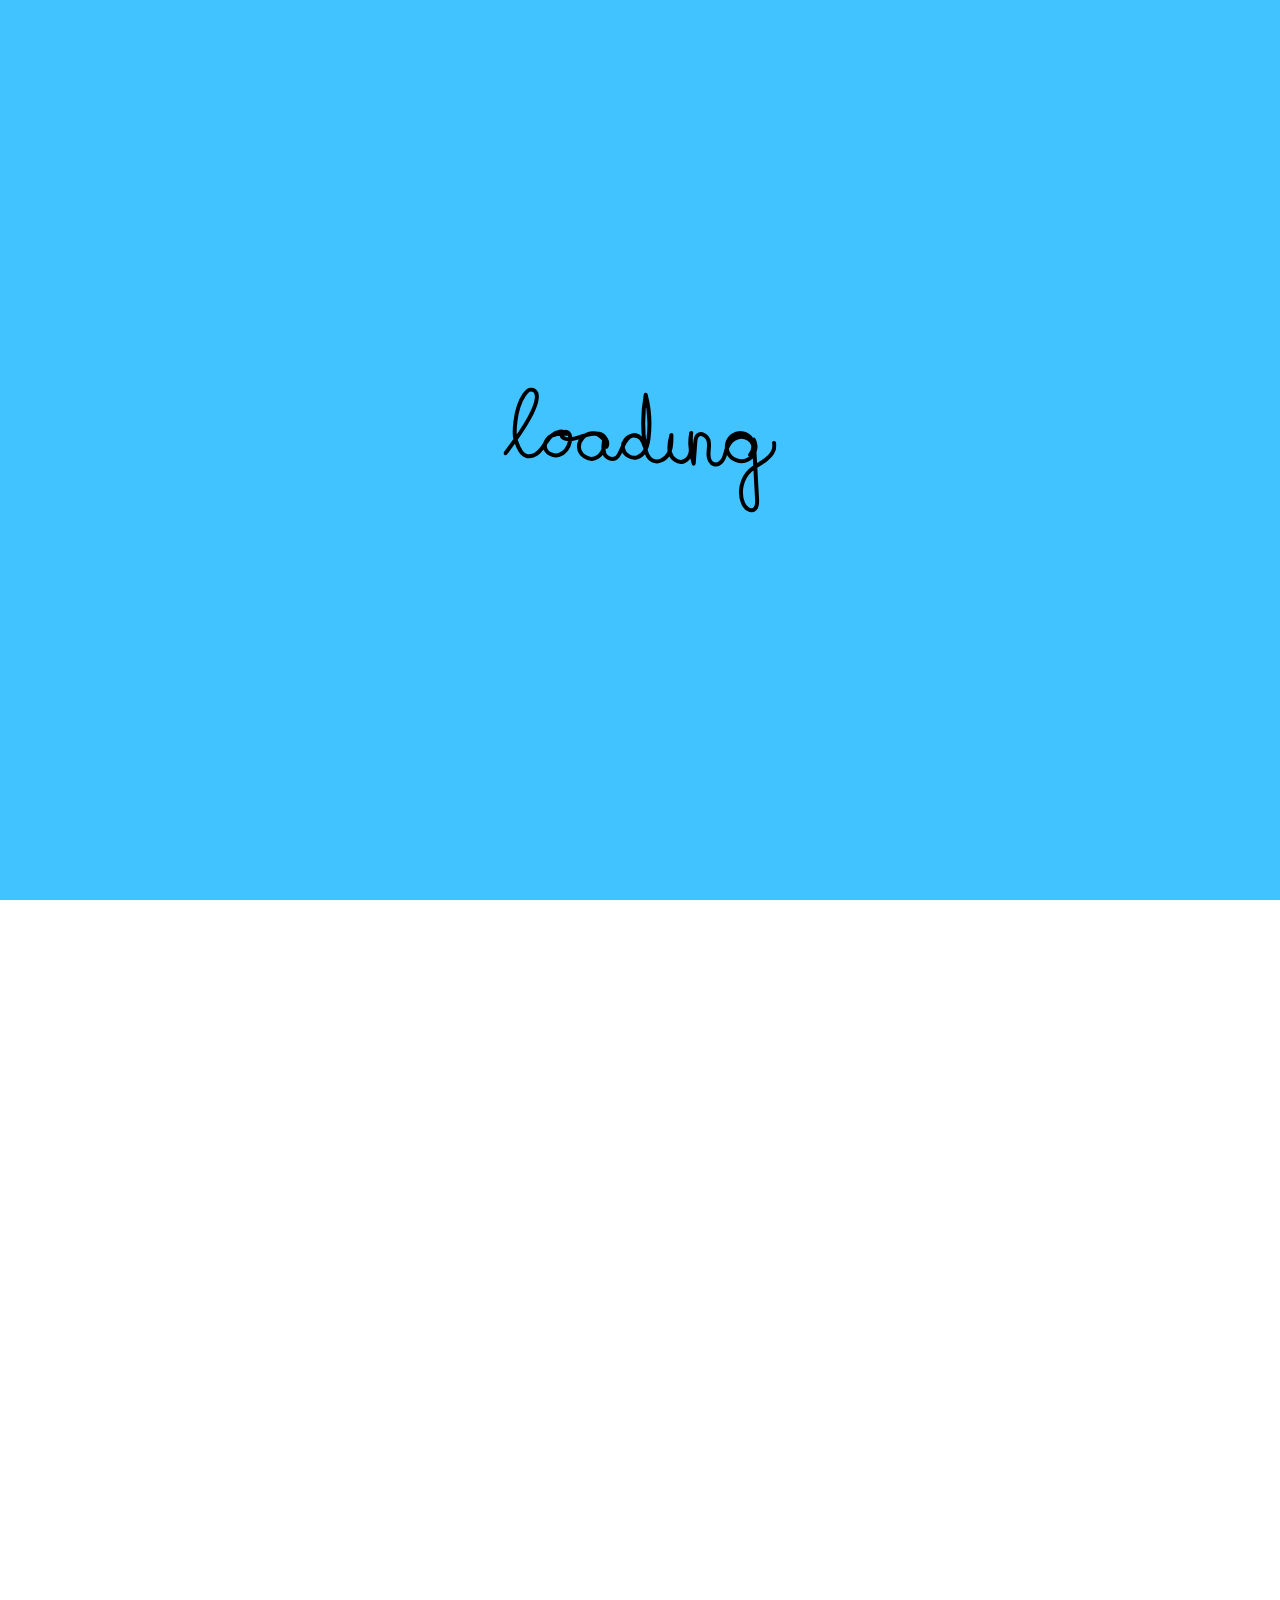
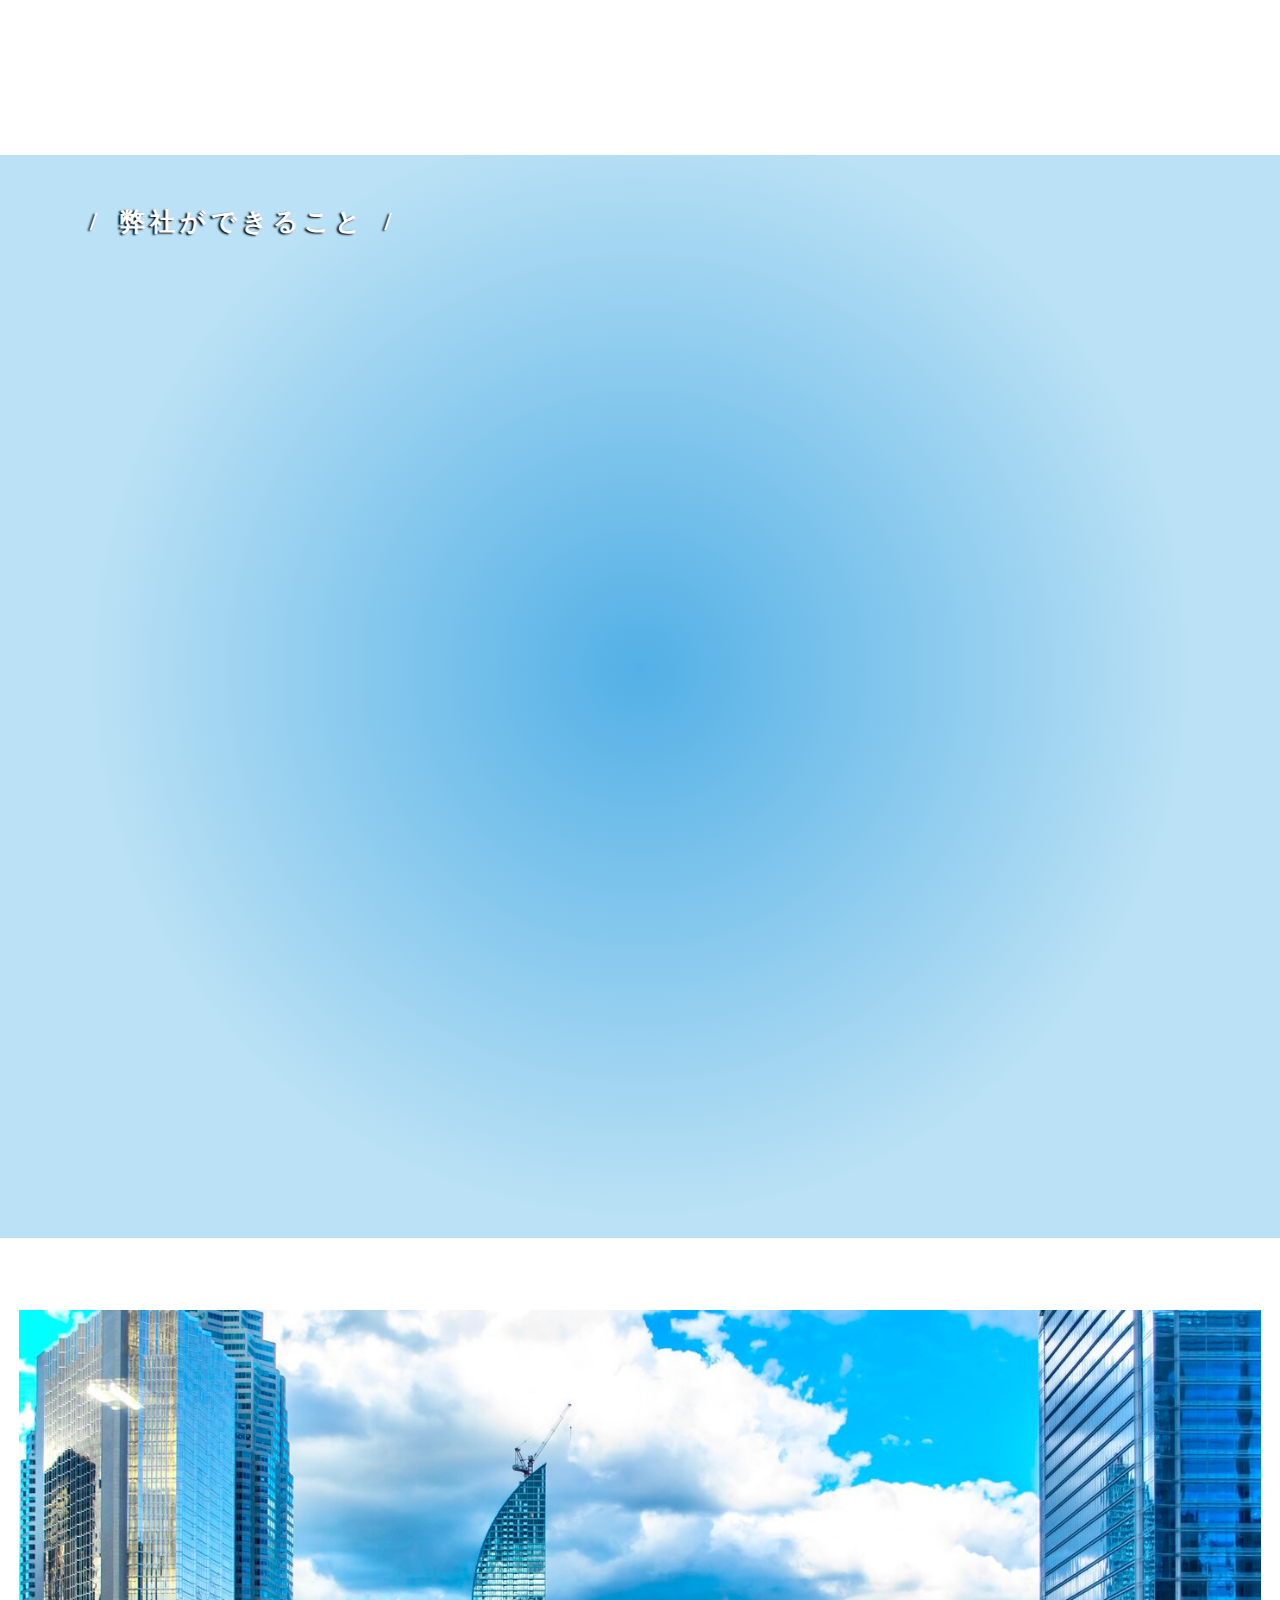
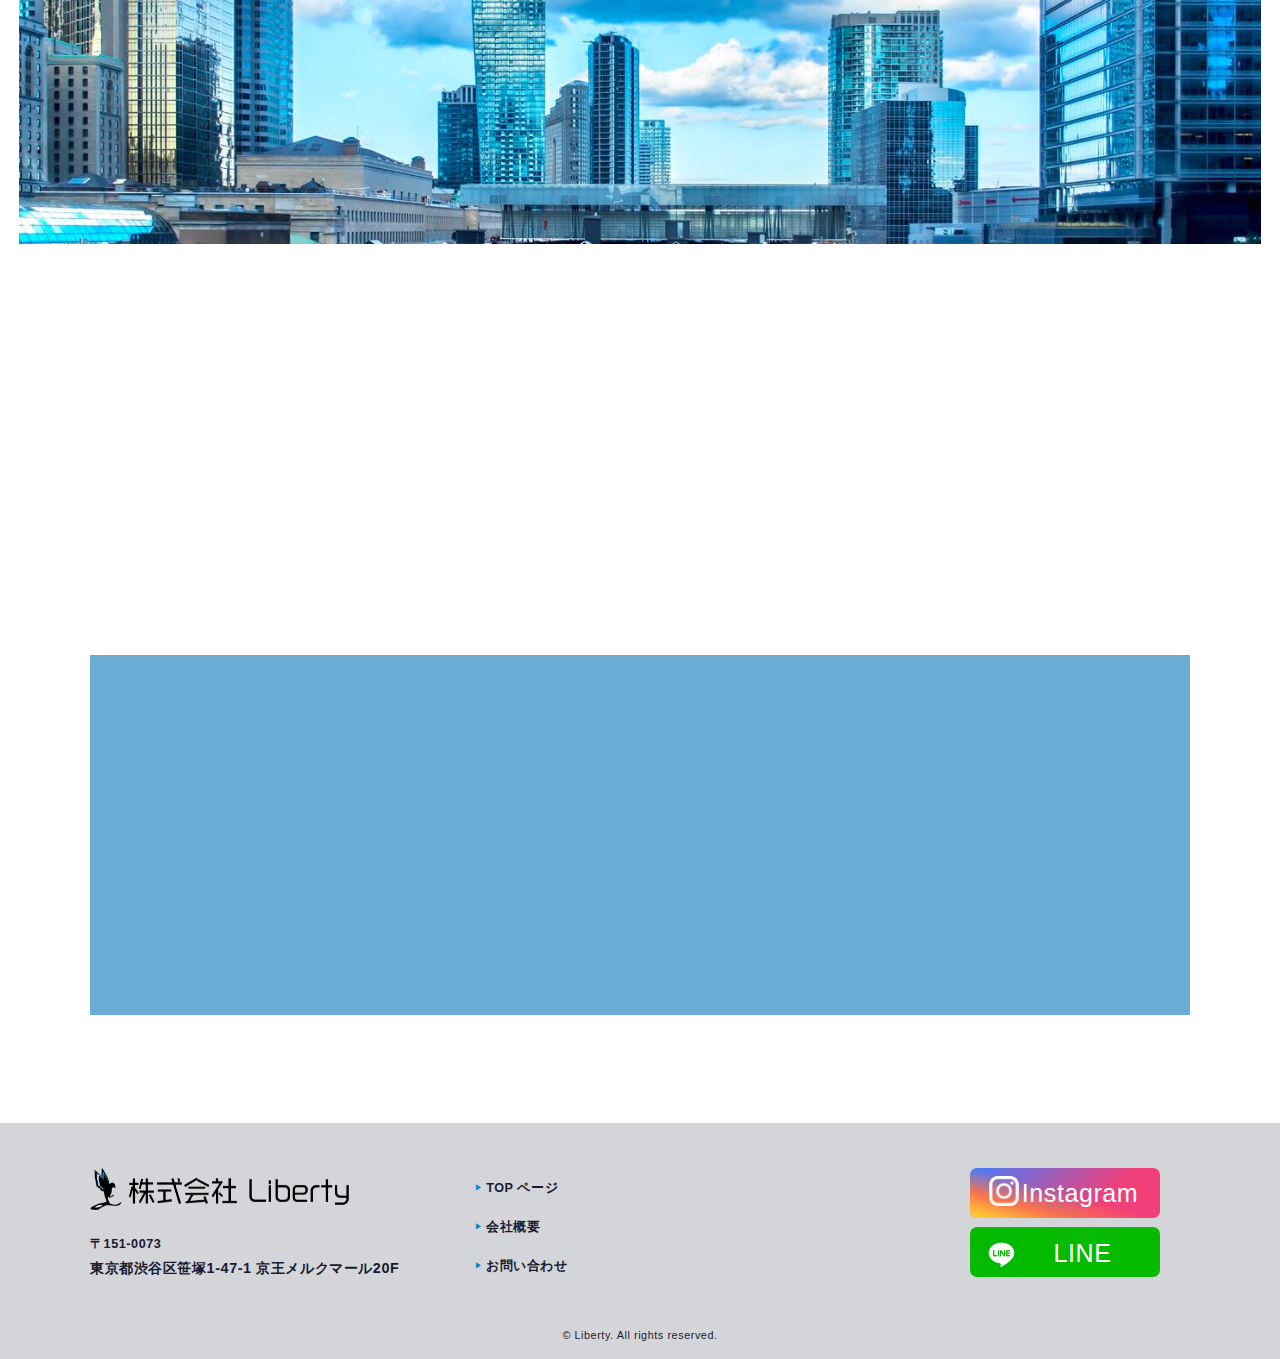
==== index.html @ 0187004b "最初のコミット" ====
<!DOCTYPE HTML>
<html lang="ja" class=" not-safari not-chrome not-ie addPrintMessage">
<meta http-equiv="content-type" content="text/html;charset=UTF-8" />

<head>
    <meta charset="utf-8">
    <title>株式会社Liberty | あなたの生活に自由を</title>
    <link href="common/css/commona1d5.css" rel="stylesheet">
    <link href="s_css/topcd62.css" rel="stylesheet">
    <link href="slick/slickef31.css" rel="stylesheet">
    <link href="slick/slick-themea68f.css" rel="stylesheet">
    <link rel="canonical" href="index.html">
    <meta name="description" content="私たちは生活の中で様々な物にお金を払っています。その内容を見直し、活用することのよってより縛りのない自由な生活を送ることが出来ます。そのサービスを全国どこでも対応いたします！">
    <meta name="robots" content="">
    <meta property="og:title" content="株式会社Liberty | あなたの生活に自由を">
    <meta property="og:description" content="私たちは生活の中で様々な物にお金を払っています。その内容を見直し、活用することのよってより縛りのない自由な生活を送ることが出来ます。そのサービスを全国どこでも対応いたします！">
    <meta property="og:url" content="https://bonds-property.co.jp/">
    <meta property="og:image" content="common/img/og.png">
    <link rel="apple-touch-icon" sizes="180x180" href="img/ico/apple-touch-icon.png">
    <link rel="icon" type="image/png" sizes="32x32" href="img/ico/favicon-32x32.png">
    <link rel="icon" type="image/png" sizes="16x16" href="img/ico/favicon-16x16.png">
    <link rel="manifest" href="img/ico/site.webmanifest">
    <link rel="mask-icon" href="img/ico/safari-pinned-tab.svg" color="#5bbad5">
    <meta name="msapplication-TileColor" content="#da532c">
    <meta name="theme-color" content="#ffffff">
    <meta name="twitter:card" content="summary">
    <meta name="viewport" content="width=device-width,viewport-fit=cover">
    <meta name="format-detection" content="telephone=no, email=no, address=no">
    <meta name="skype_toolbar" content="skype_toolbar_parser_compatible">
    <script src="common/js/common0446.js" defer></script>
    <script src="slick/slickef31.js" defer></script>
    <script src="js/tope878.js" defer></script>
    <script src="js/ofi.min9dcd.js" defer></script>
    <script src="js/loading.js"></script>

    <link href="https://fonts.googleapis.com/css?family=Playfair+Display:400,400i&amp;display=swap" rel="stylesheet">
    <script src="https://ajax.googleapis.com/ajax/libs/jquery/1.11.3/jquery.min.js"></script>
    <link rel="stylesheet" href="common/css/common.css">
    <script src="common/js/page_common.js"></script>

</head>

<body id="Pagetop">
    <div id="loading">
        <svg version="1.1" id="wrapper" xmlns="http://www.w3.org/2000/svg" xmlns:xlink="http://www.w3.org/1999/xlink" x="0px" y="0px" width="273px" height="125.2px" viewBox="0 0 273 125.2" enable-background="new 0 0 273 125.2" xml:space="preserve">
  
        <path class="path" fill="none" stroke="#000000" stroke-width="4" stroke-miterlimit="10" stroke-linecap="round" stroke-linejoin="round" d="
            M2,65.7C49.2,3.8,29.8,2.1,27.4,2c-2.4-0.1-4.4,2.2-6.6,5.3c-10.2,14.8-10.4,40.3-8.7,45s4.6,15.3,11.7,16.5
            c5.5,0.9,10.8-2.9,14.3-7.4c3.5-4.4,6-9.7,10.2-13.4c4.2-3.7,11.1-5.4,15.4-1.7c-5-0.4-10.3-0.4-14.9,1.7s-8.2,7.1-7.3,12.1
            c1.1,5.9,8.5,9.2,14.2,7.3s9.5-7.6,10.8-13.5c0.6-3,0.5-6.5-1.7-8.5c-2.2-2-6.9-0.7-6.7,2.3c0.2,2.1,2.4,3.3,4.4,3.8
            c5.5,1.2,11.2-0.7,16.5-2.7c5.3-1.9,11-3.8,16.5-2.4c5.5,1.4,10,7.7,7.5,12.8c-0.6-7.2-7.3-13.4-14.5-13.3
            c-7.2,0.2-13.7,7.1-13,14.3s8.6,12.9,15.6,10.8c7.5-2.2,11-11.3,10-19.1c-1.8,3.2-1.5,13.5,0.8,16.3c2.3,2.8,6.5,4,9.9,2.8
            c4.4-1.5,6.9-12.1,9.5-16s6.5-7.9,11.1-7.2c5.2,0.8,7.6,6.8,9.1,11.9c0.3-6.2-5.6-12-11.8-11.6c-6.2,0.4-11.3,6.9-10.2,13.1
            c1.1,6.1,8.2,10.5,14.2,8.7c7.4-2.2,10.3-11.1,11.3-18.8c1.9-14.6,0.9-29.5-2.8-43.7c-3,16.8-3.3,34-0.9,50.9
            c0.8,5.7,2.6,12.3,7.8,14.8c5.8,2.8,12.9-1.2,16-6.8c3-5.6,3-12.4,2.8-18.8c-1.5,5.8-3.1,11.9-1.4,17.7c1.6,5.8,7.7,10.8,13.4,8.9
            c5-1.6,7.4-7.5,7.7-12.8s-0.9-10.6,0.1-15.8c-1.8,10.2-0.9,20.9,2.5,30.7c0.5-7.1,1.1-14.3,1.6-21.4c0.2-2.5,0.5-5.4,2.4-7
            c3.6-3.1,9.5,0.6,10.8,5.2c1.3,4.6-0.1,9.5,0,14.2c0.1,4,1.8,8.7,5.7,9.7c3.7,1,7.5-2,9.2-5.4c1.8-3.4,2.2-7.4,3.6-11
            c1.9-4.7,5.6-8.8,10.4-10.4s10.6-0.3,13.8,3.7s2.9,10.4-1.1,13.6c4.4-4.6,4.4-12.7,0.1-17.5s-12.2-5.5-17.5-1.9s-7.3,11.2-4.8,17.1
            c3.1,7.2,12.7,10.8,19.7,7.3c7-3.5,10.1-13.3,6.2-20.1c1.1,20,2.2,40,3.3,60c0.2,3.7,0,8.2-3.3,10c-4.1,2.3-8.9-2.1-10.7-6.5
            c-4.6-11-1.6-24.8,7.3-32.9c4.7-4.3,10.8-6.9,15.8-10.9c5-4,9.2-10.1,7.9-16.4"/>
        <path fill="none" class="path2" stroke="#000000" stroke-width="4" stroke-linecap="round" stroke-linejoin="round" stroke-miterlimit="10" d="
            M177.7,20.2c-2.3-2.5-7-2.1-8.8,0.8c-1.8,2.9,0,7.3,3.3,8.2c2.3,0.6,4.9-0.4,6.2-2.4S179.3,22,177.7,20.2z"/>
        </svg>
    </div>

    <!-- <div id="temporary" class="temporary active">
        <img class="temporaryImg" src="img/logo.png" alt="">
    </div> -->

    <script>
        window.onload = function() {
            setTimeout(function() {
                const spinner = document.getElementById("loading");
                spinner.classList.add('loaded');
            }, 3000)
        }
    </script>

    <!--ヘッダー-->
    <header>
        <h1>
            <a href="index.html"><img class="chenge_img_logo" src="common/img/header_logo.png" alt="株式会社Liberty"></a>
        </h1>
        <nav>
            <ul>
                <li class="active"><a href="index.html">TOP</a></li>
                <li><a href="company/index.html">会社概要</a></li>

                <li><a href="contact/index.html">お問い合わせ</a></li>
            </ul>
            <div id="sp_menu_close">
                <a>CLOSE</a>
            </div>
        </nav>

        <div id="insta_btn">
            <a href="https://www.instagram.com/liberty_official_co.ltd/"><img src="/img/Instagram_color.png" alt="インスタグラム"></a>
        </div>

        <div id="line_btn">
            <a href="https://lin.ee/wfmhhAj"><img src="/img/LINE.png" alt="ライン"></a>
        </div>

        <div id="SPnaviBtn" class="menu-trigger">
            <div id="SPmenuBars">
                <span></span>
                <span></span>
                <span></span>
            </div>
        </div>

    </header>
    <!--/ヘッダー-->

    <main class="mod_main" role="main">
        <!--MV-->
        <section id="mv" class="top_mv">
            <div class="container1300">
                <h2>いまの生活に、<br class="sp_only"> 更なる自由を
                    <span>More liberty in your life.</span></h2>
            </div>
            <div class="mv_slider_wrapper">
                <div class="mv01 mv_slider"><img alt="" src="img/mv_dummy.png"></div>
                <div class="mv02 mv_slider"><img alt="" src="img/mv_dummy.png"></div>
                <div class="mv03 mv_slider"><img alt="" src="img/mv_dummy.png"></div>
                <div class="mv04 mv_slider"><img alt="" src="img/mv_dummy.png"></div>
            </div>
            <div class="mv_scroll">
                <a href="#introduction">Scroll</a>
                <div class="vBorder"></div>
            </div>
        </section>
        <!--/MV-->

        <!--会社概要-->
        <section id="about">
            <div class="section_ttl" data-pararax01>
                <h3 data-pararax01-opacity05="0.0">弊社について<span>About Us</span></h3>
            </div>
            <div class="container1100" data-pararax01>
                <div class="about_text" data-pararax01-opacity02="0.0">
                    <h4>日々の生活を <br class="sp_only"><br class="pc_only">『豊か』で『価値』あるモノに。<br class="sp_only"><br class="pc_only">日々の選択が
                        <br class="sp_only"><br class="pc_only">より『自由』なモノに。

                    </h4>

                    <p>
                        世の中には『知っていれば』生活を豊かに 出来る情報や知識が溢れています。
                    </p>
                    <p>
                        しかし専門性が高かったり、 面倒な事が多いのが現実です。 弊社は情報や知識の共有に関して 当たり前に行い、その先のサポートまで しっかりと行います。
                    </p>
                    <p>多様な業界人とのネットワークがあり、 他社様との多くの交流があってこそ 様々な事業を展開出来ております。 </p>
                    <p>弊社に少しでも関わって下さった方々が 今よりも豊かに、 今よりも数多くの選択の自由を 得ることが出来るよう尽力していきます。
                    </p>
                </div>
                <div class="about_photo" data-pararax01-opacity03="0.2"><img alt="" src="img/top_about_photo.jpg"></div>
            </div>
            <!--弊社ができること-->
            <div class="about_kakomi" data-pararax01>
                <div class="container1100">
                    <h4>弊社ができること</h4>
                    <div class="about_kaokmi_flexbox">
                        <div class="about_kakomi_box" data-pararax01-opacity02="0.0">
                            <a class="s1" href="consulting/index.html"><span>コンサルティング</span></a>
                            <ul>
                                <li>事業計画</li>
                                <li>行政申請代行</li>
                                <li>マーケティング</li>
                            </ul>
                        </div>
                        <div class="about_kakomi_box" data-pararax01-opacity02="0.2">
                            <a class="s2" href="insuranse/index.html"><span>保険サービス</span></a>
                            <ul>
                                <li>火災保険の活用</li>
                                <li>現地調査</li>
                                <li>見積書</li>
                            </ul>
                        </div>
                        <div class="about_kakomi_box" data-pararax01-opacity02="0.4">
                            <a class="s3" href="service/index.html"><span>不動産</span></a>
                            <ul>
                                <li>リフォーム</li>
                                <li>管理</li>
                                <li>メンテナンス</li>
                            </ul>
                        </div>
                    </div>
                    <div class="about_kaokmi_flexbox2">
                        <div class="about_kakomi_box" data-pararax01-opacity02="0.2">
                            <a class="s4" href="education/index.html"><span>人材育成事業</span></a>
                            <ul>
                                <li>営業代行</li>
                                <li>ビジネスマナー</li>
                                <li>BTセミナー</li>
                            </ul>
                        </div>
                        <div class="about_kakomi_box" data-pararax01-opacity02="0.4">
                            <a class="s5" href="lifeplan/index.html"><span>ライフプランニング</span></a>
                            <ul>
                                <li>水道</li>
                                <li>ガス</li>
                                <li>電気</li>
                                <li>通信関係</li>
                            </ul>
                        </div>
                    </div>
                </div>
            </div>

            <!--弊社ができること-->
        </section>
        <!--/弊社について-->
        <!--事業内容-->
        <section id="service">
            <!--山田組の仕事-->
            <div class="container1300 service_works_wrapper" data-pararax01>
                <div class="service_works_text" data-pararax01-opacity03="0.2">
                    <h4>弊社が選ばれる理由</h4>
                    <p>『完全成果報酬型』なのでお客様の利益が先にあって、そこからの1部が弊社への利益となります。 お客様を第一に考え、「安心出来る環境」のもとで一流のサービスを受けて頂ければと思います。
                        <br>
                        <br>『お話だけ聞いてみる』でも大丈夫です。皆様からのご連絡を弊社一同心よりお待ちしております。
                    </p>
                </div>
                <div class="service_works_photo" data-pararax01-opacity02="0.4"><img alt="" src="img/top_service_works_ph02.jpg"></div>
            </div>

        </section>
        <!--採用情報-->
        <section id="recruit">
            <div class="container1300" data-pararax01>
                <div class="section_ttl">
                    <h3 data-pararax01-opacity05="0.0">お問い合わせ<span>CONTACT</span></h3>
                </div>
            </div>
            <div class="container1100" data-pararax01>

                <div class="recruit_photo" data-pararax01-opacity03="0.2"><img alt="" src="img/top_recruet_pc.png"></div>
            </div>
            <!--採用情報リンク-->
            <div class="container1100 recruit_link_wrapper" data-pararax01>
                <div class="recruit_link_photo" data-pararax01-opacity02="0.0"><img alt="" src="img/top_recruit_ph03.jpg"></div>
                <div class="recruit_link_text" data-pararax01-opacity03="0.2">
                    <h4><img alt="YAMADAGUMI RECRUIT" src="img/recruit_link_ttl_pc.png"></h4>
                    <p>未来の「シアワセ」を届けるため。<br class="sp_only"><br class="pc_only"> 未来の自由に向けて
                        <br class="sp_only"><br class="pc_only">あなたのLivertyを創造します
                    </p>
                    <div class="more_btn_white">
                        <a href="contact/index.html">お問い合わせ</a>
                    </div>
                </div>
            </div>
            <!--/採用情報リンク-->
        </section>
    </main>

    <!--フッター-->
    <footer>
        <div class="container1100">

            <div class="footer_left">
                <h2>
                    <a href="index.html">
                        <img src="common/img/header_logo_kasou.png" alt="ロゴ">
                    </a>
                </h2>
                <address>
                    <address>
                        <span>〒151-0073</span>
                        東京都渋谷区笹塚1-47-1 <br data-sc-sp>京王メルクマール20F
                    </address>
            </div>

            <div class="footer_center">
                <ul>
                    <li><a href="index.html">TOP ページ</a></li>
                    <li><a href="company/index.html">会社概要</a></li>
                    <li><a href="contact/index.html">お問い合わせ</a></li>
                </ul>

            </div>

            <div class="footer_right">
                <a href="https://www.instagram.com/liberty_official_co.ltd/" class="btn-social-long-insta">
                    <img class="fa fa-instagram" src="img/Instagram_white.png" alt=""><span>Instagram</span>
                </a>

                <a href="https://lin.ee/wfmhhAj" class="btn-social-long-line">
                    <img class="fa fa-line" src="img/LINE.png" alt=""><span>LINE</span>
                </a>
            </div>

            <p>&copy; Liberty. All rights reserved.</p>

        </div>

    </footer>
    <!--/フッター-->

    <!--先頭に戻る-->
    <div id="back_to_top">
        <a>↑</a>
    </div>
    <!--/先頭に戻る-->

</body>


</html>
---- common/css/commona1d5.css ----
/*===============================
HTML初期化 ver 2019.10.15
===============================*/

body {
    margin: 0;
    padding: 0;
    zoom: 1
}

h1,
h2,
h3,
h4,
h5,
h6 {
    margin: 0;
    padding: 0;
    font-weight: normal;
    font-style: normal;
}

p,
dl,
dt,
dd,
em,
form,
address,
ul,
li {
    margin: 0;
    padding: 0;
    font-style: normal;
}


/* HTML5用 */

article,
aside,
details,
figcaption,
figure,
footer,
header,
hgroup,
menu,
nav,
section {
    display: block;
}

fieldset {
    border: 0;
    margin: 0;
    padding: 0;
}

hr {
    display: block;
    height: 1px;
    border: 0;
    border-top: 1px solid #cccccc;
    margin: 1em 0;
    padding: 0;
}

ul {
    list-style: none;
    padding: 0;
    margin: 0;
    border: 0;
}

li {
    padding: 0;
    margin: 0;
}

input,
select {
    vertical-align: middle;
}


/* tableタグ*/

th,
td {
    padding: 0;
}

caption {
    text-align: left;
}


/* リンク設定 */

a {
    outline: 0;
    border: 0;
    transition: all 0.3s ease;
}

@media screen and (max-width: 800px) {
    a {
        transition: none !important;
    }
}

a img {
    border: 0;
}


/* TELリンク */

@media screen and (min-width: 768px) {
    a[href^="tel:"] {
        pointer-events: none;
    }
}

img {
    border: 0;
    max-width: 100%;
    -webkit-backface-visibility: hidden;
}

html {
    -webkit-text-size-adjust: none;
    zoom: 1;
}

body,
html {
    height: 100%;
}

p {
    text-align: justify;
    text-justify: inter-ideograph;
}


/*============================================
基本CSS
===========================================*/

html {
    -ms-text-size-adjust: 100%;
    -webkit-text-size-adjust: 100%;
    font-size: 100px;
    -webkit-font-smoothing: antialiased;
    min-height: 100%;
}

@media screen and (min-width:1281px) and (max-width:1399px) {
    html {
        -ms-text-size-adjust: 92%;
        -webkit-text-size-adjust: 92%;
        font-size: 92px
    }
}

@media screen and (min-width:1153px) and (max-width:1280px) {
    html {
        -ms-text-size-adjust: 90%;
        -webkit-text-size-adjust: 90%;
        font-size: 90px
    }
}

@media screen and (min-width:1025px) and (max-width:1152px) {
    html {
        -ms-text-size-adjust: 90%;
        -webkit-text-size-adjust: 90%;
        font-size: 90px
    }
}

@media screen and (min-width:768px) and (max-width:1024px) {
    html {
        -ms-text-size-adjust: 90%;
        -webkit-text-size-adjust: 90%;
        font-size: 90px
    }
}

@media screen and (max-width:767px) {
    html {
        -ms-text-size-adjust: 100%;
        -webkit-text-size-adjust: 100%;
        font-size: 100px
    }
}

@media screen and (max-width:360px) {
    html {
        -ms-text-size-adjust: 85%;
        -webkit-text-size-adjust: 85%;
        font-size: 85px
    }
}

body {
    font-family: "游ゴシック", "游ゴシック体", "Yu Gothic", YuGothic, "ヒラギノ角ゴ Pro W3", "Hiragino Kaku Gothic ProN", "Hiragino Kaku Gothic Pro", "メイリオ", "Meiryo", sans-serif;
    -webkit-font-feature-settings: "palt";
    font-feature-settings: "palt";
    position: relative;
    font-size: 0.16rem;
    letter-spacing: 0.04em;
    color: #333333;
    line-height: 1;
    min-height: 100%;
    overflow-x: hidden;
    min-width: 1000px;
}

input,
select,
textarea {
    font-family: "游ゴシック", "游ゴシック体", "Yu Gothic", YuGothic, "ヒラギノ角ゴ Pro W3", "Hiragino Kaku Gothic ProN", "Hiragino Kaku Gothic Pro", "メイリオ", "Meiryo", sans-serif!important;
}

@media screen and (max-width:767px) {
    body {
        min-width: inherit;
        overflow-x: hidden;
    }
    body.menu_open {
        overflow: hidden;
    }
}


/*=========================
PC / スマホの適用
=========================*/

.sp_only {
    display: none;
}

@media screen and (max-width: 767px) {
    .pc_only {
        display: none;
    }
    .sp_only {
        display: block;
    }
}


/*=============================
ヘッダー
=============================*/

header {
    width: 100%;
    z-index: 10;
    position: fixed;
    padding-top: 0.26rem;
    padding-bottom: 0.26rem;
    left: 0;
    box-sizing: border-box;
}

@media screen and (max-width:767px) {
    header {
        padding-top: 0.18rem;
        padding-bottom: 0.18rem;
    }
}

header.fixed {
    background: #FFF;
}

@media screen and (max-width: 900px) {
    header {
        top: 0;
    }
}


/* ロゴ */

header h1 {
    margin-left: 0.4rem;
}

@media screen and (max-width:1152px) {
    header h1 {
        margin-left: 0.2rem;
    }
}

@media screen and (max-width:1000px) and (min-width:901px) {
    body.toppage header h1 {
        max-width: 1.80rem;
    }
    body.toppage header h1 a {
        display: block;
        background-position: center;
        background-size: contain;
    }
    body.toppage header.fixed h1 a {
        background-position: center;
        background-size: contain;
    }
    body.toppage header h1 img {
        height: auto;
    }
}

@media screen and (max-width:900px) {
    header h1 {
        margin: auto;
        text-align: center;
    }
}

@media screen and (max-width:767px) {
    header h1 {
        margin-left: 0.1rem;
        text-align: left;
        z-index: 9;
        position: relative;
    }
}

header h1 img {
    height: 0.41rem;
}

@media screen and (max-width:767px) {
    header h1 img {
        height: 0.32rem;
    }
}


/* ナビゲーション */

header ul {
    position: absolute;
    top: 50%;
    transform: translateY(-50%);
    right: 0.4rem;
}

@media screen and (max-width:1152px) {
    header ul {
        right: 0.2rem;
    }
}

@media screen and (max-width:900px) {
    header ul {
        position: relative;
        top: inherit;
        right: inherit;
        margin: auto;
        text-align: center;
        padding-top: 0.2rem;
    }
}

@media screen and (max-width:767px) {
    header nav {
        position: fixed;
        top: 0;
        right: 0;
        width: 100%;
        z-index: 3;
        background-color: rgba(30, 34, 44, 0.95);
        height: 100%;
        box-sizing: border-box;
        display: none;
    }
    header ul {
        width: 100%;
        padding-top: 24%;
        transform: translateY(0%);
    }
}

header ul li {
    display: inline-block;
    font-weight: 700;
    letter-spacing: 0.1em;
}

@media screen and (max-width:767px) {
    header ul li {
        display: block;
        line-height: 3;
    }
    header ul li.active a {
        border-bottom: 2px solid #ffffff;
    }
}

header ul li::after {
    content: "/";
    font-weight: 100;
    color: #FFF;
    padding-left: 0.14rem;
    padding-right: 0.1rem;
}

header.fixed ul li::after {
    content: "/";
    color: #000;
}

@media screen and (max-width:1152px) {
    header ul li::after {
        padding-left: 0.06rem;
        padding-right: 0.04rem;
    }
}

@media screen and (max-width:767px) {
    header ul li::after {
        display: none;
        padding: 0;
    }
}

header ul li.no_slash {
    padding-right: 0.2rem;
}

@media screen and (max-width:767px) {
    header ul li.no_slash {
        padding-right: 0;
    }
}

header ul li a {
    color: #FFF;
    text-decoration: none;
    font-size: 0.16rem;
    padding-bottom: 0.06rem;
    position: relative;
}


/*header ul li a:hover {
	border-bottom: 2px solid #fff;
}
.fixed ul li a:hover {
	border-bottom: 2px solid #008090;
}*/

header ul li a::before {
    content: "";
    position: absolute;
    bottom: -2px;
    left: 0;
    width: 0%;
    height: 2px;
    background: #fff;
    transition: all 0.3s ease;
}

.fixed ul li a::before {
    content: "";
    position: absolute;
    bottom: -2px;
    left: 0;
    width: 0%;
    height: 2px;
    background: #fff;
    transition: all 0.3s ease;
}

header ul li a:hover::before,
.fixed ul li a:hover::before {
    width: 100%;
}

header.fixed ul li a {
    color: #000;
}

body.menu_open header ul li a {
    color: #FFF;
}

@media screen and (max-width:767px) {
    header ul li a {
        font-size: 0.18rem;
    }
}

header ul li:last-child a {
    border: 1px solid #FFF;
    padding: 0.1rem;
    font-size: 0.14rem;
    padding-left: 0.5rem;
    padding-right: 0.5rem;
    border-radius: 0.2rem;
    background-image: url("../img/link_arrow_white.png");
    background-position: 90% center;
    background-repeat: no-repeat;
    background-size: 0.06rem;
}

header ul li:last-child a::before {
    display: none;
}

header.fixed ul li:last-child a {
    border: 1px solid #fff;
    background-image: url("../img/link_arrow_black.png");
    background-position: 90% center;
    background-repeat: no-repeat;
    background-size: 0.06rem;
}

@media screen and (max-width:1152px) {
    header ul li:last-child a {
        padding-left: 0.3rem;
        padding-right: 0.3rem;
    }
}

@media screen and (max-width:767px) {
    header ul li:last-child a {
        border: 0;
        padding: 0 0 0.06rem 0;
        font-size: 0.18rem;
        background-image: none;
        border: none;
    }
    header.fixed ul li:last-child a {
        border: none;
    }
}

header ul li:last-child a:hover {
    background-color: #FFF;
    color: #111;
    background-image: url("../img/link_arrow_black.png");
    background-position: 90% center;
    background-repeat: no-repeat;
    background-size: 0.06rem;
}

header.fixed ul li:last-child a:hover {
    background-color: #111;
    color: #FFF;
    background-image: url("../img/link_arrow_white.png");
    background-position: 90% center;
    background-repeat: no-repeat;
    background-size: 0.06rem;
}

header ul li.no_slash::after,
header ul li:last-child::after {
    display: none;
}


/* スマホ時のメールボタン */


/* #sp_mail_btn {
	position: absolute;
	top: 0.2rem;
	right: 0.7rem;
	width: 0.3rem;
	z-index: 10;
} */


/* スマホ時の閉じるボタン */

#sp_menu_close {
    position: absolute;
    bottom: 10%;
    left: 50%;
    transform: translateX(-50%);
    text-align: center;
}

#sp_menu_close a {
    font-size: 0.18rem;
    font-weight: 700;
    color: #FFF;
    cursor: pointer;
    display: inline-block;
    background-image: url("../img/sp_menu_close_btn.png");
    background-repeat: no-repeat;
    background-position: left center;
    background-size: 0.14rem;
    padding-left: 0.24rem;
}


/*=========================
スマホナビ
=========================*/


/* 開閉ボタン */

#SPnaviBtn {
    display: none;
}

@media screen and (max-width: 767px) {
    #SPnaviBtn {
        position: absolute;
        top: 0.2rem;
        right: 0.1rem;
        width: 0.5rem;
        height: 0.3rem;
        border-radius: 4px;
        color: #1a90d0;
        text-align: center;
        font-size: 0.55em;
        display: block;
        z-index: 10;
    }
}

.menu-trigger,
.menu-trigger span {
    display: inline-block;
    transition: all .4s;
    box-sizing: border-box;
}

#SPmenuBars {
    position: absolute;
    left: 50%;
    width: 50%;
    height: 70%;
    top: 50%;
    -webkit-transform: translate(-50%, -50%);
    transform: translate(-50%, -50%);
}

.menu-trigger span {
    position: absolute;
    left: 0;
    width: 100%;
    height: 1px;
    background-color: #FFF;
}

header.fixed .menu-trigger span {
    background-color: #000;
}

body.menu_open .menu-trigger span {
    background-color: #FFF;
}

.menu-trigger span:nth-of-type(1) {
    top: 0;
}

.menu-trigger span:nth-of-type(2) {
    top: 49%;
}

.menu-trigger span:nth-of-type(3) {
    bottom: 0;
}

.menu-trigger.active span:nth-of-type(1) {
    -webkit-transform: rotate(-45deg);
    transform: rotate(-45deg);
    top: 50%;
}

.menu-trigger.active span:nth-of-type(2) {
    opacity: 0;
}

.menu-trigger.active span:nth-of-type(3) {
    -webkit-transform: rotate(45deg);
    transform: rotate(45deg);
    bottom: 50%;
}

@media screen and (max-width: 340px) {
    .menu-trigger.active span:nth-of-type(3) {
        bottom: 45%;
    }
}


/*=============================
コンテンツボックス
=============================*/

section {
    overflow-x: hidden;
}


/* 幅1300pxのボックス */

.container1300 {
    max-width: 1300px;
    margin: auto;
    position: relative;
    padding-left: 0.4rem;
    padding-right: 0.4rem;
}


/* 幅1100pxのボックス */

.container1100 {
    max-width: 1100px;
    margin: auto;
    position: relative;
    padding-left: 0.4rem;
    padding-right: 0.4rem;
}


/*=========================
各セクションのタイトル
=========================*/

.section_ttl {
    text-align: center;
    line-height: 1.7;
    padding-top: 0.6rem;
    /* background-image: url("../img/ttl_logo.png");
	background-position: center top;
	background-repeat: no-repeat;
	background-size: auto 0.4rem; */
    padding-bottom: 0.4rem;
}

@media screen and (max-width:767px) {
    .section_ttl {
        padding-top: 0.4rem;
        /* background-image: url("../img/ttl_logo.png");
		background-position: center top;
		background-repeat: no-repeat;
		background-size: auto 0.28rem; */
        padding-bottom: 0.4rem;
    }
}

.section_ttl h3 {
    font-size: 0.35rem;
    font-family: "游明朝", YuMincho, "Hiragino Mincho ProN W3", "ヒラギノ明朝 ProN W3", "Hiragino Mincho ProN", "HG明朝E", "ＭＳ Ｐ明朝", "ＭＳ 明朝", serif;
    letter-spacing: 0.1em;
}

@media screen and (max-width:767px) {
    .section_ttl h3 {
        font-size: 0.24rem;
    }
}

.section_ttl h3 span {
    font-size: 0.23rem;
    display: block;
    font-family: 'Playfair Display', serif;
    font-style: italic;
}

@media screen and (max-width:767px) {
    .section_ttl h3 span {
        font-size: 0.16rem;
    }
}

.section_ttl h3 span em {
    font-family: "游明朝", YuMincho, "Hiragino Mincho ProN W3", "ヒラギノ明朝 ProN W3", "Hiragino Mincho ProN", "HG明朝E", "ＭＳ Ｐ明朝", "ＭＳ 明朝", serif;
    font-size: 0.22rem;
    position: relative;
    top: 0.02rem;
}

@media screen and (max-width:767px) {
    .section_ttl h3 span em {
        font-size: 0.15rem;
    }
}


/*=========================
続きを読むボタン
=========================*/

.more_btn,
.more_btn_white {
    max-width: 3rem;
    width: 100%;
    margin: auto;
}

@media screen and (max-width:767px) {
    .more_btn,
    .more_btn_white {
        max-width: 2.25rem;
    }
}

.more_btn a {
    text-align: center;
    display: block;
    font-size: 0.16rem;
    color: #0084d1;
    border: 1px solid #0084d1;
    padding: 0.2rem;
    border-radius: 40px;
    text-decoration: none;
}

@media screen and (max-width:767px) {
    .more_btn a {
        font-size: 0.15rem;
        padding: 0.14rem;
    }
}

.more_btn a:hover {
    background-color: #0084d1;
    color: #FFF;
}

.more_btn_white a {
    text-align: center;
    display: block;
    font-size: 0.16rem;
    color: #FFF;
    border: 1px solid #FFF;
    padding: 0.2rem;
    border-radius: 40px;
    text-decoration: none;
    background-image: url("../img/link_arrow_white.png");
    background-position: 90% center;
    background-repeat: no-repeat;
    background-size: 0.06rem;
}

@media screen and (max-width:767px) {
    .more_btn_white a {
        font-size: 0.15rem;
        padding: 0.14rem;
    }
}

.more_btn_white a:hover {
    background-color: #FFF;
    color: #282C3C;
    background-image: url("../img/link_arrow_kon.png");
    background-position: 90% center;
    background-repeat: no-repeat;
    background-size: 0.06rem;
}


/*=========================
フッター
=========================*/

footer {
    background-color: #D4D5D8;
    padding-top: 0.5rem;
    padding-bottom: 0.2rem;
    color: #181A31;
    position: relative;
    overflow: hidden;
}

@media screen and (max-width:767px) {}

footer .container1100 {
    display: flex;
    flex-wrap: wrap;
    justify-content: space-between;
}

@media screen and (max-width:767px) {
    footer .container1100 {
        box-sizing: border-box;
    }
}

footer .footer_left {
    width: 30%;
}

@media screen and (max-width:767px) {
    footer .footer_left {
        width: 100%;
    }
}

footer .footer_left h2 {
    max-width: 2.9rem;
    padding-bottom: 0.2rem;
}

footer .footer_left a {
    text-decoration: none;
    color: #000;
    font-size: 1.5em;
    font-weight: 700;
    font-family: "游明朝", YuMincho, "Hiragino Mincho ProN W3", "ヒラギノ明朝 ProN W3", "Hiragino Mincho ProN", "HG明朝E", "ＭＳ Ｐ明朝", "ＭＳ 明朝", serif;
}

@media screen and (max-width:767px) {
    footer .footer_left h2 {
        max-width: 2.2rem;
        margin: auto;
    }
}

footer .footer_left address {
    font-size: 0.16rem;
    font-weight: 700;
    line-height: 1.8;
}

footer .footer_left address br {
    display: none;
}

@media screen and (max-width:767px) {
    footer .footer_left address br {
        display: block;
    }
}

@media screen and (max-width:767px) {
    footer .footer_left address {
        font-size: 0.14rem;
    }
}

footer .footer_left address span {
    font-size: 0.14rem;
    display: block;
}

footer .footer_center {
    width: 33%;
    display: flex;
    flex-wrap: wrap;
}

@media screen and (max-width:767px) {
    footer .footer_center {
        width: 100%;
        display: block;
        padding-top: 0.3rem;
    }
}

footer .footer_center ul {
    width: 33%;
}

@media screen and (max-width:767px) {
    footer .footer_center ul {
        width: 100%;
    }
}

footer .footer_center li {
    line-height: 2.7;
}

@media screen and (max-width:767px) {
    footer .footer_center li {
        line-height: 2;
        width: 50%;
        float: left;
    }
}

footer .footer_center li a {
    font-size: 0.14rem;
    color: #181A31;
    text-decoration: none;
    font-weight: 700;
}

@media screen and (min-width:768px) {
    footer .footer_center li a {
        white-space: nowrap;
    }
}

@media screen and (max-width:767px) {
    footer .footer_center li a {
        font-size: 0.13rem;
    }
}

footer .footer_center li a::before {
    content: "▶";
    color: #00A0B4;
    padding-right: 0.04rem;
    font-size: 0.08rem;
    position: relative;
    top: -0.02rem;
}

footer p {
    width: 100%;
    text-align: center;
    font-size: 0.12rem;
    padding-top: 0.5rem;
}

@media screen and (max-width:767px) {
    footer p {
        text-align: left;
        font-size: 0.1rem;
        padding-top: 0.3rem;
    }
}

footer .footer_right {
    width: 33%;
    display: flex;
    flex-wrap: wrap;
}

@media screen and (max-width:767px) {
    footer .footer_right {
        width: 100%;
        display: block;
        padding-top: 0.3rem;
    }
}

.btn-social-long-insta {
    /*ボタンの下地*/
    color: #FFF;
    /*文字・アイコン色*/
    border-radius: 7px;
    /*角丸に*/
    position: relative;
    display: inline-block;
    height: 50px;
    /*高さ*/
    width: 190px;
    /*幅*/
    text-align: center;
    /*中身を中央寄せ*/
    font-size: 25px;
    /*文字のサイズ*/
    line-height: 50px;
    /*高さと合わせる*/
    background: linear-gradient(135deg, #427eff 0%, #f13f79 70%) no-repeat;
    /*グラデーション①*/
    overflow: hidden;
    /*はみ出た部分を隠す*/
    text-decoration: none;
    /*下線は消す*/
}

.btn-social-long-insta:before {
    /*グラデーション②*/
    content: '';
    position: absolute;
    top: 0;
    left: 0;
    width: 100%;
    /*全体を覆う*/
    height: 100%;
    /*全体を覆う*/
    background: linear-gradient(15deg, #ffdb2c, rgb(249, 118, 76) 25%, rgba(255, 77, 64, 0) 50%) no-repeat;
}

.btn-social-long-insta .fa-instagram {
    /*アイコン*/
    font-size: 35px;
    /*アイコンサイズ*/
    position: relative;
    top: 4px;
    /*アイコン位置の微調整*/
}

.btn-social-long-insta span {
    /*テキスト*/
    display: inline-block;
    position: relative;
    transition: .5s
}


/*=============================
ページの先頭に戻る
=============================*/

#back_to_top {
    position: fixed;
    right: 0;
    bottom: 0;
    width: 0.6rem;
    height: 0.6rem;
    display: none;
}

@media screen and (max-width:767px) {
    #back_to_top {
        width: 0.4rem;
        height: 0.4rem;
    }
}

#back_to_top {
    display: flex;
    justify-content: center;
    align-items: center;
    background: #0084d1;
    opacity: 0.5;
}

#back_to_top a {
    display: block;
    cursor: pointer;
    color: white;
    font-size: .4rem;
}

#back_to_top:hover {
    opacity: 1;
}

.f-playfair {
    font-family: 'Playfair Display', serif;
    font-style: italic;
}

.f-yumincho {
    font-family: "游明朝", YuMincho, "Hiragino Mincho ProN W3", "ヒラギノ明朝 ProN W3", "Hiragino Mincho ProN", "HG明朝E", "ＭＳ Ｐ明朝", "ＭＳ 明朝", serif;
}

.linkArea {
    padding: 1rem 0 0.98rem;
    border-top: 1px solid #D4D5D8;
}

.linkArea .list {
    display: flex;
}

.linkArea .list .item {
    width: calc((100% - 9.09%) /2);
}

.linkArea .list .item+.item {
    margin-left: 9.092%;
}

.linkArea .list .item .content {
    padding: 0.37rem 1rem 0;
    box-sizing: border-box;
}

.linkArea .list .item .content .ttl {
    font-size: 0.3rem;
    line-height: 1;
    text-align: center;
    letter-spacing: 0.2em;
    margin-bottom: 0.31rem;
}

.linkArea .list .item .content .ttl span {
    display: block;
    font-size: 0.2rem;
    line-height: 1;
    margin-top: 0.14rem;
}

.linkArea .more_btn a {
    font-weight: bold;
}

@media screen and (max-width:767px) {
    .linkArea {
        padding: 0.4rem 0 0.08rem;
    }
    .linkArea .container1100 {
        width: 100%;
        box-sizing: border-box;
        padding-left: 0.3rem;
        padding-right: 0.3rem;
    }
    .linkArea .list {
        flex-direction: column;
    }
    .linkArea .list .item {
        width: 100%;
        box-sizing: border-box;
        display: flex;
        margin: 0 0 0.3rem;
    }
    .linkArea .list .item+.item {
        margin-left: 0;
        border-top: 1px solid #D4D5D8;
        padding-top: 0.3rem;
    }
    .linkArea .list .item h5 {
        width: 44.445%;
    }
    .linkArea .list .item .content {
        padding: 0.09rem 0 0.08rem 0.03rem;
        box-sizing: border-box;
        width: 55.555%;
    }
    .linkArea .list .item .content .ttl {
        font-size: 0.18rem;
        letter-spacing: 0.1em;
        margin-bottom: 0.17rem;
    }
    .linkArea .list .item .content .ttl span {
        font-size: 0.13rem;
        margin-top: 0.1rem;
    }
    .linkArea .list .item .content .link {
        max-width: 0.25rem;
    }
    .linkArea .list .item .content .link a {
        border-radius: 50%;
        padding: 0.115rem;
        background-position: 50% center;
    }
}


/*============================
下層　パンくずリスト
============================*/

.breadcrumbArea {
    width: 100%;
    padding: 12px 0;
    background: #f4f4f5;
    padding-left: 80px;
    box-sizing: border-box;
}

@media screen and (max-width:900px) {
    .breadcrumbArea {
        margin-top: 148px;
    }
}

.breadcrumbArea ul {
    height: 100%;
    display: flex;
    align-items: center;
}

.breadcrumbArea ul li:not(:last-child) {
    position: relative;
    padding-right: 15px;
    margin-right: 10px;
}

.breadcrumbArea ul li:not(:nth-last-child(-n+2))::before {
    content: '';
    width: 6px;
    height: 6px;
    border: 0px;
    border-top: solid 1px #000;
    border-right: solid 1px #000;
    -ms-transform: rotate(45deg);
    -webkit-transform: rotate(45deg);
    transform: rotate(45deg);
    position: absolute;
    top: 36%;
    right: 0;
}

.breadcrumbArea ul li:nth-last-of-type(2) {
    bottom: -.5px;
}

.breadcrumbArea ul li a,
.breadcrumbArea ul li p {
    color: #000;
    text-decoration: none;
    font-size: 12px;
}

.breadcrumbArea ul li p {
    line-height: 1.4;
    transform: translateY(.5px);
}

@media screen and (max-width:768px) {
    .breadcrumbArea {
        padding-left: 20px;
        box-sizing: border-box;
        margin-top: 0px;
    }
}

@media screen and (max-width:480px) {
    .breadcrumbArea ul li p {
        transform: translateY(1px);
    }
}

@media screen and (max-width:375px) {
    .breadcrumbArea ul li a,
    .breadcrumbArea ul li p {
        font-size: 10px;
    }
}

[data-pararax01] [data-pararax01-opacity05].active {
    opacity: 1;
    -webkit-transform: translate(0px, 0px);
    -ms-transform: translate(0px, 0px);
    transform: translate(0px, 0px);
}


/* -----------------------------------------------------------------------------

モーション

----------------------------------------------------------------------------- */

[data-pararax01] {
    position: relative;
}

[data-pararax01] [data-pararax01-inview] {
    position: absolute;
    top: 270px;
    bottom: 270px;
    left: 0;
    width: 100%;
    pointer-events: none;
    opacity: 0;
}

@media print,
screen and (min-width: 721px) and (max-height: 800px) {
    [data-pararax01] [data-pararax01-inview] {
        top: 120px;
        bottom: 120px;
    }
}

@media print,
screen and (min-width: 721px) and (max-height: 650px) {
    [data-pararax01] [data-pararax01-inview] {
        top: 50px;
        bottom: 50px;
    }
}

@media print,
screen and (max-width: 720px) {
    [data-pararax01] [data-pararax01-inview] {
        top: 230px;
        bottom: 230px;
    }
}

[data-pararax01] [data-pararax01-opacity01] {
    opacity: 0;
    -webkit-transition: opacity 0.8s cubic-bezier(0.015, 0.54, 0.35, 1);
    -o-transition: opacity 0.8s cubic-bezier(0.015, 0.54, 0.35, 1);
    transition: opacity 0.8s cubic-bezier(0.015, 0.54, 0.35, 1);
    backface-visibility: hidden;
}

[data-pararax01] [data-pararax01-opacity01].active {
    opacity: 1;
}

[data-pararax01] [data-pararax01-opacity02] {
    opacity: 0;
    -webkit-transition: opacity 1.0s, -webkit-transform 1.0s cubic-bezier(0.015, 0.54, 0.35, 1);
    transition: opacity 1.0s, -webkit-transform 1.0s cubic-bezier(0.015, 0.54, 0.35, 1);
    -o-transition: opacity 1.0s, transform 1.0s cubic-bezier(0.015, 0.54, 0.35, 1);
    transition: opacity 1.0s, transform 1.0s cubic-bezier(0.015, 0.54, 0.35, 1);
    transition: opacity 1.0s, transform 1.0s cubic-bezier(0.015, 0.54, 0.35, 1), -webkit-transform 1.0s cubic-bezier(0.015, 0.54, 0.35, 1);
    backface-visibility: hidden;
}

[data-pararax01] [data-pararax01-opacity02].active {
    opacity: 1;
    -webkit-transform: translate(0px, 0px);
    -ms-transform: translate(0px, 0px);
    transform: translate(0px, 0px);
}

[data-pararax01] [data-pararax01-opacity02] {
    -webkit-transform: translate(-20px, -7px);
    -ms-transform: translate(-20px, -7px);
    transform: translate(-20px, -7px);
}

[data-pararax01] [data-pararax01-opacity03] {
    opacity: 0;
    -webkit-transition: opacity 1.0s, -webkit-transform 1.0s cubic-bezier(0.015, 0.54, 0.35, 1);
    transition: opacity 1.0s, -webkit-transform 1.0s cubic-bezier(0.015, 0.54, 0.35, 1);
    -o-transition: opacity 1.0s, transform 1.0s cubic-bezier(0.015, 0.54, 0.35, 1);
    transition: opacity 1.0s, transform 1.0s cubic-bezier(0.015, 0.54, 0.35, 1);
    transition: opacity 1.0s, transform 1.0s cubic-bezier(0.015, 0.54, 0.35, 1), -webkit-transform 1.0s cubic-bezier(0.015, 0.54, 0.35, 1);
    backface-visibility: hidden;
}

[data-pararax01] [data-pararax01-opacity03].active {
    opacity: 1;
    -webkit-transform: translate(0px, 0px);
    -ms-transform: translate(0px, 0px);
    transform: translate(0px, 0px);
}

[data-pararax01] [data-pararax01-opacity03] {
    -webkit-transform: translate(20px, 7px);
    -ms-transform: translate(20px, 7px);
    transform: translate(20px, 7px);
    backface-visibility: hidden;
}

[data-pararax01] [data-pararax01-opacity04] {
    opacity: 0;
    -webkit-transition: opacity 1.0s, -webkit-transform 1.0s cubic-bezier(0.015, 0.54, 0.35, 1);
    transition: opacity 1.0s, -webkit-transform 1.0s cubic-bezier(0.015, 0.54, 0.35, 1);
    -o-transition: opacity 1.0s, transform 1.0s cubic-bezier(0.015, 0.54, 0.35, 1);
    transition: opacity 1.0s, transform 1.0s cubic-bezier(0.015, 0.54, 0.35, 1);
    transition: opacity 1.0s, transform 1.0s cubic-bezier(0.015, 0.54, 0.35, 1), -webkit-transform 1.0s cubic-bezier(0.015, 0.54, 0.35, 1);
    backface-visibility: hidden;
}

[data-pararax01] [data-pararax01-opacity04].active {
    opacity: 1;
    -webkit-transform: translate(0px, 0px);
    -ms-transform: translate(0px, 0px);
    transform: translate(0px, 0px);
}

[data-pararax01] [data-pararax01-opacity04] {
    -webkit-transform: translate(0, 40px);
    -ms-transform: translate(0, 40px);
    transform: translate(0, 40px);
    backface-visibility: hidden;
}

[data-pararax01] [data-pararax01-opacity05] {
    opacity: 0;
    -webkit-transition: opacity 1.0s, -webkit-transform 1.0s cubic-bezier(0.015, 0.54, 0.35, 1);
    transition: opacity 1.0s, -webkit-transform 1.0s cubic-bezier(0.015, 0.54, 0.35, 1);
    -o-transition: opacity 1.0s, transform 1.0s cubic-bezier(0.015, 0.54, 0.35, 1);
    transition: opacity 1.0s, transform 1.0s cubic-bezier(0.015, 0.54, 0.35, 1);
    transition: opacity 1.0s, transform 1.0s cubic-bezier(0.015, 0.54, 0.35, 1), -webkit-transform 1.0s cubic-bezier(0.015, 0.54, 0.35, 1);
    backface-visibility: hidden;
}

[data-pararax01] [data-pararax01-opacity05].active {
    opacity: 1;
    -webkit-transform: translate(0px, 0px);
    -ms-transform: translate(0px, 0px);
    transform: translate(0px, 0px);
}

[data-pararax01] [data-pararax01-opacity05] {
    -webkit-transform: translate(0, -20px);
    -ms-transform: translate(0, -20px);
    transform: translate(0, -20px);
    backface-visibility: hidden;
}

[data-pararax01] [data-pararax01-opacity06] {
    opacity: 0;
    -webkit-transition: opacity 1.0s, -webkit-transform 1.0s cubic-bezier(0.015, 0.54, 0.35, 1);
    transition: opacity 1.0s, -webkit-transform 1.0s cubic-bezier(0.015, 0.54, 0.35, 1);
    -o-transition: opacity 1.0s, transform 1.0s cubic-bezier(0.015, 0.54, 0.35, 1);
    transition: opacity 1.0s, transform 1.0s cubic-bezier(0.015, 0.54, 0.35, 1);
    transition: opacity 1.0s, transform 1.0s cubic-bezier(0.015, 0.54, 0.35, 1), -webkit-transform 1.0s cubic-bezier(0.015, 0.54, 0.35, 1);
    backface-visibility: hidden;
}

[data-pararax01] [data-pararax01-opacity06].active {
    opacity: 1;
    -webkit-transform: scale(1);
    -ms-transform: scale(1);
    transform: scale(1);
}

[data-pararax01] [data-pararax01-opacity06] {
    -webkit-transform: scale(0.8);
    -ms-transform: scale(0.8);
    transform: scale(0.8);
    backface-visibility: hidden;
}

[data-pararax01] [data-pararax01-opacity07] {
    opacity: 0;
    -webkit-transition: opacity 1.0s, -webkit-transform 1.0s cubic-bezier(0.015, 0.54, 0.35, 1);
    transition: opacity 1.0s, -webkit-transform 1.0s cubic-bezier(0.015, 0.54, 0.35, 1);
    -o-transition: opacity 1.0s, transform 1.0s cubic-bezier(0.015, 0.54, 0.35, 1);
    transition: opacity 1.0s, transform 1.0s cubic-bezier(0.015, 0.54, 0.35, 1);
    transition: opacity 1.0s, transform 1.0s cubic-bezier(0.015, 0.54, 0.35, 1), -webkit-transform 1.0s cubic-bezier(0.015, 0.54, 0.35, 1);
    backface-visibility: hidden;
}

[data-pararax01] [data-pararax01-opacity07].active {
    opacity: 1;
    -webkit-transform: translate(-40%, 0px);
    -ms-transform: translate(-40%, 0px);
    transform: translate(-40%, 0px);
}

[data-pararax01] [data-pararax01-opacity07] {
    -webkit-transform: translate(20px, 7px);
    -ms-transform: translate(20px, 7px);
    transform: translate(20px, 7px);
    backface-visibility: hidden;
}

@media screen and (max-width:767px) {
    [data-pararax01] [data-pararax01-opacity07].active {
        -webkit-transform: translate(0, 0px);
        -ms-transform: translate(0, 0px);
        transform: translate(0, 0px);
    }
}

[data-pararax01] [data-pararax01-opacity08] {
    opacity: 0;
    -webkit-transition: opacity 1.0s, -webkit-transform 1.0s cubic-bezier(0.015, 0.54, 0.35, 1);
    transition: opacity 1.0s, -webkit-transform 1.0s cubic-bezier(0.015, 0.54, 0.35, 1);
    -o-transition: opacity 1.0s, transform 1.0s cubic-bezier(0.015, 0.54, 0.35, 1);
    transition: opacity 1.0s, transform 1.0s cubic-bezier(0.015, 0.54, 0.35, 1);
    transition: opacity 1.0s, transform 1.0s cubic-bezier(0.015, 0.54, 0.35, 1), -webkit-transform 1.0s cubic-bezier(0.015, 0.54, 0.35, 1);
    backface-visibility: hidden;
}

[data-pararax01] [data-pararax01-opacity08].active {
    opacity: 1;
    -webkit-transform: translate(-.2rem, 0px);
    -ms-transform: translate(-.2rem, 0px);
    transform: translate(-.2rem, 0px);
}

[data-pararax01] [data-pararax01-opacity08] {
    -webkit-transform: translate(-.2rem, -20px);
    -ms-transform: translate(-.2rem, -20px);
    transform: translate(-.2rem, -20px);
    backface-visibility: hidden;
}

.opinviewElem {
    position: absolute;
    top: 0;
    left: 0;
    width: 100%;
    height: 100px;
    pointer-events: none;
    opacity: 0;
}

@media print,
screen and (max-width: 720px) {
    .opinviewElem {
        height: 10px;
    }
}

.areaInview {
    position: absolute;
    width: 100%;
    pointer-events: none;
    opacity: 0;
    top: 50vh;
    bottom: 100vh;
}
---- s_css/topcd62.css ----
@charset "UTF-8";
header ul li:nth-of-type(1) a {
    border-bottom: 2px solid #fff;
}

.fixed ul li:nth-of-type(1) a {
    border-bottom: 2px solid #fff;
}

#loading {
    width: 100vw;
    height: 100vh;
    transition: all 1s;
    background-color: #41c3ff;
    position: fixed;
    top: 0;
    left: 0;
    z-index: 9999;
}

#wrapper {
    position: absolute;
    top: 50%;
    left: 50%;
    transform: translate(-50%, -50%);
    background: #41c3ff;
}

.path {
    stroke-dasharray: 2000;
    stroke-dashoffset: 0;
    animation: dash 5s linear infinite;
}

@keyframes dash {
    0% {
        stroke-dashoffset: 2000;
    }
    90% {
        stroke-dashoffset: 0;
    }
}

.path2 {
    stroke-dasharray: 1000;
    stroke-dashoffset: 1000;
    animation: dash2 5s linear infinite;
}

@keyframes dash2 {
    60% {
        stroke-dashoffset: 1000;
    }
    100% {
        stroke-dashoffset: 0;
    }
}

.loaded {
    opacity: 0;
    visibility: hidden;
}

.temporary {
    width: 100vw;
    height: 100vh;
    transition: all 1s;
    background-color: #fff;
    display: flex;
    align-items: center;
    justify-content: center;
    position: fixed;
    top: 0;
    left: 0;
    z-index: 8888;
    opacity: 0;
    visibility: hidden;
}

.temporary.active {
    opacity: 1;
    visibility: visible;
}


/*============================
ヘッダー
============================*/

body.toppage header h1 {
    max-width: 2.75rem;
}

@media screen and (max-width: 767px) {
    body.toppage header h1 {
        max-width: 2.15rem;
    }
}

body.toppage header h1 a {
    display: block;
    height: 0.41rem;
    background-image: url("../common/img/header_logo.png");
    background-position: 0 0;
    background-repeat: no-repeat;
    background-size: auto 100%;
    text-indent: -9999px;
}

body.toppage header.fixed h1 a {
    background-image: url("../common/img/header_logo_kasou.png");
    background-position: 0 0;
    background-repeat: no-repeat;
    background-size: auto 100%;
}

body.menu_open header.fixed h1 a {
    background-image: url("../common/img/header_logo.png");
}

@media screen and (min-width: 768px) {
    body.toppage header h1 a {
        background-image: url("../common/img/header_logo.png") !important;
        background-position: 0 0;
        background-repeat: no-repeat;
        background-size: auto 100%;
    }
    body.toppage header.fixed h1 a {
        background-image: url("../common/img/header_logo_kasou.png") !important;
        background-position: 0 0;
        background-repeat: no-repeat;
        background-size: auto 100%;
    }
}

@media screen and (max-width: 767px) {
    body.toppage header h1 a {
        height: 0.32rem;
    }
    body.toppage header.fixed h1 a {
        height: 0.32rem;
    }
}

body.toppage #line_btn a {
    background-image: url("../img/LINE.png");
    background-position: center center;
    background-repeat: no-repeat;
    background-size: contain;
    display: block;
    text-indent: -9999px;
    height: 100%;
    width: 100%;
}

body.toppage #insta_btn a {
    background-image: url("../img/Instagram_color.png");
    background-position: center center;
    background-repeat: no-repeat;
    background-size: contain;
    display: block;
    text-indent: -9999px;
    height: 100%;
    width: 100%;
}

header.fixed #sp_mail_btn a {
    background-image: url("../common/img/sp_mail_btn_black.png");
    background-position: center center;
    background-repeat: no-repeat;
    background-size: contain;
}

body.menu_open #sp_mail_btn a {
    background-image: url("../common/img/sp_mail_btn.png");
    background-position: center center;
    background-repeat: no-repeat;
    background-size: contain;
}


/*============================
MV
============================*/

#mv {
    height: 100vh;
    width: 100%;
    position: relative;
    overflow: hidden;
    animation: fadeIn 1s ease 0s 1 normal;
}

@media screen and (max-width: 800px) {
    #mv {
        height: 50vh;
    }
}

@media screen and (max-width: 767px) {
    #mv {
        height: 100%;
    }
}

#mv .container1300 {
    height: 100%;
    width: 100%;
    position: absolute;
    top: 0;
    left: 50%;
    z-index: 1;
    transform: translateX(-50%);
}

@keyframes fadeIn {
    0% {
        opacity: 0;
    }
    100% {
        opacity: 1;
    }
}

@media screen and (max-width: 767px) {
    #mv .container1300 {
        height: 100%;
    }
}

#mv h2 {
    text-shadow: -1px 1px 5px skyblue;
    text-underline-position: under;
    text-align: center;
    position: absolute;
    top: 50%;
    right: 0.4rem;
    transform: translateY(-50%);
    z-index: 1;
    color: #fff;
    font-family: "游明朝", YuMincho, "Hiragino Mincho ProN W3", "ヒラギノ明朝 ProN W3", "Hiragino Mincho ProN", "HG明朝E", "ＭＳ Ｐ明朝", "ＭＳ 明朝", serif;
    text-align: right;
    font-size: 0.62rem;
}

@media screen and (max-width: 767px) {
    #mv h2 {
        text-align: center;
        font-size: 0.38rem;
        right: -0.2rem;
        width: 100%;
        top: 50%;
        line-height: 1.4;
    }
    #mv h2 span {
        margin-left: -0.1rem;
    }
}

#mv h2 span {
    display: block;
    font-family: "Playfair Display", serif;
    font-size: 0.32rem;
    letter-spacing: 0.3em;
}

@media screen and (max-width: 767px) {
    #mv h2 span {
        font-size: 0.18rem;
    }
}

.mv_slider_wrapper .mv_slider {
    width: 100%;
    height: 100vh;
    position: relative;
    z-index: 0;
}

@media screen and (max-width: 767px) {
    .mv_slider_wrapper {
        height: 100%;
    }
    .mv_slider_wrapper .slick-list {
        height: 100%;
    }
    .mv_slider_wrapper .slick-track {
        height: 100%;
    }
    .mv_slider_wrapper .slick-slide {
        height: 100%;
    }
    .mv_slider_wrapper .slick-slide>div {
        height: 100%;
    }
    .mv_slider_wrapper .mv_slider {
        height: 100%;
    }
}

@keyframes scale {
    0% {
        transform: scale(1) rotate(0.001deg);
    }
    100% {
        transform: scale(1.2) rotate(0.001deg);
    }
}


/*
@media all and (-ms-high-contrast: none){
@keyframes scale {
0% {transform: scale(1) rotate(0.1deg);}
100% {transform: scale(1.2) rotate(0.1deg);}
}
}
*/

.mv_slider_wrapper .mv_slider img {
    width: 100%;
    height: 100%;
    display: block;
}

.mv01 {
    background-image: url("../img/mv01.jpg");
    background-repeat: no-repeat;
    background-position: center center;
    background-size: cover;
    animation: scale 18s linear 0s infinite;
}

@media screen and (max-width: 767px) {
    .mv01 {
        background-image: url("../img/mv01.jpg");
        background-repeat: no-repeat;
        background-position: center center;
        background-size: cover;
    }
}

.mv02 {
    background-image: url("../img/mv02.jpg");
    background-repeat: no-repeat;
    background-position: center center;
    background-size: cover;
    animation: scale 18s linear 0s infinite;
}

@media screen and (max-width: 767px) {
    .mv02 {
        background-image: url("../img/mv02.jpg");
        background-repeat: no-repeat;
        background-position: center center;
        background-size: cover;
    }
}

.mv03 {
    background-image: url("../img/mv03.jpg");
    background-repeat: no-repeat;
    background-position: center center;
    background-size: cover;
    animation: scale 18s linear 0s infinite;
}

@media screen and (max-width: 767px) {
    .mv03 {
        background-image: url("../img/mv03.jpg");
        background-repeat: no-repeat;
        background-position: center center;
        background-size: cover;
    }
}

.mv04 {
    background-image: url("../img/mv04.jpg");
    background-repeat: no-repeat;
    background-position: center center;
    background-size: cover;
    animation: scale 18s linear 0s infinite;
}

@media screen and (max-width: 767px) {
    .mv04 {
        background-image: url("../img/mv04.jpg");
        background-repeat: no-repeat;
        background-position: center center;
        background-size: cover;
    }
}


/* スクロール */

.mv_scroll {
    position: absolute;
    text-align: center;
    width: 100%;
    z-index: 2;
    bottom: 0;
    left: 0;
    font-family: "Playfair Display", serif;
    font-style: italic;
    letter-spacing: 0.2em;
}

.mv_scroll a {
    display: inline-block;
    padding-bottom: 0.1rem;
    color: #033780;
    text-decoration: none;
    font-size: 0.16rem;
}

@media screen and (max-width: 767px) {
    .mv_scroll a {
        font-size: 0.12rem;
    }
}

.mv_scroll .vBorder {
    height: 40px;
    width: 1px;
    margin: auto;
    background-color: #033780;
}

@media screen and (max-width: 767px) {
    .mv_scroll .vBorder {
        height: 30px;
    }
}


/*============================
introduction
============================*/

#introduction {
    background-image: url("../img/top_intro_bg.jpg");
    background-repeat: no-repeat;
    background-position: center top;
    background-size: cover;
    background-color: #ffffffb7;
    background-blend-mode: overlay;
    /*
max-height: 6rem;
min-height: 4rem;
height: 100%;
*/
    position: relative;
    overflow: hidden;
}

@media screen and (max-width: 767px) {
    #introduction {
        /*
max-height: 3.4rem;
min-height: 3.4rem;
*/
    }
}

#introduction .container1300 {
    width: 100%;
    padding-top: 1rem;
    padding-bottom: 1rem;
}

@media screen and (max-width: 767px) {
    #introduction .container1300 {
        box-sizing: border-box;
    }
}

#introduction h2 {
    text-align: center;
    font-size: 0.48rem;
    font-family: "游明朝", YuMincho, "Hiragino Mincho ProN W3", "ヒラギノ明朝 ProN W3", "Hiragino Mincho ProN", "HG明朝E", "ＭＳ Ｐ明朝", "ＭＳ 明朝", serif;
    width: 100%;
    /* background-image: url("../img/logo_bg.png");
    background-repeat: no-repeat;
    background-position: center center;
    background-size: contain; */
    padding-top: 1.4rem;
    padding-bottom: 1.4rem;
    letter-spacing: -1px;
}

@media screen and (max-width: 767px) {
    #introduction h2 {
        font-size: 0.29rem;
        line-height: 2;
        padding-top: 0.4rem;
        padding-bottom: 0.4rem;
    }
}


/*============================
会社概要
============================*/

#about {
    background-position: -0.5rem 1rem;
    background-size: 9rem;
    position: relative;
    margin-bottom: 0.8rem;
    background-color: #ffffff78;
}

@media screen and (max-width: 767px) {
    #about {
        background-image: url("../img/top_hokkaido.png");
        background-repeat: no-repeat;
        background-position: center 1rem;
        background-size: 140%;
        margin-bottom: 0.6rem;
    }
}

.about_text {
    max-width: 500px;
    width: 48%;
    padding-bottom: 1.4rem;
}

@media screen and (max-width: 1024px) {
    .about_text {
        padding-bottom: 1rem;
    }
}

@media screen and (max-width: 767px) {
    .about_text {
        width: 100%;
        padding-bottom: 0.3rem;
    }
}

.about_text h4 {
    font-size: 0.3rem;
    line-height: 1.7;
    font-family: "游明朝", YuMincho, "Hiragino Mincho ProN W3", "ヒラギノ明朝 ProN W3", "Hiragino Mincho ProN", "HG明朝E", "ＭＳ Ｐ明朝", "ＭＳ 明朝", serif;
    padding-bottom: 0.3rem;
}

@media screen and (max-width: 767px) {
    .about_text h4 {
        font-size: 0.21rem;
        padding-bottom: 0.3rem;
    }
}

.about_text p {
    font-size: 0.18rem;
    line-height: 2.1;
}

@media screen and (max-width: 767px) {
    .about_text p {
        font-size: 0.15rem;
        line-height: 2.1;
    }
}


/* 写真 */

.about_photo {
    width: 70%;
    position: absolute;
    left: 50%;
    top: 0;
    max-width: 8rem;
    z-index: 1;
}

.about_photo img {
    display: block;
    width: 100%;
    opacity: 0.8;
}

@media screen and (min-width: 1025px) and (max-width: 1152px) {
    .about_photo {
        max-width: 7rem;
    }
}

@media screen and (max-width: 1024px) {
    .about_photo {
        width: 50%;
        left: 52%;
        max-width: 7rem;
    }
}

@media screen and (max-width: 767px) {
    .about_photo {
        width: calc(100% + 0.4rem);
        max-width: calc(100% + 0.4rem);
        position: relative;
        right: inherit;
        top: inherit;
        left: -0.2rem;
    }
}


/* 弊社ができること */

.about_kakomi {
    background: -webkit-gradient(radial, 50% 47.36%, 0, 50% 47.36%, 549.68, color-stop(0, #53b0e6), color-stop(1, #bae1f5));
    max-width: 1300px;
    margin: auto;
    padding-top: 0.6rem;
    padding-bottom: 0.6rem;
    color: #fff;
}

@media screen and (max-width: 767px) {
    .about_kakomi {
        padding-top: 0.35rem;
        padding-bottom: 0.1rem;
        margin-bottom: 0.35rem;
        margin-left: 0.2rem;
        margin-right: 0.2rem;
        background-position: 1200% 112%;
        background-size: 3rem;
    }
    .about_kakomi .container1100 {
        padding-left: 0.2rem;
        padding-right: 0.2rem;
    }
}

.about_kakomi h4 {
    font-size: 0.28rem;
    font-family: "游明朝", YuMincho, "Hiragino Mincho ProN W3", "ヒラギノ明朝 ProN W3", "Hiragino Mincho ProN", "HG明朝E", "ＭＳ Ｐ明朝", "ＭＳ 明朝", serif;
    letter-spacing: 0.2em;
    margin-bottom: 0.5rem;
    text-shadow: -2px 1px 2px black;
    font-weight: bold;
}

@media screen and (max-width: 767px) {
    .about_kakomi h4 {
        font-size: 0.2rem;
        text-align: center;
        margin-bottom: 0.35rem;
    }
}

@media screen and (max-width: 375px) {
    .about_kakomi h4 {
        font-size: 0.18rem;
    }
}

.about_kakomi h4::before {
    content: "/";
    color: #fff;
    padding-right: 0.2rem;
}

.about_kakomi h4::after {
    content: "/";
    color: #fff;
    padding-left: 0.2rem;
}

.about_kaokmi_flexbox {
    display: flex;
    justify-content: space-between;
    padding-bottom: 3em;
}

.about_kaokmi_flexbox2 {
    display: flex;
    justify-content: space-around;
    flex-wrap: wrap;
    padding-bottom: 3em;
}

.about_kakomi_box {
    width: 22%;
}

@media screen and (max-width: 767px) {
    .about_kakomi_box {
        width: 46%;
        padding-bottom: 0.25rem;
    }
    .about_kaokmi_flexbox {
        padding-bottom: 0px;
    }
    .about_kaokmi_flexbox2 {
        justify-content: flex-end;
        padding-bottom: 0px;
    }
}

.about_kakomi_box a {
    margin: auto auto .2rem auto;
    position: relative;
    display: inline-block;
    width: 277px;
    height: 275px;
    border-radius: 50%;
    box-shadow: -1px 3px 6px 3px #a4deff, 3px 13px 19px #114b61;
    transition-duration: 1s;
}

.s1 {
    background: url(../img/s1.jpg) no-repeat center center/cover;
    ;
}

.s2 {
    background: url(../img/s2.jpg) no-repeat center center/cover;
    ;
}

.s3 {
    background: url(../img/s3.jpg) no-repeat center center/cover;
    ;
}

.s4 {
    background: url(../img/s4.jpg) no-repeat center center/cover;
    ;
}

.s5 {
    background: url(../img/s5.jpg) no-repeat center center/cover;
    ;
}

.about_kakomi_box a span {
    position: absolute;
    display: inline-block;
    left: 0;
    top: 50%;
    -webkit-transform: translateY(-50%);
    transform: translateY(-50%);
    text-align: center;
    text-decoration: none;
    text-shadow: -2px 1px 2px black;
    color: #fff;
    width: 100%;
    font-size: 1.5em;
    font-weight: 700;
    font-family: "游明朝", YuMincho, "Hiragino Mincho ProN W3", "ヒラギノ明朝 ProN W3", "Hiragino Mincho ProN", "HG明朝E", "ＭＳ Ｐ明朝", "ＭＳ 明朝", serif;
}

.about_kakomi_box a:hover {
    box-shadow: inset 10px 10px 19px #969696, inset -10px -10px 19px #ffffff;
}

@media screen and (max-width: 767px) {
    .about_kakomi_box a {
        margin: 0;
        position: relative;
        display: inline-block;
        width: 100px;
        height: 100px;
        border-radius: 50%;
        box-shadow: -1px 3px 6px 3px #004e7b, -10px -10px 19px #00baff;
    }
}

.about_kakomi_box ul {
    margin-left: 3.5em;
    list-style-type: circle;
    font-family: 'Playfair Display';
    color: #ffffff;
    text-shadow: -2px 2px 4px #3e4669;
}

.about_kakomi_box li {
    font-size: 24px;
    line-height: 1.35;
}

@media screen and (max-width: 767px) {
    .about_kakomi_box ul {
        margin-left: 21px;
        margin-top: 12px;
    }
    .about_kakomi_box li {
        font-size: 11px;
        line-height: 1.6;
        letter-spacing: -2px;
    }
    .about_kakomi_box a span {
        position: absolute;
        display: inline-block;
        left: 0;
        top: 50%;
        -webkit-transform: translateY(-50%);
        transform: translateY(-50%);
        text-align: center;
        text-decoration: none;
        text-shadow: 1px 1px 5px grey;
        color: #fff;
        width: 100%;
        font-size: 13px;
        font-weight: 700;
        /* letter-spacing: 1px; */
        font-family: "游明朝", YuMincho, "Hiragino Mincho ProN W3", "ヒラギノ明朝 ProN W3", "Hiragino Mincho ProN", "HG明朝E", "ＭＳ Ｐ明朝", "ＭＳ 明朝", serif;
    }
}


/*============================
事業内容
============================*/

#service .container1100 {
    background: #fff;
}

.service_intro_text {
    padding-bottom: 1rem;
    background: #fff;
}

@media screen and (max-width: 767px) {
    .service_intro_text {
        padding-bottom: 0.5rem;
    }
}

.service_intro_text h4 {
    font-size: 0.3rem;
    font-family: "游明朝", YuMincho, "Hiragino Mincho ProN W3", "ヒラギノ明朝 ProN W3", "Hiragino Mincho ProN", "HG明朝E", "ＭＳ Ｐ明朝", "ＭＳ 明朝", serif;
    letter-spacing: 0.2em;
    margin-bottom: 0.3rem;
    line-height: 1.86;
    text-align: center;
}

@media screen and (max-width: 767px) {
    .service_intro_text h4 {
        font-size: 0.21rem;
        text-align: left;
        line-height: 1.76;
        letter-spacing: 0;
        margin-bottom: 0.25rem;
    }
}

.service_intro_text p {
    text-align: center;
    font-size: 0.18rem;
    line-height: 2.1;
    padding-bottom: 0.6rem;
}

@media screen and (max-width: 767px) {
    .service_intro_text p {
        text-align: left;
        font-size: 0.15rem;
        line-height: 2;
        padding-bottom: 0.25rem;
    }
}


/* 山田組の仕事 */

#service .container1300.service_works_wrapper {
    padding-top: 3.7rem;
    background-image: url("../img/top_service_works_ph01.jpg");
    background-repeat: no-repeat;
    background-position: center top;
    background-size: contain;
    display: flex;
    flex-wrap: wrap;
    flex-direction: row-reverse;
    align-items: flex-end;
    justify-content: space-between;
    margin-bottom: 0.8rem;
}

@media screen and (min-width: 768px) {
    #service .container1300.service_works_wrapper {
        max-width: 13rem;
        background-size: 13.8rem auto;
        background-position: center top;
        position: relative;
    }
    #service .container1300.service_works_wrapper .service_works_photo {
        position: absolute;
        top: 5.12rem;
        left: 0.4rem;
    }
}

@media screen and (max-width: 900px) {
    /*
#service .container1300.service_works_wrapper {
padding-top: 2.6rem;
background-image: url("../img/top_service_works_ph01.jpg");
background-repeat: no-repeat;
background-position: center top;
background-size: 100%;
}
*/
}

@media screen and (max-width: 767px) {
    #service .container1300.service_works_wrapper {
        padding-top: 1.6rem;
        background-image: url("../img/top_service_works_ph01_sp.jpg");
        background-repeat: no-repeat;
        background-position: center top;
        background-size: contain;
        margin-bottom: 0.35rem;
        margin-left: 0;
        padding-left: 0;
    }
}

.service_works_text {
    width: 50%;
    box-sizing: border-box;
    background: #fff;
    padding: 0.6rem;
    padding-bottom: 0;
    margin-right: -0.2rem;
}

@media screen and (max-width: 767px) {
    .service_works_text {
        width: 100%;
        box-sizing: border-box;
        background: #fff;
        padding: 0.3rem 0.2rem 0 0.2rem;
    }
}

.service_works_text h4 {
    font-size: 0.28rem;
    font-family: "游明朝", YuMincho, "Hiragino Mincho ProN W3", "ヒラギノ明朝 ProN W3", "Hiragino Mincho ProN", "HG明朝E", "ＭＳ Ｐ明朝", "ＭＳ 明朝", serif;
    letter-spacing: 0.2em;
    margin-bottom: 0.3rem;
}

@media screen and (max-width: 767px) {
    .service_works_text h4 {
        font-size: 0.21rem;
        text-align: center;
    }
}

.service_works_text h4::before {
    content: "/";
    color: #0084d1;
    padding-right: 0.2rem;
}

.service_works_text h4::after {
    content: "/";
    color: #0084d1;
    padding-left: 0.2rem;
}

.service_works_text p {
    font-size: 0.16rem;
    line-height: 2.12;
}

@media screen and (max-width: 767px) {
    .service_works_text p {
        font-size: 0.15rem;
        line-height: 2;
    }
}

.service_works_photo {
    margin-left: -0.4rem;
    width: 50%;
}

@media screen and (max-width: 767px) {
    .service_works_photo {
        margin-left: 0.2rem;
        margin-right: -0.2rem;
        padding-top: 0.3rem;
        width: 100%;
    }
}


/*============================
施工事例
============================*/

#works {
    padding-top: 0.7rem;
    padding-bottom: 0.2rem;
    background-color: #282c3c;
    color: #fff;
    /* background-image: url("../img/logo_bg02.png"); */
    background-repeat: no-repeat;
    background-position: -1.8rem -0.6rem;
    background-size: 7rem;
}

@media screen and (max-width: 767px) {
    #works {
        padding-top: 0.6rem;
        padding-bottom: 0.6rem;
        /* background-image: url("../img/logo_bg02.png"); */
        background-repeat: no-repeat;
        background-position: -1.6rem -0.6rem;
        background-size: 4rem;
    }
}

#works .container1100 {
    display: flex;
    justify-content: space-between;
    align-items: center;
}

@media screen and (max-width: 767px) {
    #works .container1100 {
        flex-wrap: wrap;
        padding-left: 0.2rem;
        padding-right: 0.2rem;
    }
}

#works .section_ttl {
    background-image: url("../common/img/ttl_logo_white.png");
    background-position: center top;
    background-repeat: no-repeat;
    background-size: auto 0.4rem;
    margin-bottom: 0rem;
    padding: 0.6rem 0;
}

@media screen and (max-width: 767px) {
    #works .section_ttl {
        margin-bottom: 0.2rem;
        padding-bottom: 0;
    }
}

.works_ttl_box {
    max-width: 300px;
    width: 100%;
}

@media screen and (max-width: 767px) {
    .works_ttl_box {
        max-width: 100%;
        width: 100%;
    }
}

.works_ttl_box .vBorder {
    height: 0.4rem;
    width: 2px;
    background: #00a0b4;
    margin: auto;
    margin-bottom: 0.6rem;
}

@media screen and (max-width: 767px) {
    .works_ttl_box .vBorder {
        height: 0.3rem;
        margin-bottom: 0;
    }
}

.works_case_wrapper {
    max-width: 700px;
    display: flex;
    flex-wrap: wrap;
    justify-content: space-between;
}

@media screen and (max-width: 767px) {
    .works_case_wrapper {
        max-width: 100%;
        display: block;
    }
}

.works_case_box {
    width: 45%;
    margin-bottom: 0.5rem;
}

@media screen and (max-width: 767px) {
    .works_case_box {
        width: 100%;
        box-sizing: border-box;
        padding: 0.3rem;
        padding-left: 0.5rem;
        padding-right: 0.5rem;
        margin-bottom: 0;
    }
    .slick-prev,
    .slick-next {
        width: 0.3rem !important;
        height: 0.3rem !important;
        top: 36% !important;
    }
    .slick-next::before {
        background-image: url("../img/service_slider_next_btn.png");
        background-repeat: no-repeat;
        background-position: center center;
        background-size: 96% 96%;
        width: 0.3rem !important;
        height: 0.3rem !important;
        font-size: 0.3rem !important;
        color: inherit !important;
        opacity: 1 !important;
    }
    .slick-prev::before {
        background-image: url("../img/service_slider_prev_btn.png");
        background-repeat: no-repeat;
        background-position: center center;
        background-size: 96% 96%;
        width: 0.3rem !important;
        height: 0.3rem !important;
        font-size: 0.3rem !important;
        color: inherit !important;
        opacity: 1 !important;
    }
}

.works_case_box a {
    color: #fff;
    text-decoration: none;
    display: block;
}

.works_case_box a:hover {
    opacity: 0.7;
}

.works_case_photo {
    padding-bottom: 0.2rem;
}

.works_case_photo img {
    display: block;
    width: 100%;
    height: 240px;
    object-fit: cover;
    font-family: "object-fit: cover;";
}

.works_case_text span {
    font-size: 0.14rem;
    display: block;
    line-height: 1.8;
}

.works_case_text h4 {
    font-weight: 700;
    font-size: 0.16rem;
    line-height: 1.6;
}

@media screen and (max-width: 1200px) {
    .works_case_wrapper {
        justify-content: space-around;
    }
    .works_case_box {
        width: 35%;
    }
    .works_case_photo img {
        height: 180px;
    }
}

@media screen and (max-width: 767px) {
    .works_case_photo img {
        height: 240px;
    }
}

@media screen and (max-width: 414px) {
    .works_case_photo img {
        height: 180px;
    }
}

@media screen and (max-width: 320px) {
    .works_case_photo img {
        height: 160px;
    }
}


/*============================
採用情報
============================*/

#recruit {
    padding-top: 0vw;
    padding-bottom: 1.2rem;
    background-image: url("../img/top_recruit_header_bg.jpg");
    background-position: center top;
    background-repeat: no-repeat;
    background-size: 100% auto;
    position: relative;
}

@media screen and (max-width: 767px) {
    #recruit {
        padding-top: 2.2rem;
        padding-bottom: 0.6rem;
        background-image: url("../img/top_recruit_header_sp.jpg");
        background-position: center top;
        background-repeat: no-repeat;
        background-size: 100% auto;
        overflow: hidden;
    }
}

#recruit .container1300 {
    background-color: #fff;
    padding-top: 0.8rem;
    margin-left: 0.2rem;
    margin-right: 0.2rem;
}

@media screen and (min-width: 1340px) {
    #recruit .container1300 {
        margin: auto;
    }
}

@media screen and (max-width: 767px) {
    #recruit .container1300 {
        padding-top: 0.4rem;
        margin-left: 0.2rem;
        margin-right: 0.2rem;
    }
}

#recruit .container1100 {
    background: #fff;
}

.recruit_text {
    max-width: 460px;
    position: relative;
    padding-bottom: 1rem;
}

@media screen and (max-width: 767px) {
    .recruit_text {
        max-width: 100%;
        padding-bottom: 0.3rem;
    }
}

.recruit_text h4 {
    font-size: 0.3rem;
    line-height: 1.85;
    font-family: "游明朝", YuMincho, "Hiragino Mincho ProN W3", "ヒラギノ明朝 ProN W3", "Hiragino Mincho ProN", "HG明朝E", "ＭＳ Ｐ明朝", "ＭＳ 明朝", serif;
    margin-bottom: 0.2rem;
    letter-spacing: 0.1em;
    position: relative;
    z-index: 1;
}

@media screen and (max-width: 767px) {
    .recruit_text h4 {
        font-size: 0.21rem;
        line-height: 1.85;
        margin-bottom: 0.2rem;
        letter-spacing: 0.1em;
        text-align: center;
    }
}

.recruit_text p {
    font-size: 0.18rem;
    line-height: 2.1;
    position: relative;
    z-index: 1;
}

@media screen and (max-width: 767px) {
    .recruit_text p {
        font-size: 0.15rem;
        line-height: 2;
    }
}

.recruit_photo {
    position: absolute;
    top: 0;
    right: -10%;
    z-index: 0;
    max-width: 7.8rem;
    width: 65%;
}

@media screen and (max-width: 1080px) {
    .recruit_photo {
        width: 58%;
    }
}

@media screen and (max-width: 767px) {
    .recruit_photo {
        position: relative;
        top: inherit;
        right: 0;
        z-index: 0;
        width: 120%;
        padding-bottom: 0.6rem;
    }
}

#recruit .container1100.recruit_link_wrapper {
    background-color: #6aacd4;
    ;
    background-repeat: no-repeat;
    background-size: 7.1rem;
    background-position: 150% -50%;
    box-sizing: border-box;
    padding-top: 0.6rem;
    padding-bottom: 0.6rem;
    color: #fff;
}

@media screen and (max-width: 767px) {
    #recruit .container1100.recruit_link_wrapper {
        background-color: #6aacd4;
        background-image: url("../img/logo_bg02.png");
        background-repeat: no-repeat;
        background-size: 4rem;
        background-position: -250% 50%;
        box-sizing: border-box;
        padding-top: 0.6rem;
        padding-bottom: 0.6rem;
        color: #fff;
        margin-left: 0.2rem;
        margin-right: 0.2rem;
    }
}

.recruit_link_photo {
    position: absolute;
    top: -0.2rem;
    left: 0.2rem;
    width: 50%;
}

@media screen and (min-width: 1281px) and (max-width: 1399px) {
    .recruit_link_photo {
        width: 46%;
    }
}

@media screen and (min-width: 1153px) and (max-width: 1280px) {
    .recruit_link_photo {
        width: 45%;
    }
}

@media screen and (min-width: 1025px) and (max-width: 1152px) {
    .recruit_link_photo {
        width: 42%;
    }
}

@media screen and (min-width: 768px) and (max-width: 1024px) {
    .recruit_link_photo {
        width: 43%;
    }
}

.recruit_link_photo img {
    width: 100%;
}

@media screen and (max-width: 767px) {
    .recruit_link_photo {
        position: relative;
        top: -0.8rem;
        left: inherit;
        width: 100%;
    }
}

.recruit_link_text {
    width: 48%;
    margin-left: auto;
    text-align: center;
}

@media screen and (min-width: 1281px) and (max-width: 1399px) {
    .recruit_link_text {
        width: 52%;
    }
}

@media screen and (min-width: 1153px) and (max-width: 1280px) {
    .recruit_link_text {
        width: 54%;
    }
}

@media screen and (min-width: 1025px) and (max-width: 1152px) {
    .recruit_link_text {
        width: 56%;
    }
}

@media screen and (min-width: 768px) and (max-width: 1024px) {
    .recruit_link_text {
        width: 56%;
    }
}

@media screen and (max-width: 767px) {
    .recruit_link_text {
        width: 100%;
        margin-left: 0;
        margin-top: -0.4rem;
    }
}

.recruit_link_text h4 {
    max-width: 1.64rem;
    padding-bottom: 0.3rem;
    margin: auto;
}

@media screen and (max-width: 767px) {
    .recruit_link_text h4 {
        max-width: 1.5rem;
        padding-bottom: 0.2rem;
    }
}

.recruit_link_text p {
    font-size: 0.24rem;
    line-height: 1.8;
    text-align: center;
    font-family: "游明朝", YuMincho, "Hiragino Mincho ProN W3", "ヒラギノ明朝 ProN W3", "Hiragino Mincho ProN", "HG明朝E", "ＭＳ Ｐ明朝", "ＭＳ 明朝", serif;
    padding-bottom: 0.3rem;
}

@media screen and (max-width: 767px) {
    .recruit_link_text p {
        font-size: 0.18rem;
        padding-bottom: 0.3rem;
    }
}


/*============================
ニュース&ブログ
============================*/

#news {
    padding-top: 0.6rem;
    background-color: #edf4f6;
    position: relative;
}

@media screen and (max-width: 767px) {
    #news {
        padding-top: 0.5rem;
        padding-bottom: 0.5rem;
    }
}

#news .container1100 {
    display: flex;
    flex-wrap: wrap;
    justify-content: space-between;
}

.news_ttl_box {
    max-width: 3rem;
}

@media screen and (max-width: 767px) {
    .news_ttl_box {
        max-width: 100%;
        width: 100%;
    }
}

.news_list_wrapper {
    max-width: 700px;
    display: flex;
    flex-wrap: wrap;
    justify-content: space-between;
    flex-basis: 70%;
}

@media screen and (max-width: 767px) {
    .news_list_wrapper {
        padding-left: 0.1rem;
        padding-right: 0.1rem;
        padding-bottom: 0.2rem;
        flex-basis: 100%;
    }
}

.news_list_box {
    width: 48%;
    margin-bottom: 0.6rem;
}

@media screen and (max-width: 767px) {
    .news_list_box {
        width: 100%;
        margin-bottom: 0.3rem;
    }
}

.news_list_box a {
    display: block;
    display: flex;
    justify-content: space-between;
    color: #1e222c;
    text-decoration: none;
}

.news_list_box a:hover {
    opacity: 0.7;
}

.news_list_box .news_list_photo {
    width: 36%;
}

.news_list_box .news_list_photo img {
    width: 110px;
    height: 110px;
    max-width: none;
    object-fit: cover;
    font-family: "object-fit: cover;";
}

@media screen and (max-width: 767px) {
    .news_list_box .news_list_photo {
        width: 32%;
    }
}

.news_list_box .news_list_text {
    width: 60%;
}

@media screen and (max-width: 767px) {
    .news_list_box .news_list_text {
        width: 64%;
    }
}

.news_list_box .news_list_text span {
    font-size: 0.14rem;
    line-height: 1.6;
    padding-bottom: 0.1rem;
    display: block;
}

.news_list_box .news_list_text h4 {
    font-size: 0.16rem;
    line-height: 1.62;
    font-weight: 700;
}

@media screen and (max-width: 767px) {
    .news_list_box .news_list_text h4 {
        font-size: 0.15rem;
    }
}

@media screen and (max-width: 767px) {
    .news_list_box .news_list_photo img {
        width: 100%;
        height: 140px;
    }
}

@media screen and (max-width: 414px) {
    .news_list_box .news_list_photo img {
        height: 100px;
    }
}

@media screen and (max-width: 320px) {
    .news_list_box .news_list_photo img {
        height: 80px;
    }
}
---- slick/slickef31.css ----
/* Slider */
.slick-slider
{
    position: relative;

    display: block;
    box-sizing: border-box;

    -webkit-user-select: none;
       -moz-user-select: none;
        -ms-user-select: none;
            user-select: none;

    -webkit-touch-callout: none;
    -khtml-user-select: none;
    -ms-touch-action: pan-y;
        touch-action: pan-y;
    -webkit-tap-highlight-color: transparent;
}

.slick-list
{
    position: relative;

    display: block;
    overflow: hidden;

    margin: 0;
    padding: 0;
}
.slick-list:focus
{
    outline: none;
}
.slick-list.dragging
{
    cursor: pointer;
    cursor: hand;
}

.slick-slider .slick-track,
.slick-slider .slick-list
{
    -webkit-transform: translate3d(0, 0, 0);
       -moz-transform: translate3d(0, 0, 0);
        -ms-transform: translate3d(0, 0, 0);
         -o-transform: translate3d(0, 0, 0);
            transform: translate3d(0, 0, 0);
}

.slick-track
{
    position: relative;
    top: 0;
    left: 0;

    display: block;
    margin-left: auto;
    margin-right: auto;
}
.slick-track:before,
.slick-track:after
{
    display: table;

    content: '';
}
.slick-track:after
{
    clear: both;
}
.slick-loading .slick-track
{
    visibility: hidden;
}

.slick-slide
{
    display: none;
    float: left;

    height: 100%;
    min-height: 1px;
}
[dir='rtl'] .slick-slide
{
    float: right;
}
.slick-slide img
{
    display: block;
}
.slick-slide.slick-loading img
{
    display: none;
}
.slick-slide.dragging img
{
    pointer-events: none;
}
.slick-initialized .slick-slide
{
    display: block;
}
.slick-loading .slick-slide
{
    visibility: hidden;
}
.slick-vertical .slick-slide
{
    display: block;

    height: auto;

    border: 1px solid transparent;
}
.slick-arrow.slick-hidden {
    display: none;
}
---- common/css/common.css ----
/*===============================
@2020 wevies　#0084d1
===============================*/

body {
    margin: 0;
    padding: 0;
    zoom: 1;
}

body {
    overflow-x: hidden;
    -ms-overflow-style: none;
    /* IE, Edge 対応 */
    scrollbar-width: none;
    /* Firefox 対応 */
}

body::-webkit-scrollbar {
    /* Chrome, Safari 対応 */
    display: none;
}

h1,
h2,
h3,
h4,
h5,
h6 {
    margin: 0;
    padding: 0;
    font-weight: normal;
    font-style: normal;
}

p,
dl,
dt,
dd,
em,
form,
address,
ul,
li {
    margin: 0;
    padding: 0;
    font-style: normal;
}


/* HTML5用 */

article,
aside,
details,
figcaption,
figure,
footer,
header,
hgroup,
menu,
nav,
section {
    display: block;
}

fieldset {
    border: 0;
    margin: 0;
    padding: 0;
}

hr {
    display: block;
    height: 1px;
    border: 0;
    border-top: 1px solid #cccccc;
    margin: 1em 0;
    padding: 0;
}

ul {
    list-style: none;
    padding: 0;
    margin: 0;
    border: 0;
}

li {
    padding: 0;
    margin: 0;
}

input,
select {
    vertical-align: middle;
}


/* tableタグ*/

th,
td {
    padding: 0;
}

caption {
    text-align: left;
}


/* リンク設定 */

a {
    outline: 0;
    border: 0;
    transition: all 0.3s ease;
}

@media screen and (max-width: 800px) {
    a {
        transition: none !important;
    }
}

a img {
    border: 0;
}


/* TELリンク */

@media screen and (min-width: 768px) {
    a[href^="tel:"] {
        pointer-events: none;
    }
}

img {
    border: 0;
    max-width: 100%;
    backface-visibility: hidden;
}

html {
    -webkit-text-size-adjust: none;
    zoom: 1;
}

body,
html {
    height: 100%;
}

p {
    text-align: justify;
    text-justify: inter-ideograph;
}


/*============================================
基本CSS
===========================================*/

html {
    -ms-text-size-adjust: 100%;
    -webkit-text-size-adjust: 100%;
    font-size: 100px;
    -webkit-font-smoothing: antialiased;
    min-height: 100%;
}

@media screen and (min-width:1281px) and (max-width:1399px) {
    html {
        -ms-text-size-adjust: 92%;
        -webkit-text-size-adjust: 92%;
        font-size: 92px
    }
}

@media screen and (min-width:1153px) and (max-width:1280px) {
    html {
        -ms-text-size-adjust: 90%;
        -webkit-text-size-adjust: 90%;
        font-size: 90px
    }
}

@media screen and (min-width:1025px) and (max-width:1152px) {
    html {
        -ms-text-size-adjust: 90%;
        -webkit-text-size-adjust: 90%;
        font-size: 90px
    }
}

@media screen and (min-width:768px) and (max-width:1024px) {
    html {
        -ms-text-size-adjust: 90%;
        -webkit-text-size-adjust: 90%;
        font-size: 90px
    }
}

@media screen and (max-width:767px) {
    html {
        -ms-text-size-adjust: 100%;
        -webkit-text-size-adjust: 100%;
        font-size: 100px
    }
}

@media screen and (max-width:360px) {
    html {
        -ms-text-size-adjust: 85%;
        -webkit-text-size-adjust: 85%;
        font-size: 85px
    }
}

body {
    font-family: "游ゴシック", "游ゴシック体", "Yu Gothic", YuGothic, "ヒラギノ角ゴ Pro W3", "Hiragino Kaku Gothic ProN", "Hiragino Kaku Gothic Pro", "メイリオ", "Meiryo", sans-serif;
    -webkit-font-feature-settings: "palt";
    font-feature-settings: "palt";
    position: relative;
    font-size: 0.16rem;
    letter-spacing: 0.04em;
    color: #333333;
    line-height: 1;
    min-height: 100%;
    overflow-x: hidden;
    min-width: 1000px;
}

input,
select,
textarea {
    font-family: "游ゴシック", "游ゴシック体", "Yu Gothic", YuGothic, "ヒラギノ角ゴ Pro W3", "Hiragino Kaku Gothic ProN", "Hiragino Kaku Gothic Pro", "メイリオ", "Meiryo", sans-serif!important;
}

@media screen and (max-width:767px) {
    body {
        min-width: inherit;
        overflow-x: hidden;
    }
    body.menu_open {
        overflow: hidden;
    }
}


/*=========================
PC / スマホの適用
=========================*/

.sp_only {
    display: none;
}

@media screen and (max-width: 767px) {
    .pc_only {
        display: none;
    }
    .sp_only {
        display: block;
    }
}


/*=============================
ヘッダー
=============================*/

header {
    width: 100%;
    z-index: 10;
    position: fixed;
    padding-top: 0.26rem;
    padding-bottom: 0.26rem;
    left: 0;
    box-sizing: border-box;
}

@media screen and (max-width:767px) {
    header {
        padding-top: 0.18rem;
        padding-bottom: 0.18rem;
    }
}

header.fixed {
    background: #FFF;
}

@media screen and (max-width: 900px) {
    header {
        top: 0;
    }
}


/* ロゴ */

header h1 {
    margin-left: 0.4rem;
}

@media screen and (max-width:1152px) {
    header h1 {
        margin-left: 0.2rem;
    }
}

@media screen and (max-width:1000px) and (min-width:901px) {
    body.toppage header h1 {
        max-width: 1.80rem;
    }
    body.toppage header h1 a {
        display: block;
        background-position: center;
        background-size: contain;
    }
    body.toppage header.fixed h1 a {
        background-position: center;
        background-size: contain;
    }
    body.toppage header h1 img {
        height: auto;
    }
}

@media screen and (max-width:900px) {
    header h1 {
        margin: auto;
        text-align: center;
    }
}

@media screen and (max-width:767px) {
    header h1 {
        margin-left: 0.1rem;
        text-align: left;
        z-index: 9;
        position: relative;
    }
}

header h1 img {
    height: 0.41rem;
}

@media screen and (max-width:767px) {
    header h1 img {
        height: 0.32rem;
    }
}


/* ナビゲーション */

header ul {
    position: absolute;
    top: 50%;
    transform: translateY(-50%);
    right: 0.4rem;
}

header ul {
    position: relative;
    top: inherit;
    right: inherit;
    margin: auto;
    text-align: center;
    padding-top: 0.2rem;
}

header nav {
    position: fixed;
    top: 0;
    right: 0;
    width: 100%;
    z-index: 3;
    background-color: #0084d1e1;
    height: 100%;
    box-sizing: border-box;
    display: none;
}

header ul {
    width: 100%;
    padding-top: 10%;
    transform: translateY(0%);
}

header ul li {
    display: inline-block;
    font-weight: 700;
    letter-spacing: 0.1em;
}

header ul li {
    display: block;
    line-height: 3;
}

header ul li::after {
    content: "/";
    font-weight: 100;
    color: #FFF;
    padding-left: 0.14rem;
    padding-right: 0.1rem;
}

header.fixed ul li::after {
    content: "/";
    color: #fff;
}

@media screen and (max-width:1152px) {
    header ul {
        padding-top: 24%;
    }
}

@media screen and (max-width:1152px) {
    header ul li::after {
        padding-left: 0.06rem;
        padding-right: 0.04rem;
    }
}

@media screen and (max-width:767px) {
    header ul li::after {
        display: none;
        padding: 0;
    }
}

header ul li.no_slash {
    padding-right: 0.2rem;
}

@media screen and (max-width:767px) {
    header ul li.no_slash {
        padding-right: 0;
    }
}

header ul li a {
    color: #fff;
    text-decoration: none;
    font-size: 0.16rem;
    padding-bottom: 0.06rem;
    position: relative;
}

body.menu_open header ul li a {
    color: #FFF;
}

@media screen and (max-width:767px) {
    header ul li a {
        font-size: 0.18rem;
    }
}

header ul li:last-child a {
    border: 1px solid #FFF;
    padding: 0.1rem;
    font-size: 0.14rem;
    padding-left: 0.5rem;
    padding-right: 0.5rem;
    border-radius: 0.2rem;
    background-image: url("../img/link_arrow_white.png");
    background-position: 90% center;
    background-repeat: no-repeat;
    background-size: 0.06rem;
}

header ul li:last-child a::before {
    display: none;
}

header.fixed ul li:last-child a {
    border: 1px solid #fff;
    background-image: url("../img/link_arrow_white.png");
    background-position: 90% center;
    background-repeat: no-repeat;
    background-size: 0.06rem;
}

@media screen and (max-width:1152px) {
    header ul li:last-child a {
        padding-left: 0.3rem;
        padding-right: 0.3rem;
    }
}

@media screen and (max-width:767px) {
    header ul li:last-child a {
        border: 0;
        padding: 0 0 0.06rem 0;
        font-size: 0.18rem;
        background-image: none;
        border: none;
    }
    header.fixed ul li:last-child a {
        border: none;
    }
}

header ul li:last-child a:hover {
    background-color: #FFF;
    color: #111;
    background-image: url("../img/link_arrow_black.png");
    background-position: 90% center;
    background-repeat: no-repeat;
    background-size: 0.06rem;
}

header.fixed ul li:last-child a:hover {
    background-color: #111;
    color: #FFF;
    background-image: url("../img/link_arrow_white.png");
    background-position: 90% center;
    background-repeat: no-repeat;
    background-size: 0.06rem;
}

header ul li.no_slash::after,
header ul li:last-child::after {
    display: none;
}


/* スマホ時のメールボタン */

#line_btn {
    position: absolute;
    top: 17px;
    right: 110px;
    width: 40px;
    height: 40px;
    z-index: 10;
}

#insta_btn {
    position: absolute;
    top: 17px;
    right: 64px;
    width: 40px;
    height: 40px;
    z-index: 10;
}


/* スマホ時の閉じるボタン */

#sp_menu_close {
    position: absolute;
    bottom: 10%;
    left: 50%;
    transform: translateX(-50%);
    text-align: center;
}

#sp_menu_close a {
    font-size: 0.18rem;
    font-weight: 700;
    color: #FFF;
    cursor: pointer;
    display: inline-block;
    background-image: url("../img/sp_menu_close_btn.png");
    background-repeat: no-repeat;
    background-position: left center;
    background-size: 0.14rem;
    padding-left: 0.24rem;
}


/*=========================
スマホナビ
=========================*/


/* 開閉ボタン */

#SPnaviBtn {
    position: absolute;
    top: 0.2rem;
    right: 0.1rem;
    width: 0.5rem;
    height: 0.3rem;
    border-radius: 4px;
    color: #1a90d0;
    text-align: center;
    font-size: 0.55em;
    display: block;
    z-index: 10;
}

.menu-trigger,
.menu-trigger span {
    display: inline-block;
    transition: all .4s;
    box-sizing: border-box;
}

#SPmenuBars {
    position: absolute;
    left: 50%;
    width: 50%;
    height: 70%;
    top: 50%;
    -webkit-transform: translate(-50%, -50%);
    transform: translate(-50%, -50%);
}

.menu-trigger span {
    position: absolute;
    left: 0;
    width: 100%;
    height: 1px;
    background-color: #FFF;
}

header.fixed .menu-trigger span {
    background-color: #000;
}

body.menu_open .menu-trigger span {
    background-color: #FFF;
}

.menu-trigger span:nth-of-type(1) {
    top: 0;
}

.menu-trigger span:nth-of-type(2) {
    top: 49%;
}

.menu-trigger span:nth-of-type(3) {
    bottom: 0;
}

.menu-trigger.active span:nth-of-type(1) {
    -webkit-transform: rotate(-45deg);
    transform: rotate(-45deg);
    top: 50%;
}

.menu-trigger.active span:nth-of-type(2) {
    opacity: 0;
}

.menu-trigger.active span:nth-of-type(3) {
    -webkit-transform: rotate(45deg);
    transform: rotate(45deg);
    bottom: 50%;
}

@media screen and (max-width: 340px) {
    .menu-trigger.active span:nth-of-type(3) {
        bottom: 45%;
    }
}


/*=============================
コンテンツボックス
=============================*/

section {
    overflow-x: hidden;
}


/* 幅1300pxのボックス */

.container1300 {
    max-width: 1300px;
    margin: auto;
    position: relative;
    padding-left: 0.4rem;
    padding-right: 0.4rem;
}


/* 幅1100pxのボックス */

.container1100 {
    max-width: 1100px;
    margin: auto;
    position: relative;
    padding-left: 0.4rem;
    padding-right: 0.4rem;
}


/*=========================
各セクションのタイトル
=========================*/

.section_ttl {
    text-align: center;
    line-height: 1.7;
    padding-top: 0.6rem;
    /* background-image: url("../img/ttl_logo.png");
    background-position: center top;
    background-repeat: no-repeat;
    background-size: auto 0.4rem; */
    padding-bottom: 0.4rem;
}

@media screen and (max-width:767px) {
    .section_ttl {
        padding-top: 0.4rem;
        /* background-image: url("../img/ttl_logo.png");
        background-position: center top;
        background-repeat: no-repeat;
        background-size: auto 0.28rem; */
        padding-bottom: 0.4rem;
    }
}

.section_ttl h3 {
    font-size: 0.35rem;
    font-family: "游明朝", YuMincho, "Hiragino Mincho ProN W3", "ヒラギノ明朝 ProN W3", "Hiragino Mincho ProN", "HG明朝E", "ＭＳ Ｐ明朝", "ＭＳ 明朝", serif;
    letter-spacing: 0.1em;
}

@media screen and (max-width:767px) {
    .section_ttl h3 {
        font-size: 0.24rem;
    }
}

.section_ttl h3 span {
    font-size: 0.23rem;
    display: block;
    font-family: inherit;
    font-style: normal;
    letter-spacing: 1px;
}

@media screen and (max-width:767px) {
    .section_ttl h3 span {
        font-size: 0.16rem;
    }
}

.section_ttl h3 span em {
    font-family: "游明朝", YuMincho, "Hiragino Mincho ProN W3", "ヒラギノ明朝 ProN W3", "Hiragino Mincho ProN", "HG明朝E", "ＭＳ Ｐ明朝", "ＭＳ 明朝", serif;
    font-size: 0.22rem;
    position: relative;
    top: 0.02rem;
}

@media screen and (max-width:767px) {
    .section_ttl h3 span em {
        font-size: 0.15rem;
    }
}


/*=========================
続きを読むボタン
=========================*/

.more_btn,
.more_btn_white {
    max-width: 3rem;
    width: 100%;
    margin: auto;
}

@media screen and (max-width:767px) {
    .more_btn,
    .more_btn_white {
        max-width: 2.25rem;
    }
}

.more_btn a {
    text-align: center;
    display: block;
    font-size: 0.16rem;
    color: #0084d1;
    border: 1px solid #0084d1;
    padding: 0.2rem;
    border-radius: 40px;
    text-decoration: none;
}

.more_btn a::after {
    content: ">";
    padding-left: 0.2rem;
}

@media screen and (max-width:767px) {
    .more_btn a {
        font-size: 0.15rem;
        padding: 0.14rem;
    }
}

.more_btn a:hover {
    background-color: #0084d1;
    color: #FFF;
}

.more_btn_white a {
    text-align: center;
    display: block;
    font-size: 0.16rem;
    color: #FFF;
    border: 1px solid #FFF;
    padding: 0.2rem;
    border-radius: 40px;
    text-decoration: none;
    background-image: url("../img/link_arrow_white.png");
    background-position: 90% center;
    background-repeat: no-repeat;
    background-size: 0.06rem;
}

@media screen and (max-width:767px) {
    .more_btn_white a {
        font-size: 0.15rem;
        padding: 0.14rem;
    }
}

.more_btn_white a:hover {
    background-color: #FFF;
    color: #282C3C;
    background-image: url("../img/link_arrow_kon.png");
    background-position: 90% center;
    background-repeat: no-repeat;
    background-size: 0.06rem;
}


/*=========================
フッター
=========================*/

footer {
    background-color: #D4D5D8;
    padding-top: 0.5rem;
    padding-bottom: 0.2rem;
    color: #181A31;
    position: relative;
    overflow: hidden;
}

@media screen and (max-width:767px) {}

footer .container1100 {
    display: flex;
    flex-wrap: wrap;
    justify-content: space-between;
}

@media screen and (max-width:767px) {
    footer .container1100 {
        box-sizing: border-box;
    }
}

footer .footer_left {
    width: 30%;
}

@media screen and (max-width:767px) {
    footer .footer_left {
        width: 100%;
    }
}

footer .footer_left h2 {
    max-width: 2.9rem;
    padding-bottom: 0.2rem;
}

footer .footer_left a {
    text-decoration: none;
    color: #000;
    font-size: 1.5em;
    font-weight: 700;
    font-family: "游明朝", YuMincho, "Hiragino Mincho ProN W3", "ヒラギノ明朝 ProN W3", "Hiragino Mincho ProN", "HG明朝E", "ＭＳ Ｐ明朝", "ＭＳ 明朝", serif;
}

@media screen and (max-width:767px) {
    footer .footer_left h2 {
        max-width: 2.2rem;
        margin: auto;
    }
}

footer .footer_left address {
    font-size: 0.16rem;
    font-weight: 700;
    line-height: 1.8;
}

footer .footer_left address br {
    display: none;
}

@media screen and (max-width:767px) {
    footer .footer_left address br {
        display: block;
    }
}

@media screen and (max-width:767px) {
    footer .footer_left address {
        font-size: 0.14rem;
    }
}

footer .footer_left address span {
    font-size: 0.14rem;
    display: block;
}

footer .footer_center {
    width: 40%;
    display: flex;
    flex-wrap: wrap;
}

@media screen and (max-width:767px) {
    footer .footer_center {
        width: 100%;
        display: block;
        padding-top: 0.3rem;
    }
}

footer .footer_center ul {
    width: 33%;
}

@media screen and (max-width:767px) {
    footer .footer_center ul {
        width: 100%;
    }
}

footer .footer_center li {
    line-height: 2.7;
}

@media screen and (max-width:767px) {
    footer .footer_center li {
        line-height: 2;
        width: 50%;
        float: left;
    }
}

footer .footer_center li a {
    font-size: 0.14rem;
    color: #181A31;
    text-decoration: none;
    font-weight: 700;
}

@media screen and (min-width:768px) {
    footer .footer_center li a {
        white-space: nowrap;
    }
}

@media screen and (max-width:767px) {
    footer .footer_center li a {
        font-size: 0.13rem;
    }
}

footer .footer_center li a::before {
    content: "▶";
    color: #0084d1;
    padding-right: 0.04rem;
    font-size: 0.08rem;
    position: relative;
    top: -0.02rem;
}

footer p {
    width: 100%;
    text-align: center;
    font-size: 0.12rem;
    padding-top: 0.5rem;
}

@media screen and (max-width:767px) {
    footer p {
        text-align: left;
        font-size: 0.1rem;
        padding-top: 0.3rem;
    }
}

footer .footer_right {
    width: 20%;
    display: flex;
    flex-wrap: wrap;
}

@media screen and (max-width:767px) {
    footer .footer_right {
        width: 100%;
        display: block;
        padding-top: 0.3rem;
    }
}

.btn-social-long-insta {
    /*ボタンの下地*/
    color: #FFF;
    /*文字・アイコン色*/
    border-radius: 7px;
    /*角丸に*/
    position: relative;
    display: inline-block;
    height: 50px;
    /*高さ*/
    width: 190px;
    /*幅*/
    text-align: center;
    /*中身を中央寄せ*/
    font-size: 25px;
    /*文字のサイズ*/
    line-height: 50px;
    /*高さと合わせる*/
    background: linear-gradient(135deg, #427eff 0%, #f13f79 70%) no-repeat;
    /*グラデーション①*/
    overflow: hidden;
    /*はみ出た部分を隠す*/
    text-decoration: none;
    /*下線は消す*/
}

.btn-social-long-insta:before {
    /*グラデーション②*/
    content: '';
    position: absolute;
    top: 0;
    left: 0;
    width: 100%;
    /*全体を覆う*/
    height: 100%;
    /*全体を覆う*/
    background: linear-gradient(15deg, #ffdb2c, rgb(249, 118, 76) 25%, rgba(255, 77, 64, 0) 50%) no-repeat;
}

.btn-social-long-insta .fa-instagram {
    /*アイコン*/
    width: 30px;
    /*アイコンサイズ*/
    position: relative;
    top: 4px;
    /*アイコン位置の微調整*/
    left: -3px;
}

.btn-social-long-insta span {
    /*テキスト*/
    display: inline-block;
    position: relative;
    transition: .5s
}

.btn-social-long-line {
    color: #FFF;
    /*文字・アイコン色*/
    border-radius: 7px;
    /*角丸に*/
    display: inline-block;
    height: 50px;
    /*高さ*/
    width: 190px;
    /*幅*/
    text-align: center;
    /*中身を中央寄せ*/
    font-size: 25px;
    /*文字のサイズ*/
    line-height: 50px;
    /*高さと合わせる*/
    background: #06ba00;
    overflow: hidden;
    /*はみ出た部分を隠す*/
    text-decoration: none;
    /*下線は消す*/
}

.btn-social-long-line .fa-line {
    width: 35px;
    /*アイコンサイズ*/
    position: relative;
    top: 10px;
    /*アイコン位置の微調整*/
    left: -35px;
}

.btn-social-long-line span {
    /*テキスト*/
    display: inline-block;
    transition: .5s;
}

.btn-social-long-insta:hover,
.btn-social-long-line:hover {
    /*ホバーで一周回転*/
    -webkit-transform: rotateX(360deg);
    transform: rotateX(360deg);
}


/*=============================
ページの先頭に戻る
=============================*/

#back_to_top {
    position: fixed;
    right: 0;
    bottom: 0;
    width: 0.6rem;
    height: 0.6rem;
    display: none;
}

@media screen and (max-width:767px) {
    #back_to_top {
        width: 0.4rem;
        height: 0.4rem;
    }
}

#back_to_top {
    display: flex;
    justify-content: center;
    align-items: center;
    background: #0084d1;
    opacity: 0.5;
}

#back_to_top a {
    display: block;
    cursor: pointer;
    color: white;
    font-size: .4rem;
    text-decoration: none;
}

#back_to_top:hover {
    opacity: 1;
}

.f-playfair {
    font-family: 'Playfair Display', serif;
    font-style: italic;
}

.f-yumincho {
    font-family: "游明朝", YuMincho, "Hiragino Mincho ProN W3", "ヒラギノ明朝 ProN W3", "Hiragino Mincho ProN", "HG明朝E", "ＭＳ Ｐ明朝", "ＭＳ 明朝", serif;
}

.linkArea {
    padding: 1rem 0 0.98rem;
    border-top: 1px solid #D4D5D8;
}

.linkArea .list {
    display: flex;
}

.linkArea .list .item {
    width: calc((100% - 9.09%) /2);
}

.linkArea .list .item+.item {
    margin-left: 9.092%;
}

.linkArea .list .item .content {
    padding: 0.37rem 1rem 0;
    box-sizing: border-box;
}

.linkArea .list .item .content .ttl {
    font-size: 0.3rem;
    line-height: 1;
    text-align: center;
    letter-spacing: 0.2em;
    margin-bottom: 0.31rem;
}

.linkArea .list .item .content .ttl span {
    display: block;
    font-size: 0.2rem;
    line-height: 1;
    margin-top: 0.14rem;
}

.linkArea .more_btn a {
    font-weight: bold;
}

@media screen and (max-width:767px) {
    .linkArea {
        padding: 0.4rem 0 0.08rem;
    }
    .linkArea .container1100 {
        width: 100%;
        box-sizing: border-box;
        padding-left: 0.3rem;
        padding-right: 0.3rem;
    }
    .linkArea .list {
        flex-direction: column;
    }
    .linkArea .list .item {
        width: 100%;
        box-sizing: border-box;
        display: flex;
        margin: 0 0 0.3rem;
    }
    .linkArea .list .item+.item {
        margin-left: 0;
        border-top: 1px solid #D4D5D8;
        padding-top: 0.3rem;
    }
    .linkArea .list .item h5 {
        width: 44.445%;
    }
    .linkArea .list .item .content {
        padding: 0.09rem 0 0.08rem 0.03rem;
        box-sizing: border-box;
        width: 55.555%;
    }
    .linkArea .list .item .content .ttl {
        font-size: 0.18rem;
        letter-spacing: 0.1em;
        margin-bottom: 0.17rem;
    }
    .linkArea .list .item .content .ttl span {
        font-size: 0.13rem;
        margin-top: 0.1rem;
    }
    .linkArea .list .item .content .link {
        max-width: 0.25rem;
    }
    .linkArea .list .item .content .link a {
        border-radius: 50%;
        padding: 0.115rem;
        background-position: 50% center;
    }
}


/*============================
下層　パンくずリスト
============================*/

.breadcrumbArea {
    width: 100%;
    padding: 12px 0;
    background: #f4f4f5;
    padding-left: 80px;
    box-sizing: border-box;
}

@media screen and (max-width:900px) {
    .breadcrumbArea {
        margin-top: 148px;
    }
}

.breadcrumbArea ul {
    height: 100%;
    display: flex;
    align-items: center;
}

.breadcrumbArea ul li:not(:last-child) {
    position: relative;
    padding-right: 15px;
    margin-right: 10px;
}

.breadcrumbArea ul li:not(:nth-last-child(-n+2))::before {
    content: '';
    width: 6px;
    height: 6px;
    border: 0px;
    border-top: solid 1px #000;
    border-right: solid 1px #000;
    -ms-transform: rotate(45deg);
    -webkit-transform: rotate(45deg);
    transform: rotate(45deg);
    position: absolute;
    top: 36%;
    right: 0;
}

.breadcrumbArea ul li:nth-last-of-type(2) {
    bottom: -.5px;
}

.breadcrumbArea ul li a,
.breadcrumbArea ul li p {
    color: #000;
    text-decoration: none;
    font-size: 12px;
}

.breadcrumbArea ul li p {
    line-height: 1.4;
    transform: translateY(.5px);
}

@media screen and (max-width:768px) {
    .breadcrumbArea {
        padding-left: 20px;
        box-sizing: border-box;
        margin-top: 0px;
    }
}

@media screen and (max-width:480px) {
    .breadcrumbArea ul li p {
        transform: translateY(1px);
    }
}

@media screen and (max-width:375px) {
    .breadcrumbArea ul li a,
    .breadcrumbArea ul li p {
        font-size: 10px;
    }
}

[data-pararax01] [data-pararax01-opacity05].active {
    opacity: 1;
    -webkit-transform: translate(0px, 0px);
    -ms-transform: translate(0px, 0px);
    transform: translate(0px, 0px);
}


/* -----------------------------------------------------------------------------

モーション

----------------------------------------------------------------------------- */

[data-pararax01] {
    position: relative;
}

[data-pararax01] [data-pararax01-inview] {
    position: absolute;
    top: 270px;
    bottom: 270px;
    left: 0;
    width: 100%;
    pointer-events: none;
    opacity: 0;
}

@media print,
screen and (min-width: 721px) and (max-height: 800px) {
    [data-pararax01] [data-pararax01-inview] {
        top: 120px;
        bottom: 120px;
    }
}

@media print,
screen and (min-width: 721px) and (max-height: 650px) {
    [data-pararax01] [data-pararax01-inview] {
        top: 50px;
        bottom: 50px;
    }
}

@media print,
screen and (max-width: 720px) {
    [data-pararax01] [data-pararax01-inview] {
        top: 230px;
        bottom: 230px;
    }
}

[data-pararax01] [data-pararax01-opacity01] {
    opacity: 0;
    -webkit-transition: opacity 0.8s cubic-bezier(0.015, 0.54, 0.35, 1);
    -o-transition: opacity 0.8s cubic-bezier(0.015, 0.54, 0.35, 1);
    transition: opacity 0.8s cubic-bezier(0.015, 0.54, 0.35, 1);
    backface-visibility: hidden;
}

[data-pararax01] [data-pararax01-opacity01].active {
    opacity: 1;
}

[data-pararax01] [data-pararax01-opacity02] {
    opacity: 0;
    -webkit-transition: opacity 1.0s, -webkit-transform 1.0s cubic-bezier(0.015, 0.54, 0.35, 1);
    transition: opacity 1.0s, -webkit-transform 1.0s cubic-bezier(0.015, 0.54, 0.35, 1);
    -o-transition: opacity 1.0s, transform 1.0s cubic-bezier(0.015, 0.54, 0.35, 1);
    transition: opacity 1.0s, transform 1.0s cubic-bezier(0.015, 0.54, 0.35, 1);
    transition: opacity 1.0s, transform 1.0s cubic-bezier(0.015, 0.54, 0.35, 1), -webkit-transform 1.0s cubic-bezier(0.015, 0.54, 0.35, 1);
    backface-visibility: hidden;
}

[data-pararax01] [data-pararax01-opacity02].active {
    opacity: 1;
    -webkit-transform: translate(0px, 0px);
    -ms-transform: translate(0px, 0px);
    transform: translate(0px, 0px);
}

[data-pararax01] [data-pararax01-opacity02] {
    -webkit-transform: translate(-20px, -7px);
    -ms-transform: translate(-20px, -7px);
    transform: translate(-20px, -7px);
}

[data-pararax01] [data-pararax01-opacity03] {
    opacity: 0;
    -webkit-transition: opacity 1.0s, -webkit-transform 1.0s cubic-bezier(0.015, 0.54, 0.35, 1);
    transition: opacity 1.0s, -webkit-transform 1.0s cubic-bezier(0.015, 0.54, 0.35, 1);
    -o-transition: opacity 1.0s, transform 1.0s cubic-bezier(0.015, 0.54, 0.35, 1);
    transition: opacity 1.0s, transform 1.0s cubic-bezier(0.015, 0.54, 0.35, 1);
    transition: opacity 1.0s, transform 1.0s cubic-bezier(0.015, 0.54, 0.35, 1), -webkit-transform 1.0s cubic-bezier(0.015, 0.54, 0.35, 1);
    backface-visibility: hidden;
}

[data-pararax01] [data-pararax01-opacity03].active {
    opacity: 1;
    -webkit-transform: translate(0px, 0px);
    -ms-transform: translate(0px, 0px);
    transform: translate(0px, 0px);
}

[data-pararax01] [data-pararax01-opacity03] {
    -webkit-transform: translate(20px, 7px);
    -ms-transform: translate(20px, 7px);
    transform: translate(20px, 7px);
    backface-visibility: hidden;
}

[data-pararax01] [data-pararax01-opacity04] {
    opacity: 0;
    -webkit-transition: opacity 1.0s, -webkit-transform 1.0s cubic-bezier(0.015, 0.54, 0.35, 1);
    transition: opacity 1.0s, -webkit-transform 1.0s cubic-bezier(0.015, 0.54, 0.35, 1);
    -o-transition: opacity 1.0s, transform 1.0s cubic-bezier(0.015, 0.54, 0.35, 1);
    transition: opacity 1.0s, transform 1.0s cubic-bezier(0.015, 0.54, 0.35, 1);
    transition: opacity 1.0s, transform 1.0s cubic-bezier(0.015, 0.54, 0.35, 1), -webkit-transform 1.0s cubic-bezier(0.015, 0.54, 0.35, 1);
    backface-visibility: hidden;
}

[data-pararax01] [data-pararax01-opacity04].active {
    opacity: 1;
    -webkit-transform: translate(0px, 0px);
    -ms-transform: translate(0px, 0px);
    transform: translate(0px, 0px);
}

[data-pararax01] [data-pararax01-opacity04] {
    -webkit-transform: translate(0, 40px);
    -ms-transform: translate(0, 40px);
    transform: translate(0, 40px);
    backface-visibility: hidden;
}

[data-pararax01] [data-pararax01-opacity05] {
    opacity: 0;
    -webkit-transition: opacity 1.0s, -webkit-transform 1.0s cubic-bezier(0.015, 0.54, 0.35, 1);
    transition: opacity 1.0s, -webkit-transform 1.0s cubic-bezier(0.015, 0.54, 0.35, 1);
    -o-transition: opacity 1.0s, transform 1.0s cubic-bezier(0.015, 0.54, 0.35, 1);
    transition: opacity 1.0s, transform 1.0s cubic-bezier(0.015, 0.54, 0.35, 1);
    transition: opacity 1.0s, transform 1.0s cubic-bezier(0.015, 0.54, 0.35, 1), -webkit-transform 1.0s cubic-bezier(0.015, 0.54, 0.35, 1);
    backface-visibility: hidden;
}

[data-pararax01] [data-pararax01-opacity05].active {
    opacity: 1;
    -webkit-transform: translate(0px, 0px);
    -ms-transform: translate(0px, 0px);
    transform: translate(0px, 0px);
}

[data-pararax01] [data-pararax01-opacity05] {
    -webkit-transform: translate(0, -20px);
    -ms-transform: translate(0, -20px);
    transform: translate(0, -20px);
    backface-visibility: hidden;
}

[data-pararax01] [data-pararax01-opacity06] {
    opacity: 0;
    -webkit-transition: opacity 1.0s, -webkit-transform 1.0s cubic-bezier(0.015, 0.54, 0.35, 1);
    transition: opacity 1.0s, -webkit-transform 1.0s cubic-bezier(0.015, 0.54, 0.35, 1);
    -o-transition: opacity 1.0s, transform 1.0s cubic-bezier(0.015, 0.54, 0.35, 1);
    transition: opacity 1.0s, transform 1.0s cubic-bezier(0.015, 0.54, 0.35, 1);
    transition: opacity 1.0s, transform 1.0s cubic-bezier(0.015, 0.54, 0.35, 1), -webkit-transform 1.0s cubic-bezier(0.015, 0.54, 0.35, 1);
    backface-visibility: hidden;
}

[data-pararax01] [data-pararax01-opacity06].active {
    opacity: 1;
    -webkit-transform: scale(1);
    -ms-transform: scale(1);
    transform: scale(1);
}

[data-pararax01] [data-pararax01-opacity06] {
    -webkit-transform: scale(0.8);
    -ms-transform: scale(0.8);
    transform: scale(0.8);
    backface-visibility: hidden;
}

[data-pararax01] [data-pararax01-opacity07] {
    opacity: 0;
    -webkit-transition: opacity 1.0s, -webkit-transform 1.0s cubic-bezier(0.015, 0.54, 0.35, 1);
    transition: opacity 1.0s, -webkit-transform 1.0s cubic-bezier(0.015, 0.54, 0.35, 1);
    -o-transition: opacity 1.0s, transform 1.0s cubic-bezier(0.015, 0.54, 0.35, 1);
    transition: opacity 1.0s, transform 1.0s cubic-bezier(0.015, 0.54, 0.35, 1);
    transition: opacity 1.0s, transform 1.0s cubic-bezier(0.015, 0.54, 0.35, 1), -webkit-transform 1.0s cubic-bezier(0.015, 0.54, 0.35, 1);
    backface-visibility: hidden;
}

[data-pararax01] [data-pararax01-opacity07].active {
    opacity: 1;
    -webkit-transform: translate(-40%, 0px);
    -ms-transform: translate(-40%, 0px);
    transform: translate(-40%, 0px);
}

[data-pararax01] [data-pararax01-opacity07] {
    -webkit-transform: translate(20px, 7px);
    -ms-transform: translate(20px, 7px);
    transform: translate(20px, 7px);
    backface-visibility: hidden;
}

@media screen and (max-width:767px) {
    [data-pararax01] [data-pararax01-opacity07].active {
        -webkit-transform: translate(0, 0px);
        -ms-transform: translate(0, 0px);
        transform: translate(0, 0px);
    }
}

[data-pararax01] [data-pararax01-opacity08] {
    opacity: 0;
    -webkit-transition: opacity 1.0s, -webkit-transform 1.0s cubic-bezier(0.015, 0.54, 0.35, 1);
    transition: opacity 1.0s, -webkit-transform 1.0s cubic-bezier(0.015, 0.54, 0.35, 1);
    -o-transition: opacity 1.0s, transform 1.0s cubic-bezier(0.015, 0.54, 0.35, 1);
    transition: opacity 1.0s, transform 1.0s cubic-bezier(0.015, 0.54, 0.35, 1);
    transition: opacity 1.0s, transform 1.0s cubic-bezier(0.015, 0.54, 0.35, 1), -webkit-transform 1.0s cubic-bezier(0.015, 0.54, 0.35, 1);
    backface-visibility: hidden;
}

[data-pararax01] [data-pararax01-opacity08].active {
    opacity: 1;
    -webkit-transform: translate(-.2rem, 0px);
    -ms-transform: translate(-.2rem, 0px);
    transform: translate(-.2rem, 0px);
}

[data-pararax01] [data-pararax01-opacity08] {
    -webkit-transform: translate(-.2rem, -20px);
    -ms-transform: translate(-.2rem, -20px);
    transform: translate(-.2rem, -20px);
    backface-visibility: hidden;
}

.opinviewElem {
    position: absolute;
    top: 0;
    left: 0;
    width: 100%;
    height: 100px;
    pointer-events: none;
    opacity: 0;
}

@media print,
screen and (max-width: 720px) {
    .opinviewElem {
        height: 10px;
    }
}

.areaInview {
    position: absolute;
    width: 100%;
    pointer-events: none;
    opacity: 0;
    top: 50vh;
    bottom: 100vh;
}
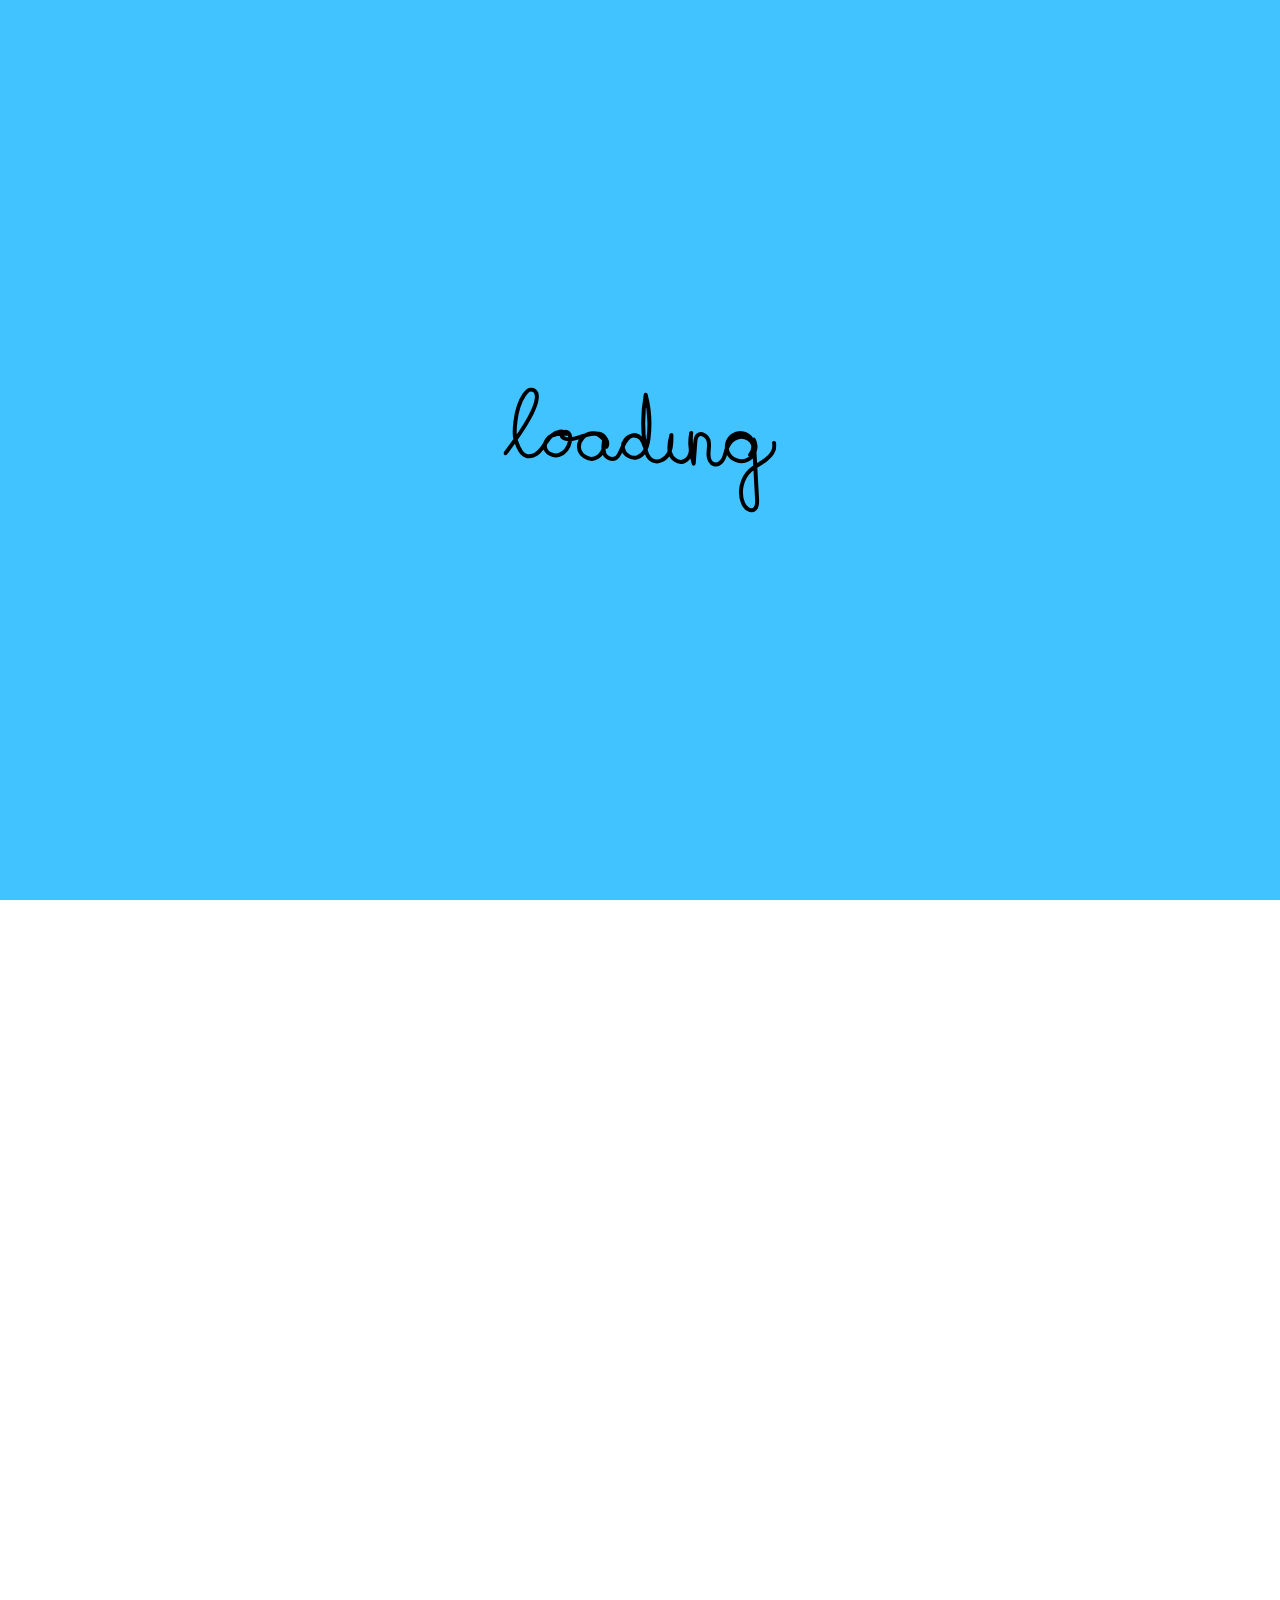
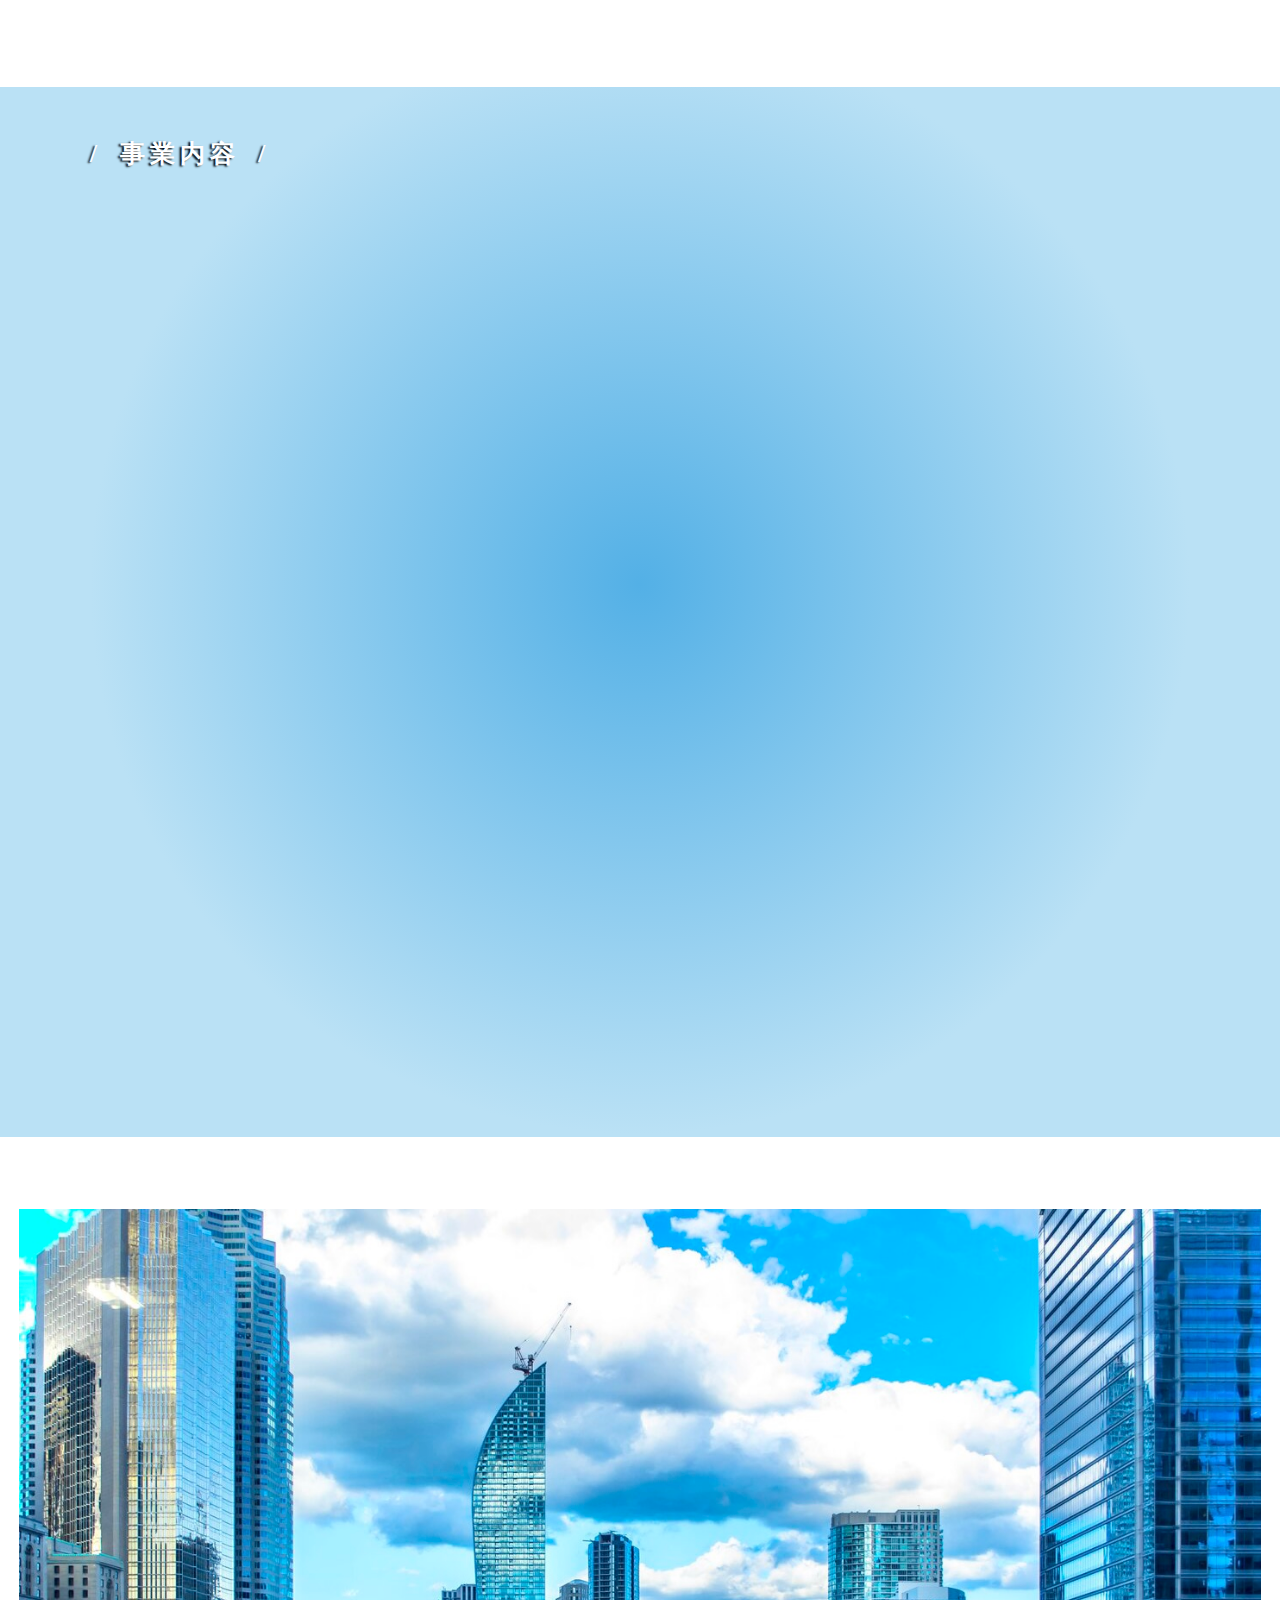
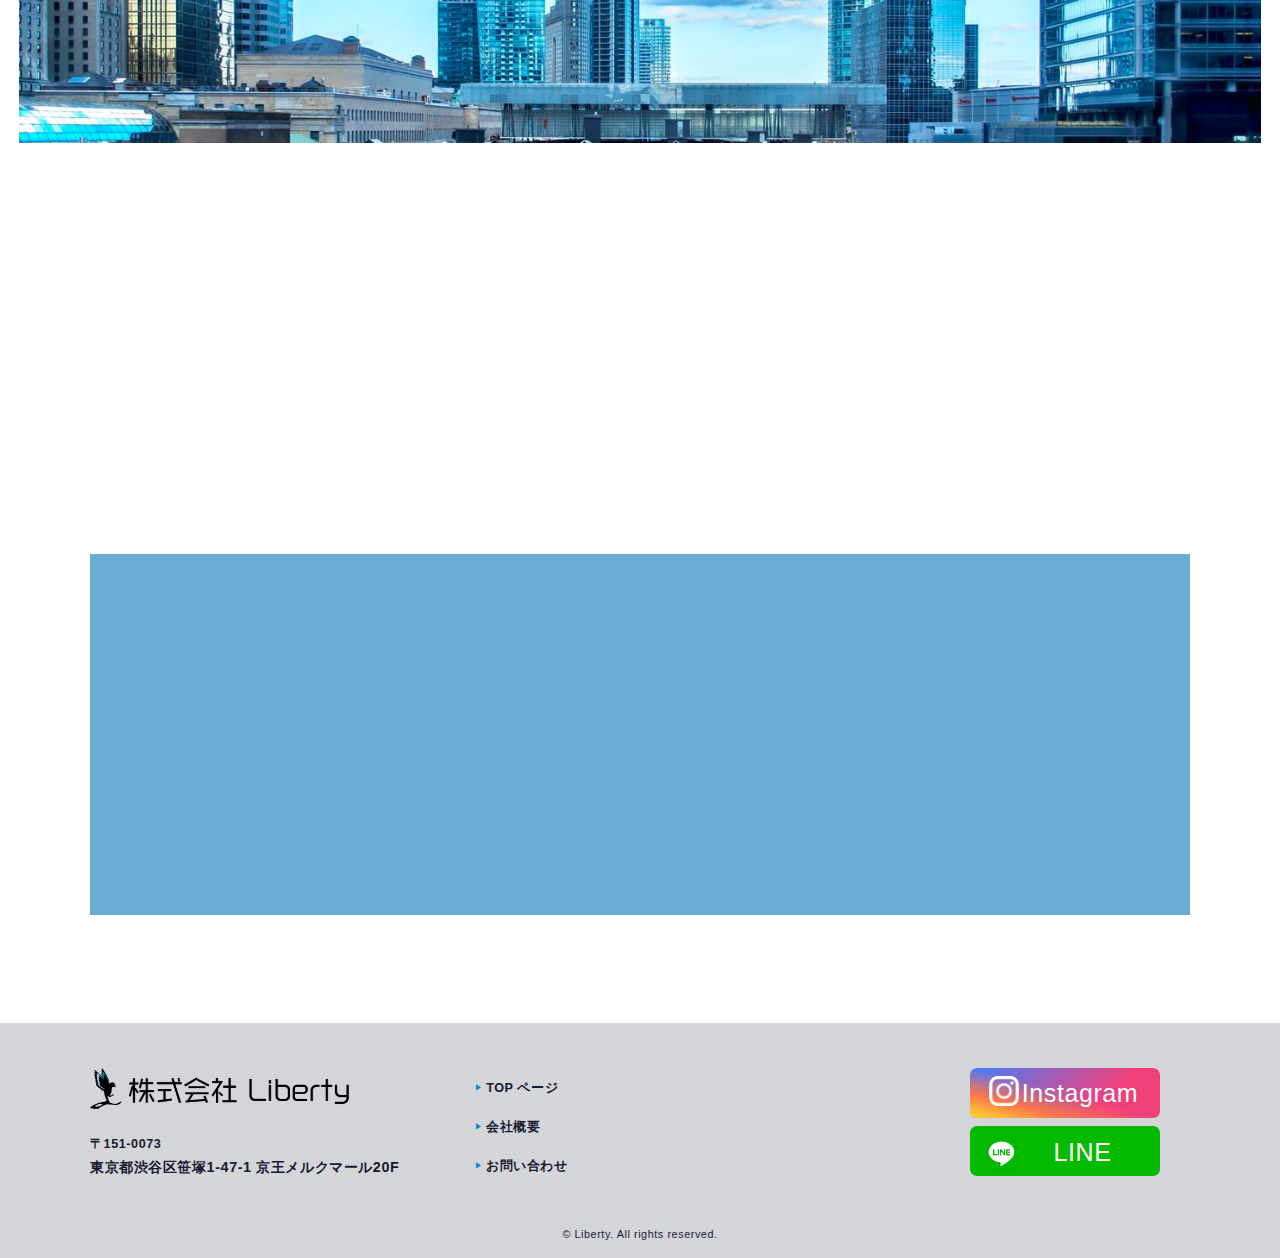
==== commit 1cd489aa: "コミット" ====
--- a/index.html
+++ b/index.html
@@ -143,23 +143,17 @@
                         <br class="sp_only"><br class="pc_only">より『自由』なモノに。
 
                     </h4>
-
                     <p>
-                        世の中には『知っていれば』生活を豊かに 出来る情報や知識が溢れています。
+                        世の中には『知っていれば』生活を豊かに 出来る情報や知識が溢れています。 しかし専門性が高かったり、 面倒な事が多いのが現実です。 弊社はお客様へ情報や知識の共有を 当たり前に行い、その先のサポートまで しっかりと行います。 さらに多様な業界人とのネットワークがあり、 他社様との多くの交流があってこそ 様々な事業を展開出来ております。 弊社に少しでも関わって下さった方々が 今よりも豊かに、 今よりも数多くの選択の自由を 得ることが出来るよう尽力していきます。
                     </p>
-                    <p>
-                        しかし専門性が高かったり、 面倒な事が多いのが現実です。 弊社は情報や知識の共有に関して 当たり前に行い、その先のサポートまで しっかりと行います。
-                    </p>
-                    <p>多様な業界人とのネットワークがあり、 他社様との多くの交流があってこそ 様々な事業を展開出来ております。 </p>
-                    <p>弊社に少しでも関わって下さった方々が 今よりも豊かに、 今よりも数多くの選択の自由を 得ることが出来るよう尽力していきます。
-                    </p>
+
                 </div>
                 <div class="about_photo" data-pararax01-opacity03="0.2"><img alt="" src="img/top_about_photo.jpg"></div>
             </div>
             <!--弊社ができること-->
             <div class="about_kakomi" data-pararax01>
                 <div class="container1100">
-                    <h4>弊社ができること</h4>
+                    <h4>事業内容</h4>
                     <div class="about_kaokmi_flexbox">
                         <div class="about_kakomi_box" data-pararax01-opacity02="0.0">
                             <a class="s1" href="consulting/index.html"><span>コンサルティング</span></a>
@@ -198,10 +192,8 @@
                         <div class="about_kakomi_box" data-pararax01-opacity02="0.4">
                             <a class="s5" href="lifeplan/index.html"><span>ライフプランニング</span></a>
                             <ul>
-                                <li>水道</li>
-                                <li>ガス</li>
-                                <li>電気</li>
-                                <li>通信関係</li>
+                                <li>ライフライン</li>
+
                             </ul>
                         </div>
                     </div>
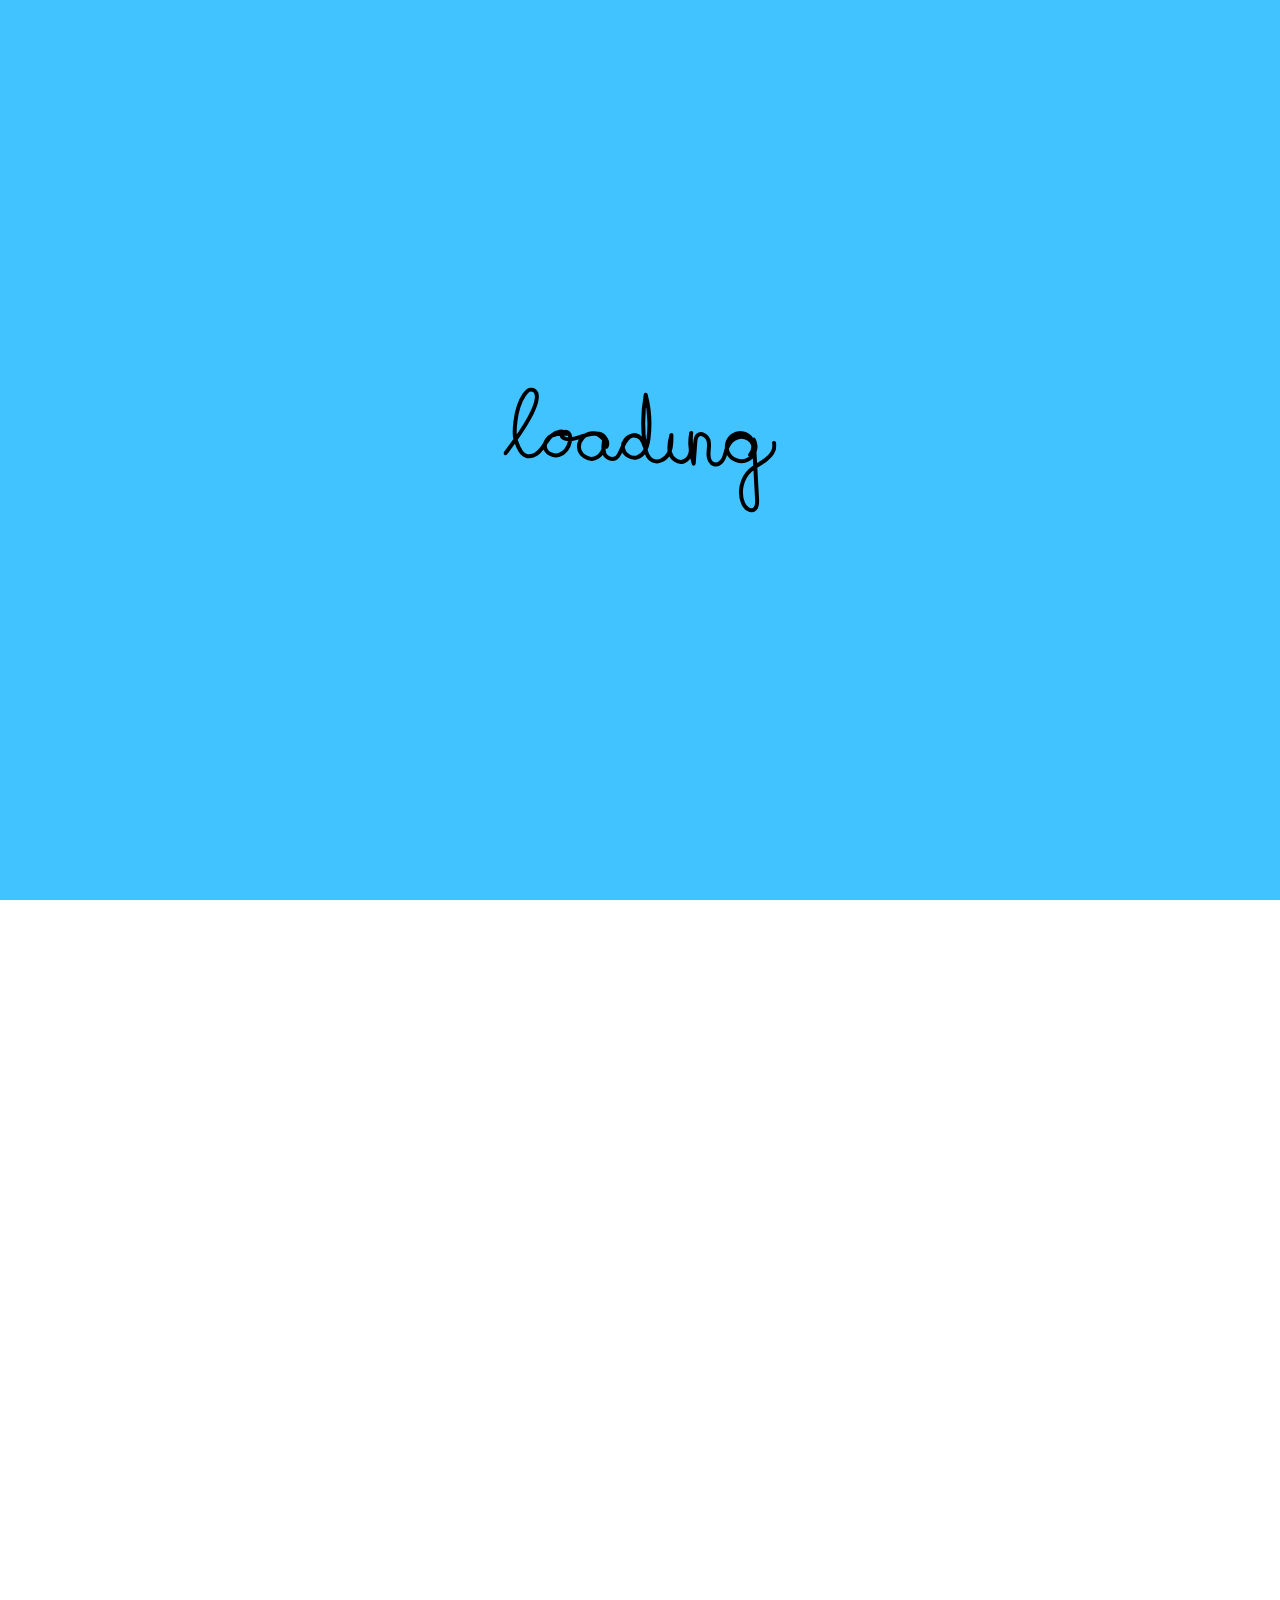
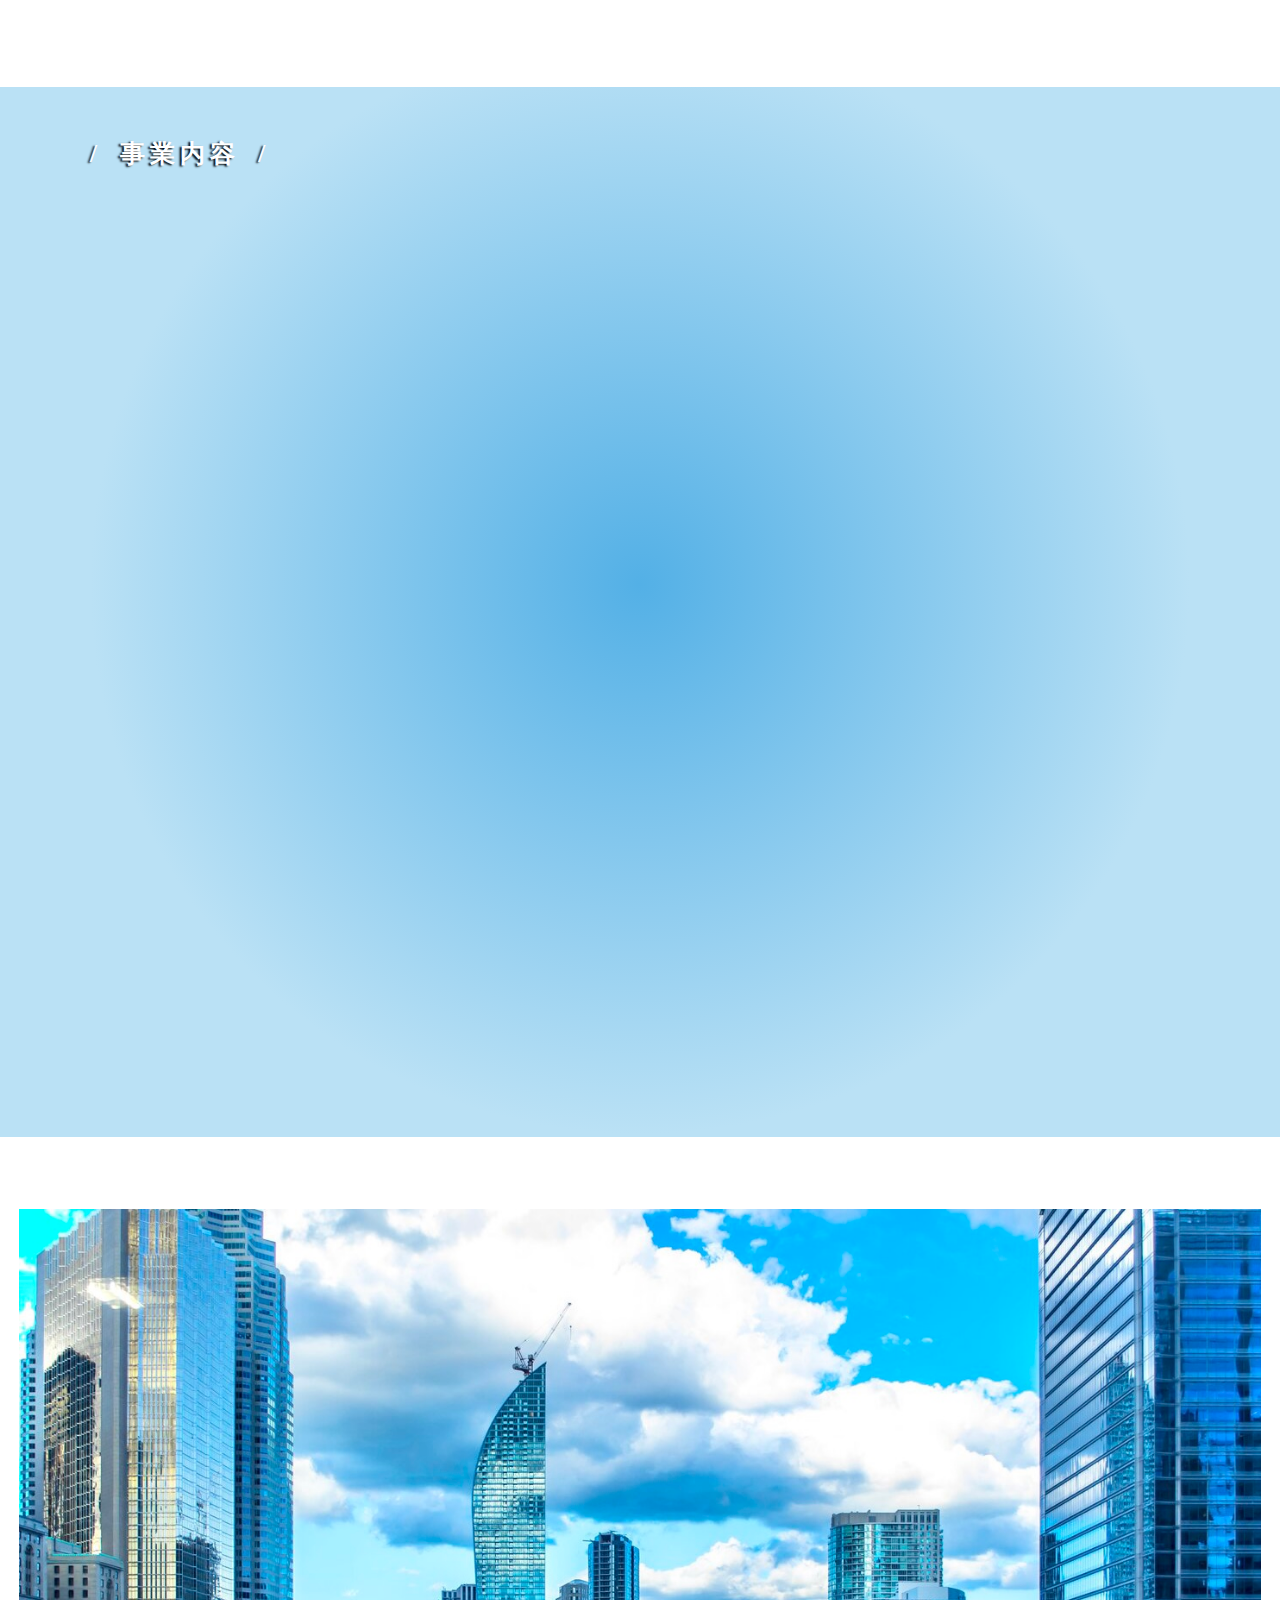
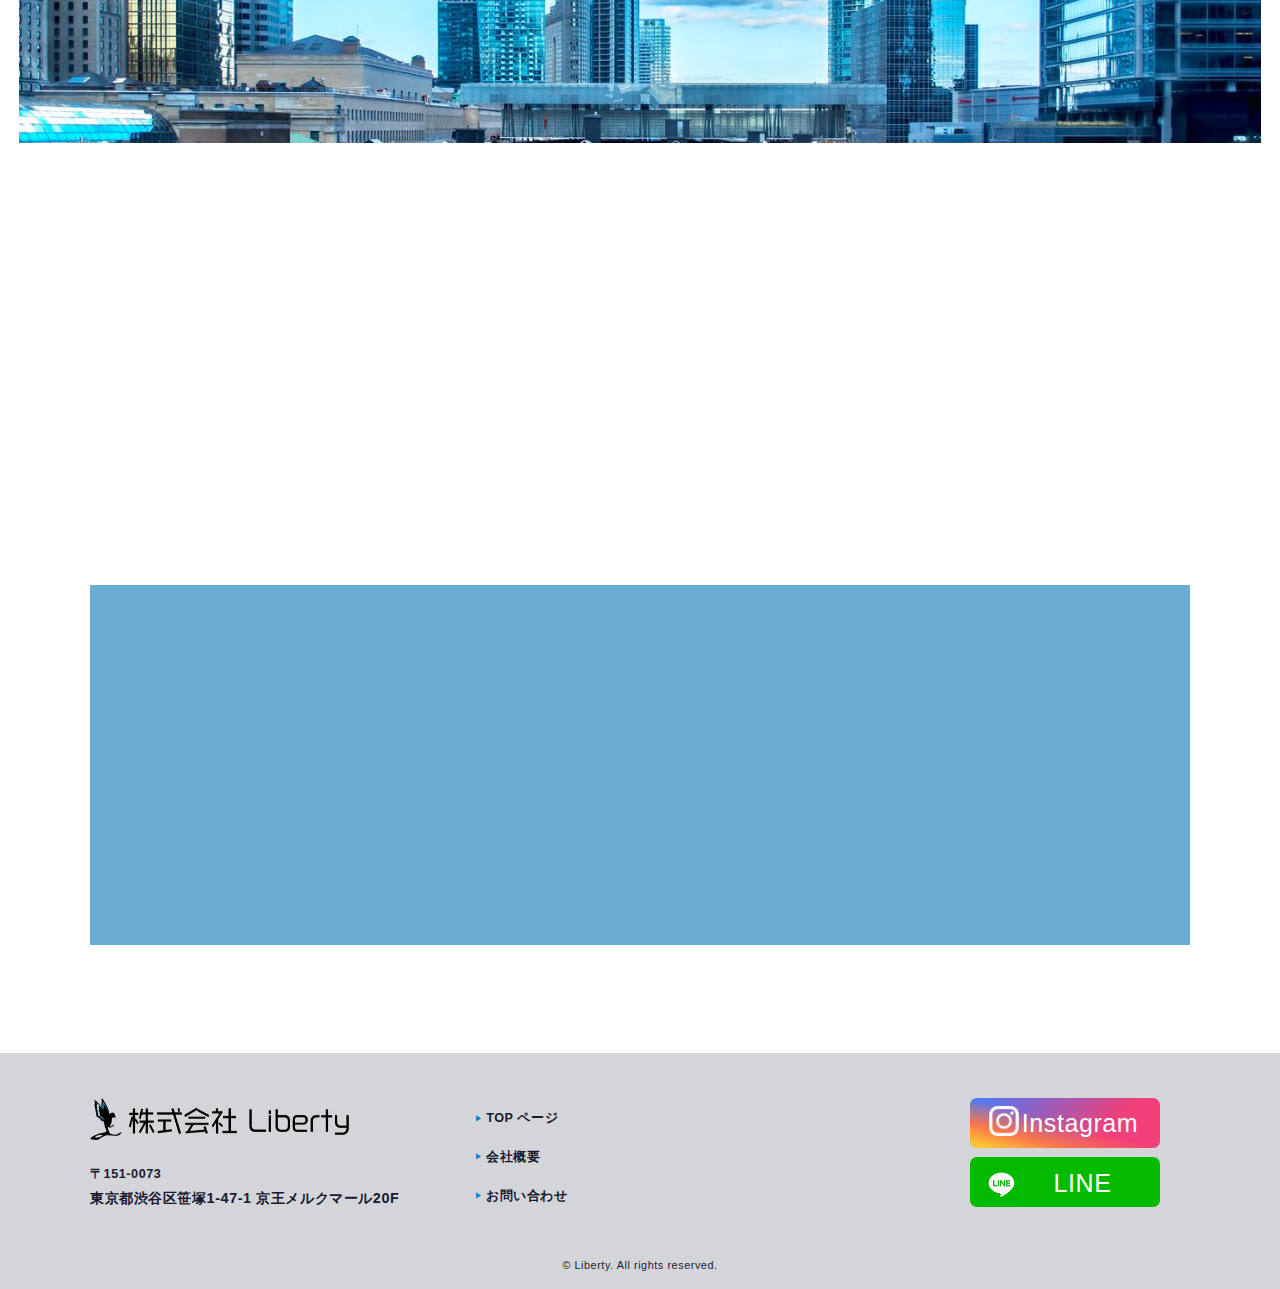
==== commit 78a7849a: "コミット" ====
--- a/index.html
+++ b/index.html
@@ -166,7 +166,7 @@
                         <div class="about_kakomi_box" data-pararax01-opacity02="0.2">
                             <a class="s2" href="insuranse/index.html"><span>保険サービス</span></a>
                             <ul>
-                                <li>火災保険の活用</li>
+                                <li>保険の活用</li>
                                 <li>現地調査</li>
                                 <li>見積書</li>
                             </ul>
@@ -193,7 +193,7 @@
                             <a class="s5" href="lifeplan/index.html"><span>ライフプランニング</span></a>
                             <ul>
                                 <li>ライフライン</li>
-
+                                <li>通信事業</li>
                             </ul>
                         </div>
                     </div>
@@ -209,9 +209,8 @@
             <div class="container1300 service_works_wrapper" data-pararax01>
                 <div class="service_works_text" data-pararax01-opacity03="0.2">
                     <h4>弊社が選ばれる理由</h4>
-                    <p>『完全成果報酬型』なのでお客様の利益が先にあって、そこからの1部が弊社への利益となります。 お客様を第一に考え、「安心出来る環境」のもとで一流のサービスを受けて頂ければと思います。
-                        <br>
-                        <br>『お話だけ聞いてみる』でも大丈夫です。皆様からのご連絡を弊社一同心よりお待ちしております。
+                    <p>生活に密接に関わる『家庭』『仕事』『経済』<br> どの面においても、多様な提案を行うことが弊社では可能です。<br>生活の中で不便に思うこと、生活の中でもっと良くしたいと思うことがあれば何でも申し付けください。
+                        <br>柔軟性があるからこそお客様ファーストの質の高いサービスを常に提供し続けることが出来ます。
                     </p>
                 </div>
                 <div class="service_works_photo" data-pararax01-opacity02="0.4"><img alt="" src="img/top_service_works_ph02.jpg"></div>
--- a/s_css/topcd62.css
+++ b/s_css/topcd62.css
@@ -926,12 +926,12 @@
 }
 
 .service_works_text {
-    width: 50%;
+    width: 44%;
     box-sizing: border-box;
     background: #fff;
     padding: 0.6rem;
     padding-bottom: 0;
-    margin-right: -0.2rem;
+    margin-right: 0.1rem;
 }
 
 @media screen and (max-width: 767px) {
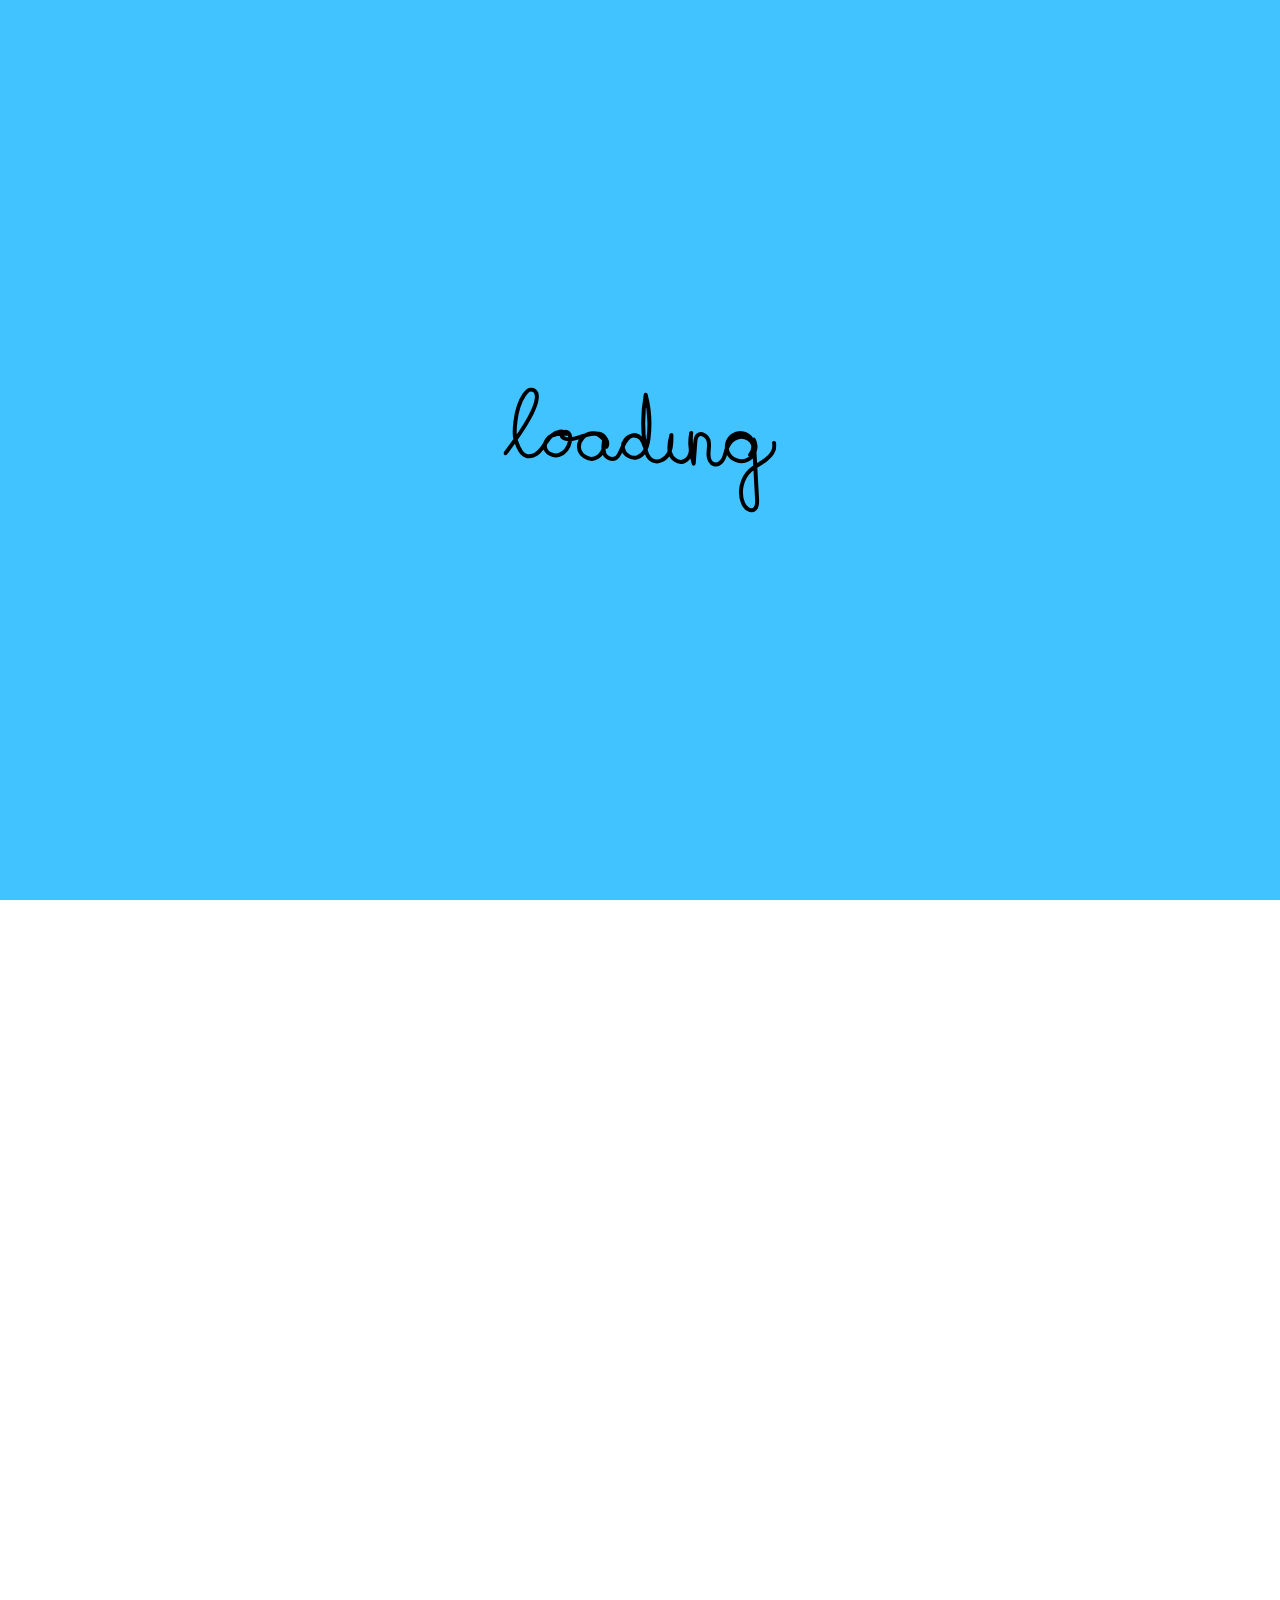
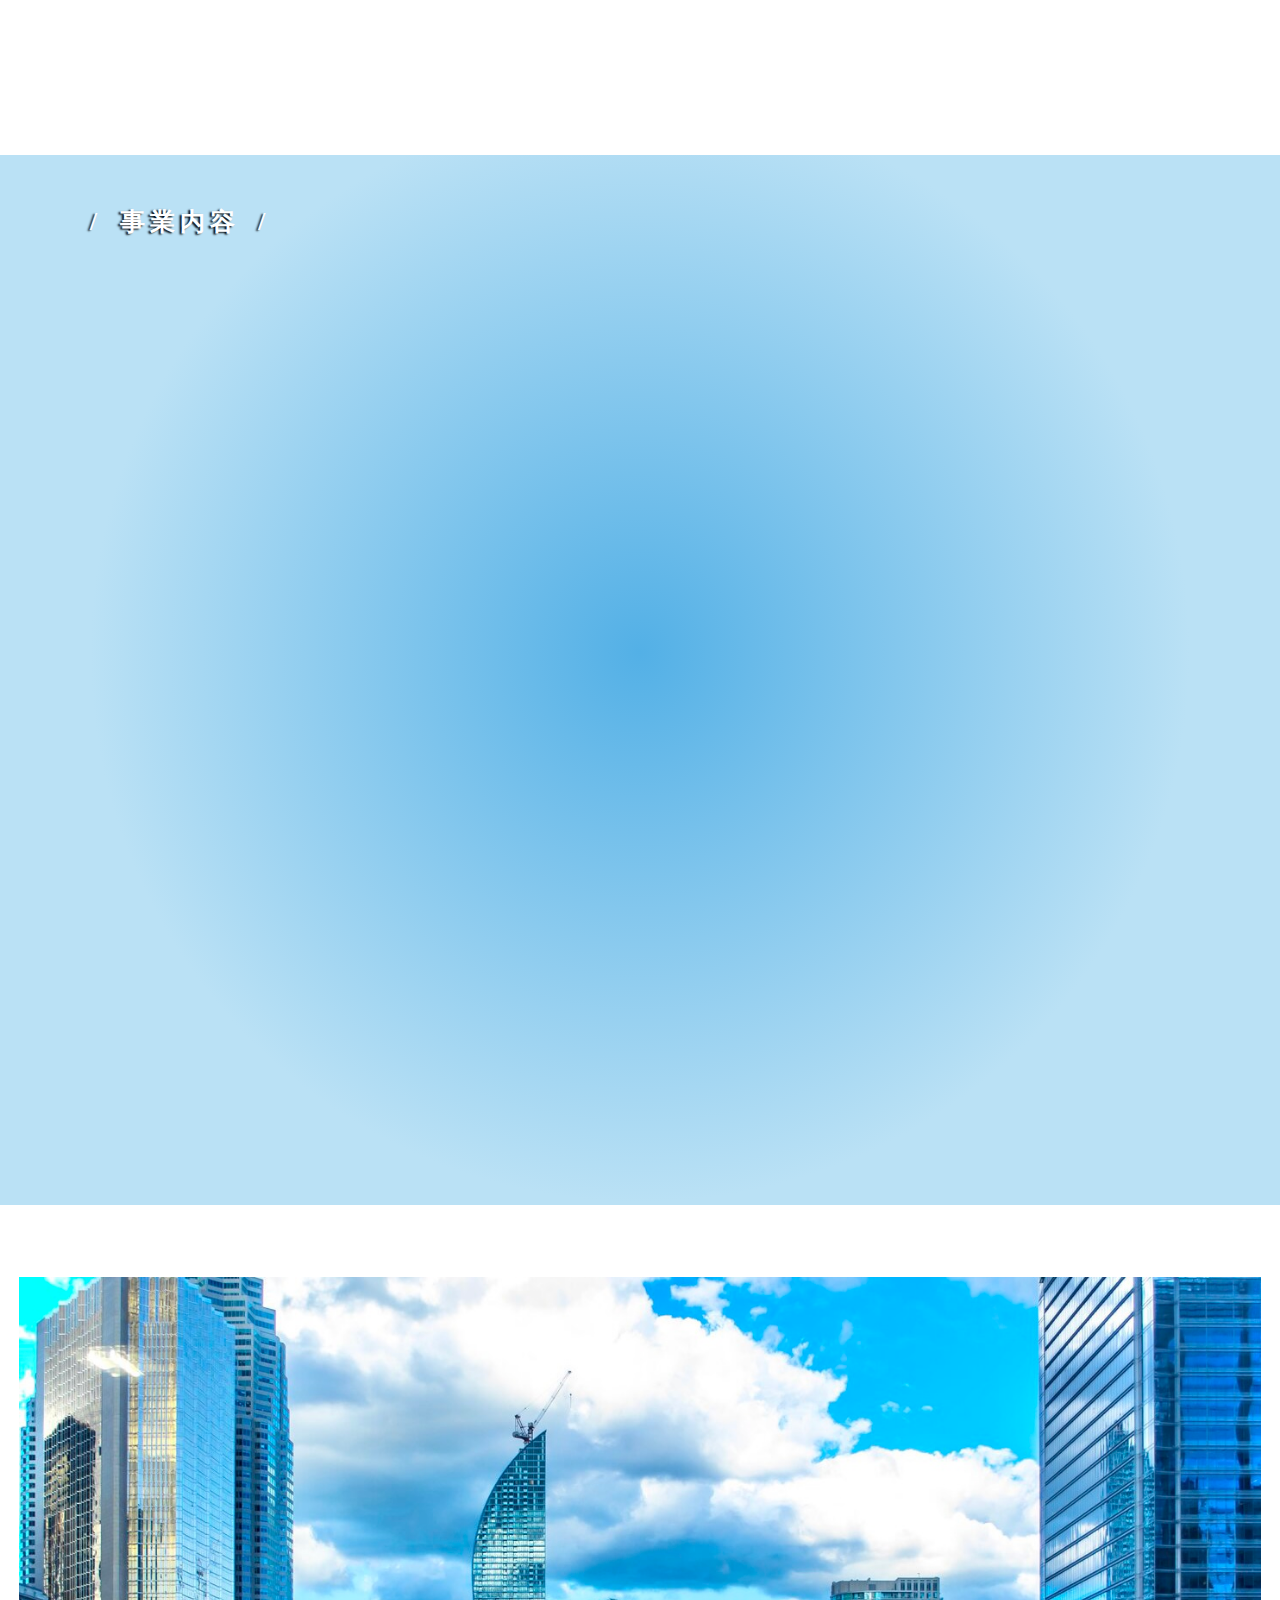
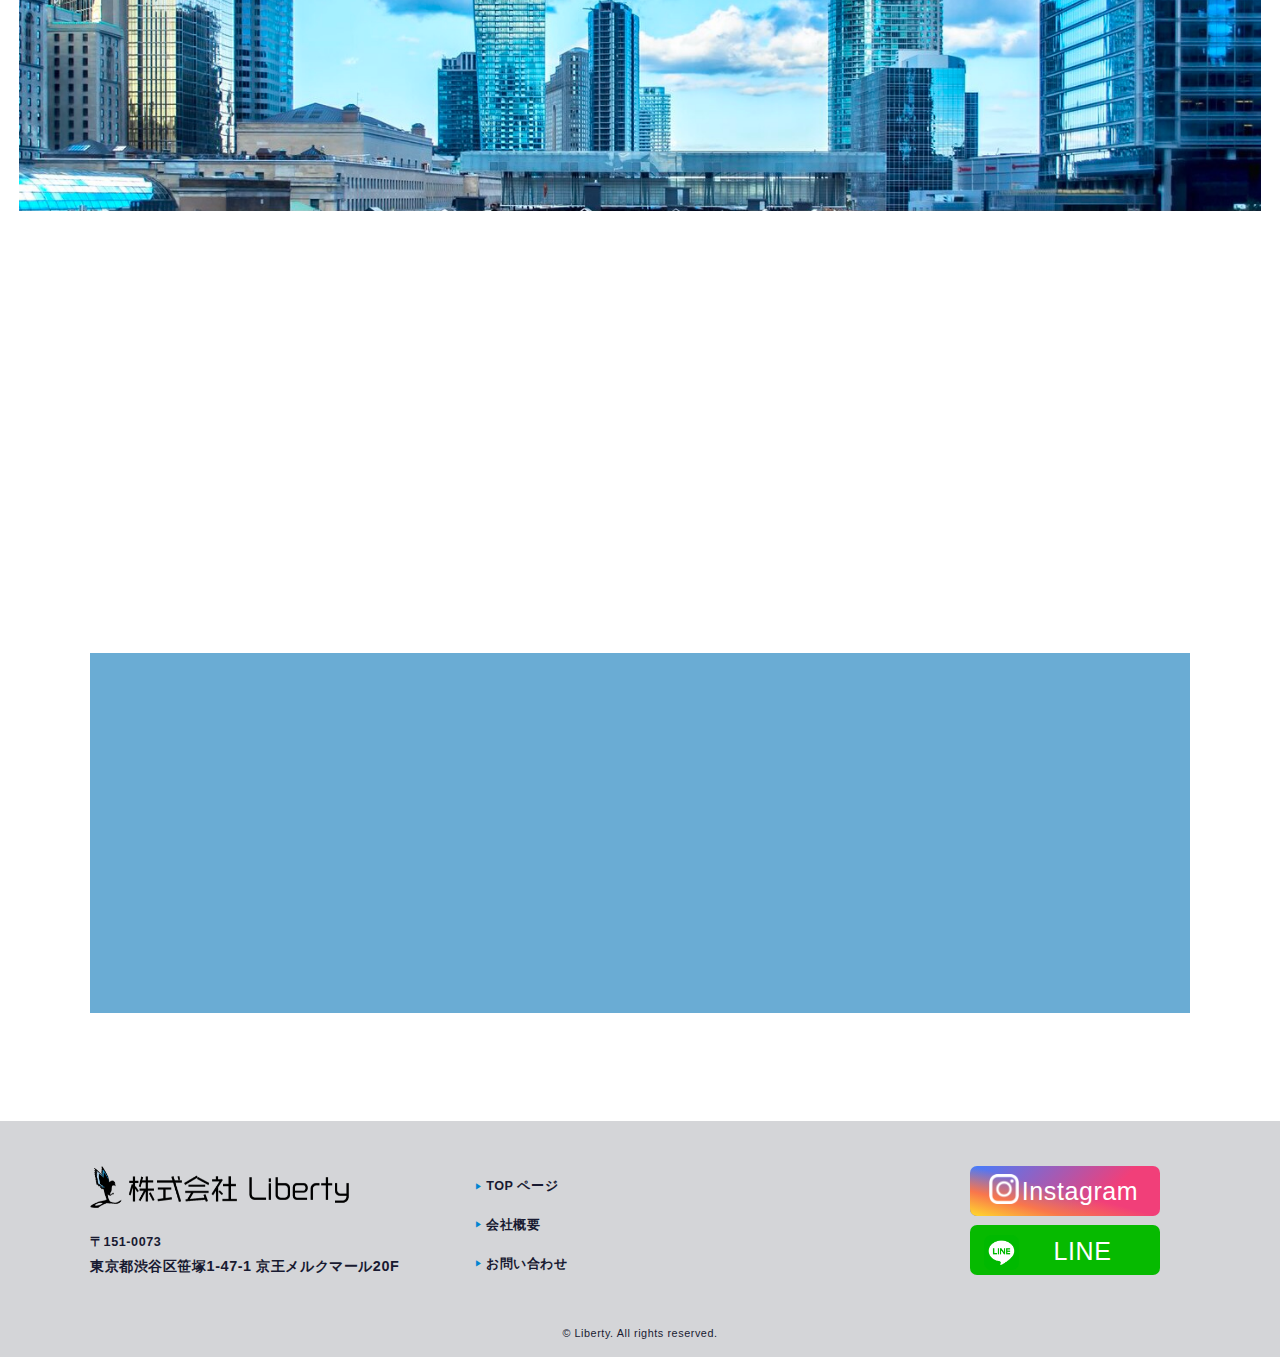
==== commit 3ce1cb27: "こみっと" ====
--- a/index.html
+++ b/index.html
@@ -116,8 +116,8 @@
         <!--MV-->
         <section id="mv" class="top_mv">
             <div class="container1300">
-                <h2>いまの生活に、<br class="sp_only"> 更なる自由を
-                    <span>More liberty in your life.</span></h2>
+                <h2>
+                    <span>Everyone has a right to take <br class="sp_only">his happiness and liberty.</span></h2>
             </div>
             <div class="mv_slider_wrapper">
                 <div class="mv01 mv_slider"><img alt="" src="img/mv_dummy.png"></div>
@@ -144,7 +144,7 @@
 
                     </h4>
                     <p>
-                        世の中には『知っていれば』生活を豊かに 出来る情報や知識が溢れています。 しかし専門性が高かったり、 面倒な事が多いのが現実です。 弊社はお客様へ情報や知識の共有を 当たり前に行い、その先のサポートまで しっかりと行います。 さらに多様な業界人とのネットワークがあり、 他社様との多くの交流があってこそ 様々な事業を展開出来ております。 弊社に少しでも関わって下さった方々が 今よりも豊かに、 今よりも数多くの選択の自由を 得ることが出来るよう尽力していきます。
+                        世の中には『知っていれば』生活を豊かに出来る情報や知識が溢れています。 しかし専門性が高かったり、面倒な事が多いのが現実です。<br>弊社はお客様へ情報や知識の共有を当たり前に行い、<br class="pc_only">その先のサポートまでしっかりと行います。<br>さらに多様な業界人とのネットワークがあり、他社様との多くの交流があってこそ様々な事業を展開出来ております。<br>弊社に少しでも関わって下さった方々が今よりも豊かに、<br class="pc_only">今よりも数多くの選択の自由を得ることが出来るよう尽力していきます。
                     </p>
 
                 </div>
--- a/s_css/topcd62.css
+++ b/s_css/topcd62.css
@@ -210,7 +210,7 @@
     top: 0;
     left: 50%;
     z-index: 1;
-    transform: translateX(-50%);
+    transform: translateX(-60%);
 }
 
 @keyframes fadeIn {
@@ -225,21 +225,21 @@
 @media screen and (max-width: 767px) {
     #mv .container1300 {
         height: 100%;
+        transform: translateX(-50%);
     }
 }
 
 #mv h2 {
     text-shadow: -1px 1px 5px skyblue;
     text-underline-position: under;
-    text-align: center;
+    text-align: left;
     position: absolute;
-    top: 50%;
-    right: 0.4rem;
+    top: 74%;
+    right: 2rem;
     transform: translateY(-50%);
     z-index: 1;
     color: #fff;
     font-family: "游明朝", YuMincho, "Hiragino Mincho ProN W3", "ヒラギノ明朝 ProN W3", "Hiragino Mincho ProN", "HG明朝E", "ＭＳ Ｐ明朝", "ＭＳ 明朝", serif;
-    text-align: right;
     font-size: 0.62rem;
 }
 
@@ -260,7 +260,7 @@
 #mv h2 span {
     display: block;
     font-family: "Playfair Display", serif;
-    font-size: 0.32rem;
+    font-size: 0.52rem;
     letter-spacing: 0.3em;
 }
 
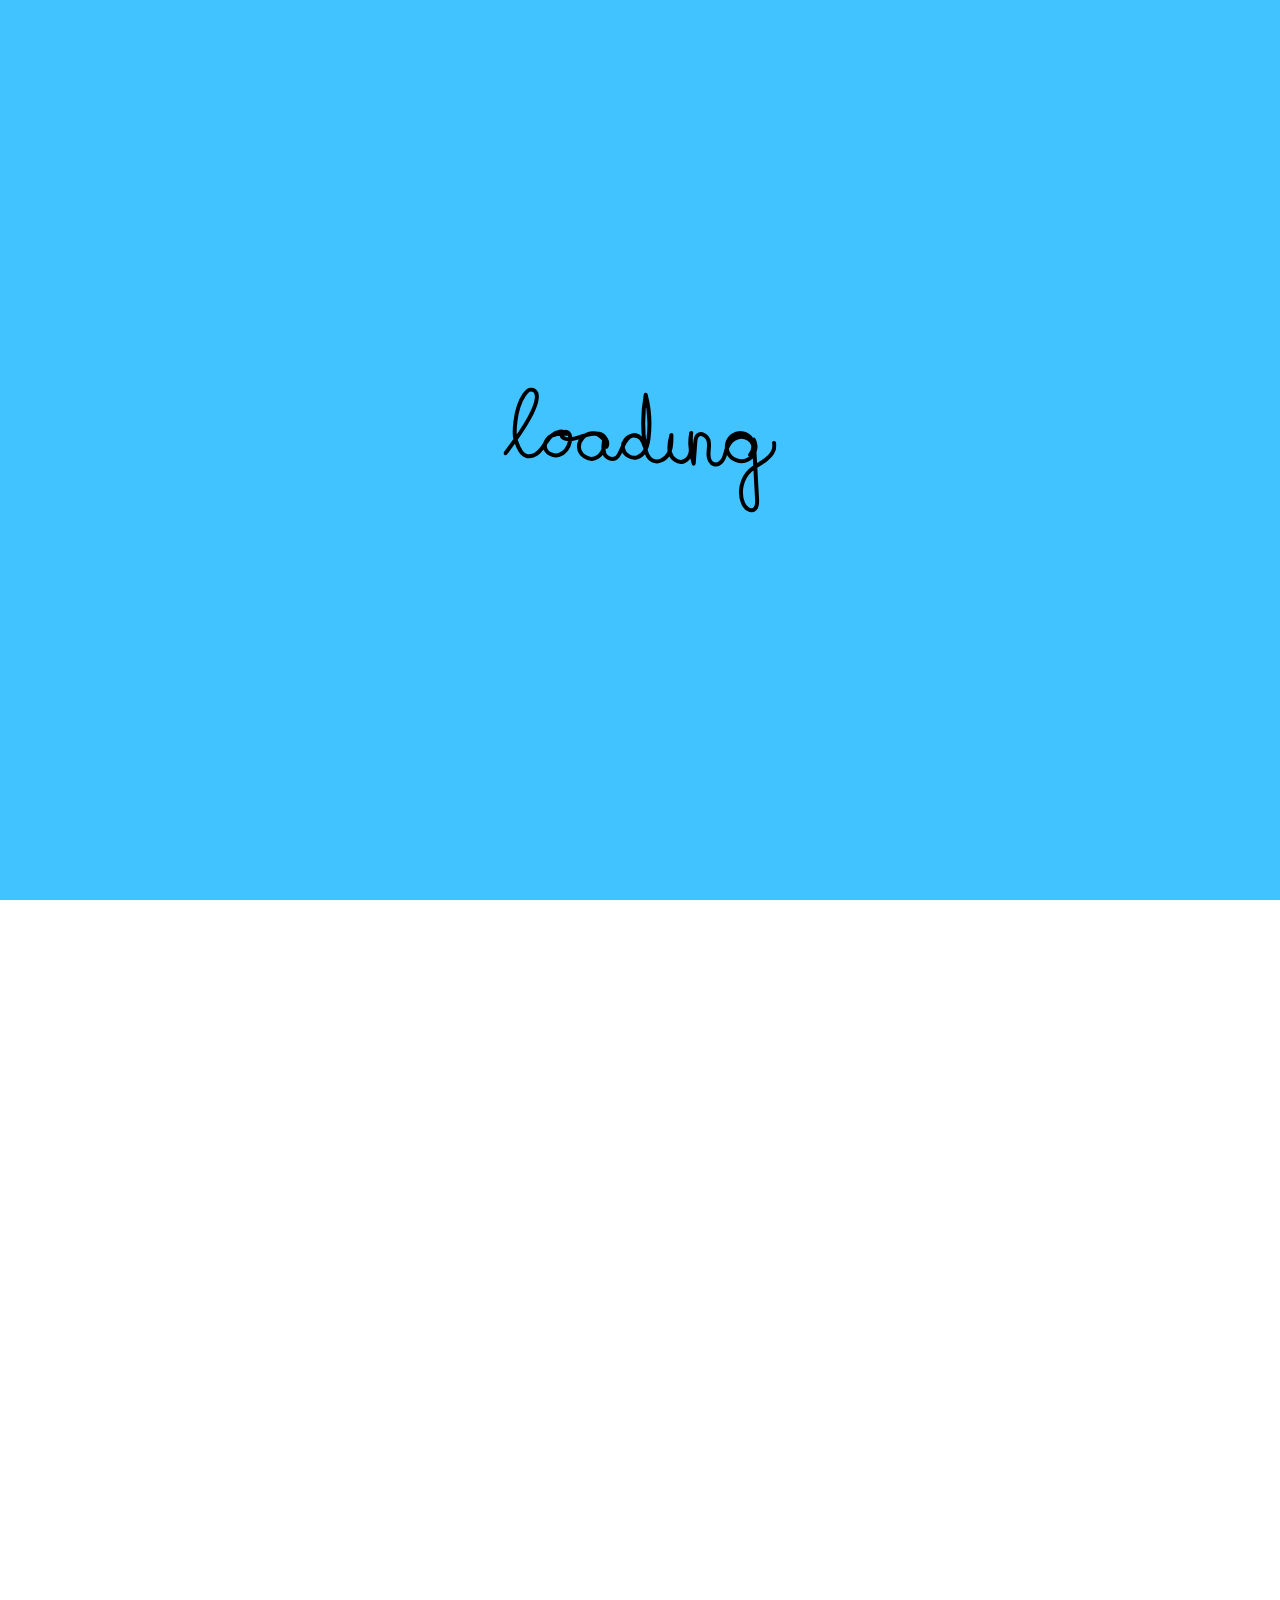
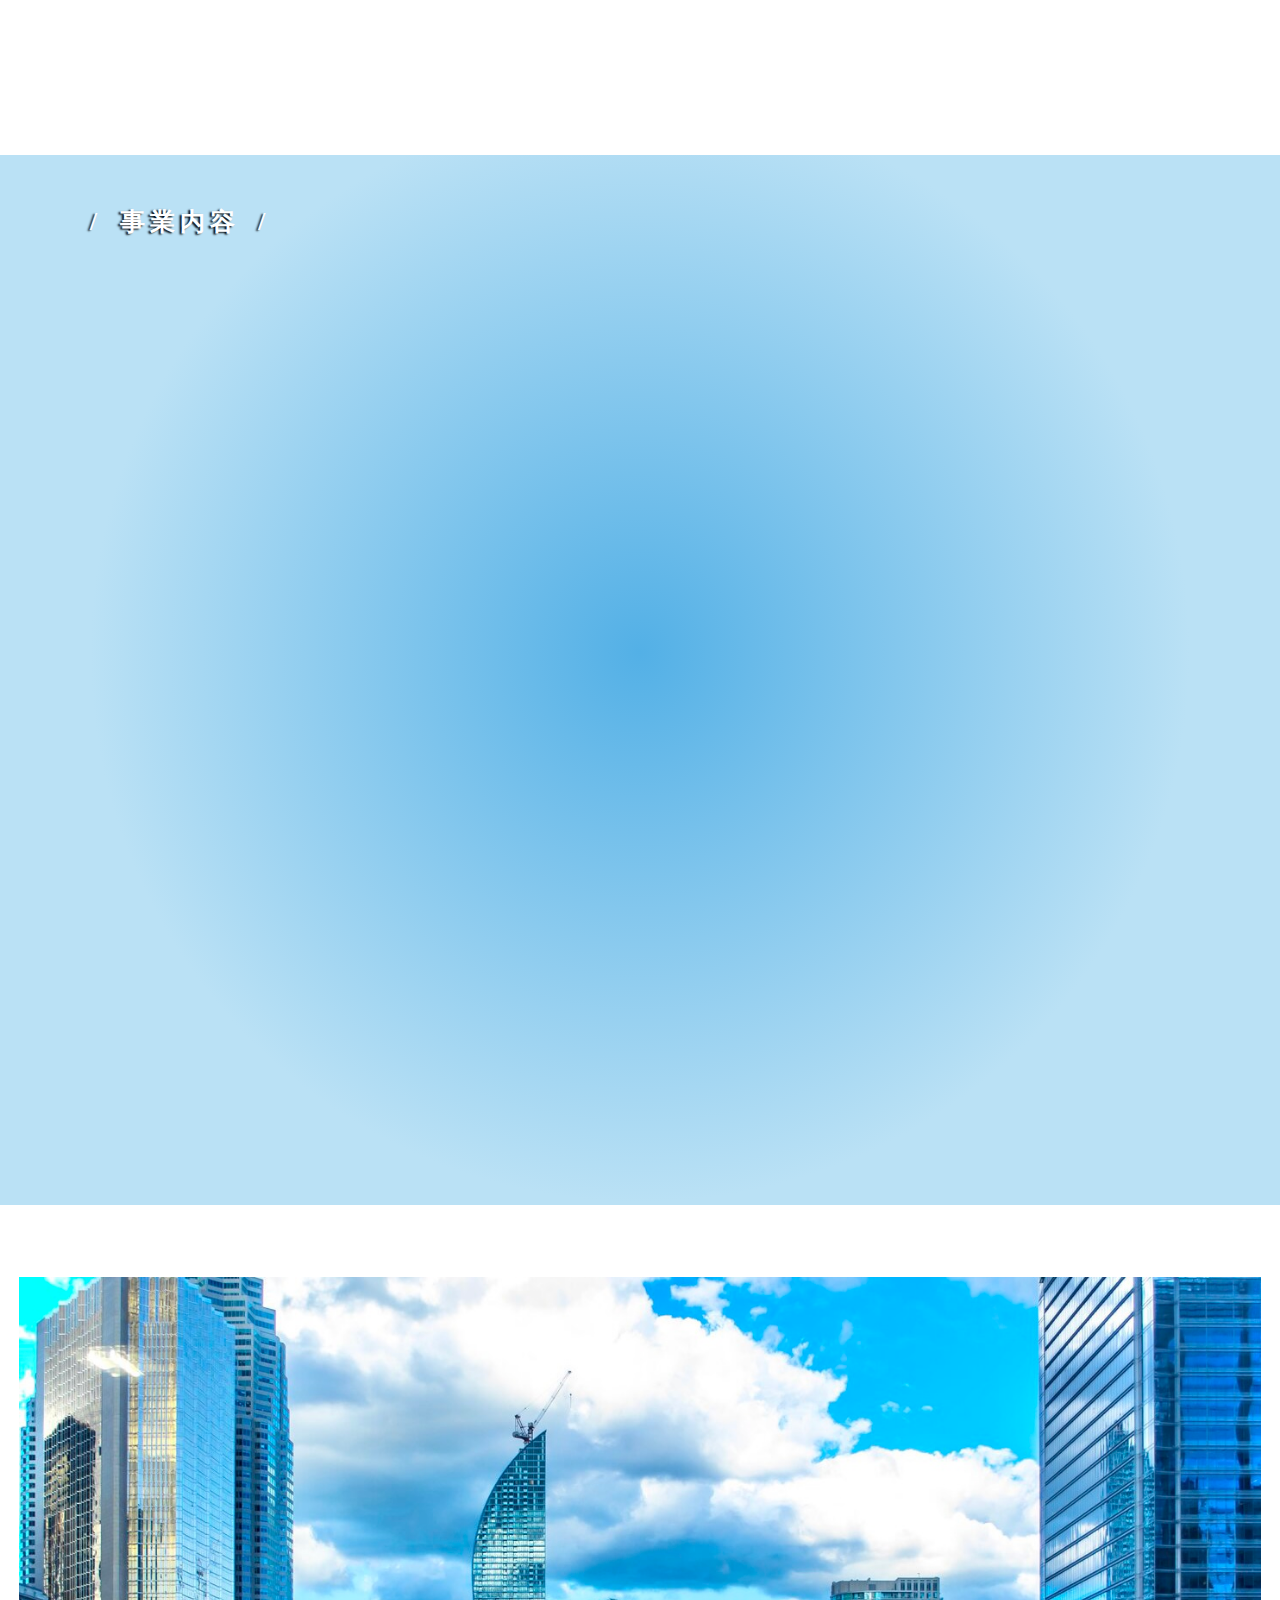
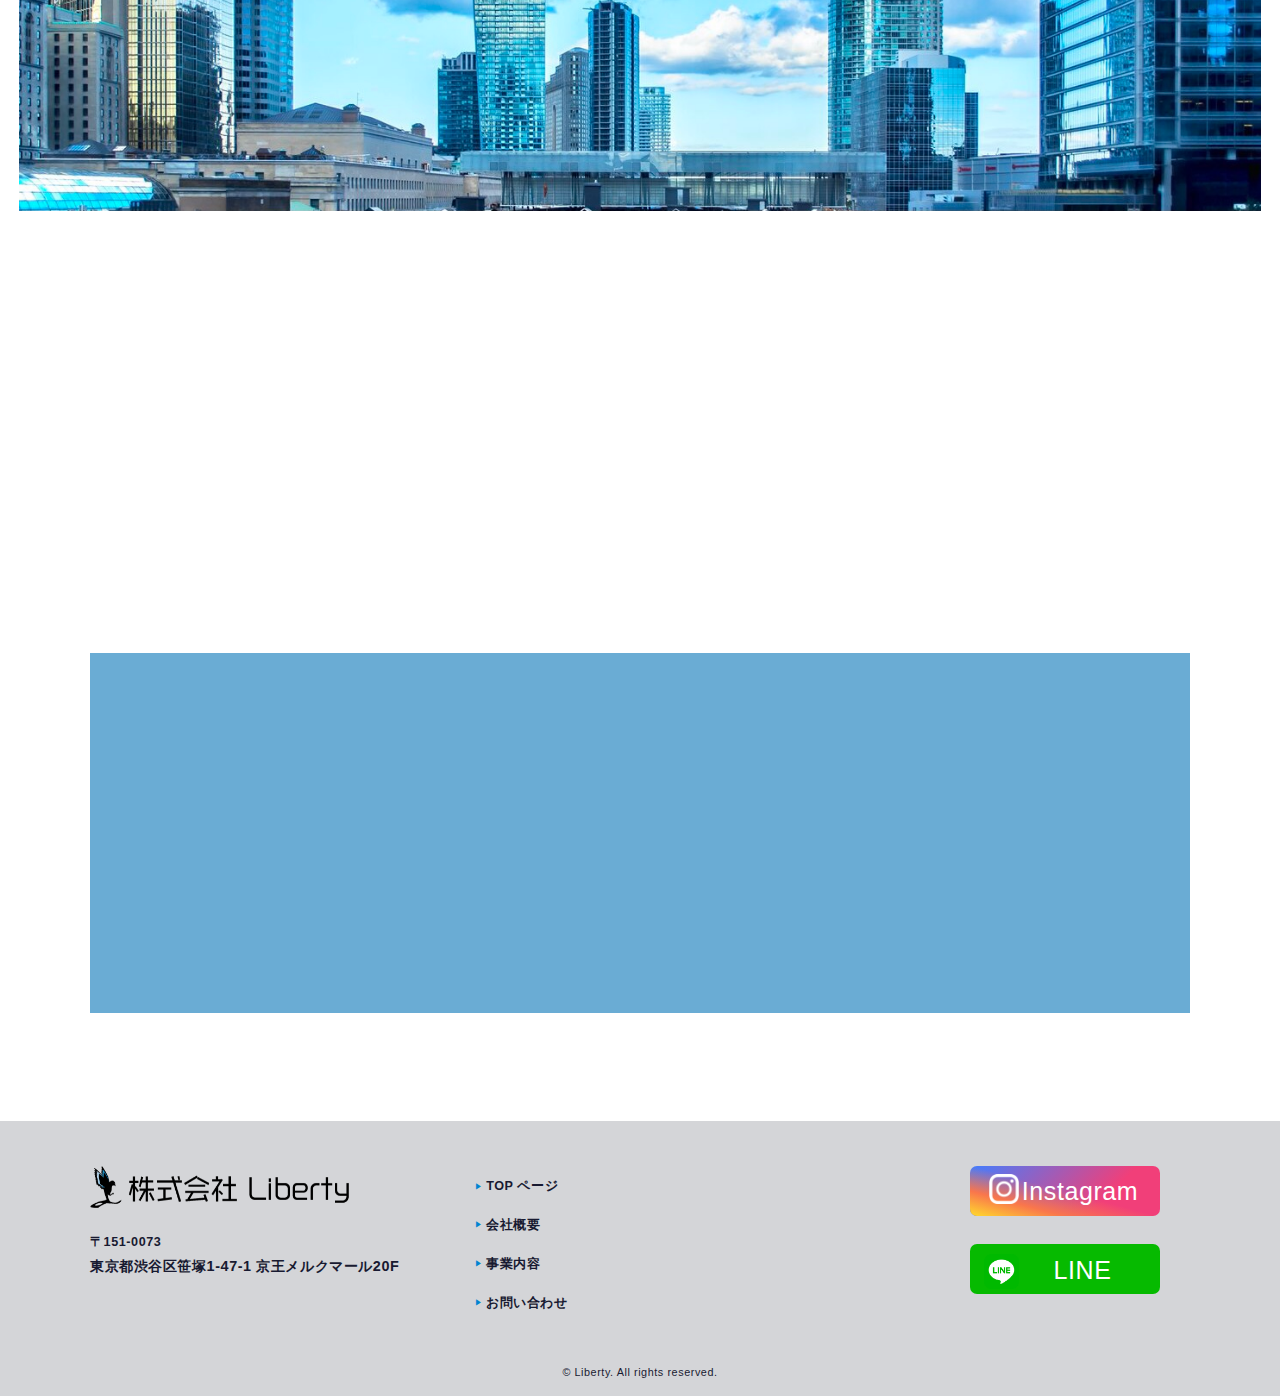
==== commit 967aaf9a: "変更分すべてコミット" ====
--- a/index.html
+++ b/index.html
@@ -85,7 +85,7 @@
             <ul>
                 <li class="active"><a href="index.html">TOP</a></li>
                 <li><a href="company/index.html">会社概要</a></li>
-
+                <li><a href="index.html#business">事業内容</a></li>
                 <li><a href="contact/index.html">お問い合わせ</a></li>
             </ul>
             <div id="sp_menu_close">
@@ -117,7 +117,7 @@
         <section id="mv" class="top_mv">
             <div class="container1300">
                 <h2>
-                    <span>Everyone has a right to take <br class="sp_only">his happiness and liberty.</span></h2>
+                    <span>Everyone has a right to take <br class="sp_only"><br class="pc_only">his happiness and liberty.</span></h2>
             </div>
             <div class="mv_slider_wrapper">
                 <div class="mv01 mv_slider"><img alt="" src="img/mv_dummy.png"></div>
@@ -151,7 +151,7 @@
                 <div class="about_photo" data-pararax01-opacity03="0.2"><img alt="" src="img/top_about_photo.jpg"></div>
             </div>
             <!--弊社ができること-->
-            <div class="about_kakomi" data-pararax01>
+            <div class="about_kakomi" data-pararax01 id="business">
                 <div class="container1100">
                     <h4>事業内容</h4>
                     <div class="about_kaokmi_flexbox">
@@ -266,6 +266,7 @@
                 <ul>
                     <li><a href="index.html">TOP ページ</a></li>
                     <li><a href="company/index.html">会社概要</a></li>
+                    <li><a href="#business">事業内容</a></li>
                     <li><a href="contact/index.html">お問い合わせ</a></li>
                 </ul>
 
--- a/s_css/topcd62.css
+++ b/s_css/topcd62.css
@@ -235,7 +235,7 @@
     text-align: left;
     position: absolute;
     top: 74%;
-    right: 2rem;
+    right: 1.5rem;
     transform: translateY(-50%);
     z-index: 1;
     color: #fff;
--- a/common/css/common.css
+++ b/common/css/common.css
@@ -184,6 +184,9 @@
         -webkit-text-size-adjust: 90%;
         font-size: 90px
     }
+    #mv h2 {
+        right: 1rem;
+    }
 }
 
 @media screen and (min-width:1025px) and (max-width:1152px) {
@@ -191,6 +194,9 @@
         -ms-text-size-adjust: 90%;
         -webkit-text-size-adjust: 90%;
         font-size: 90px
+    }
+    #mv h2 {
+        right: 0rem;
     }
 }
 
